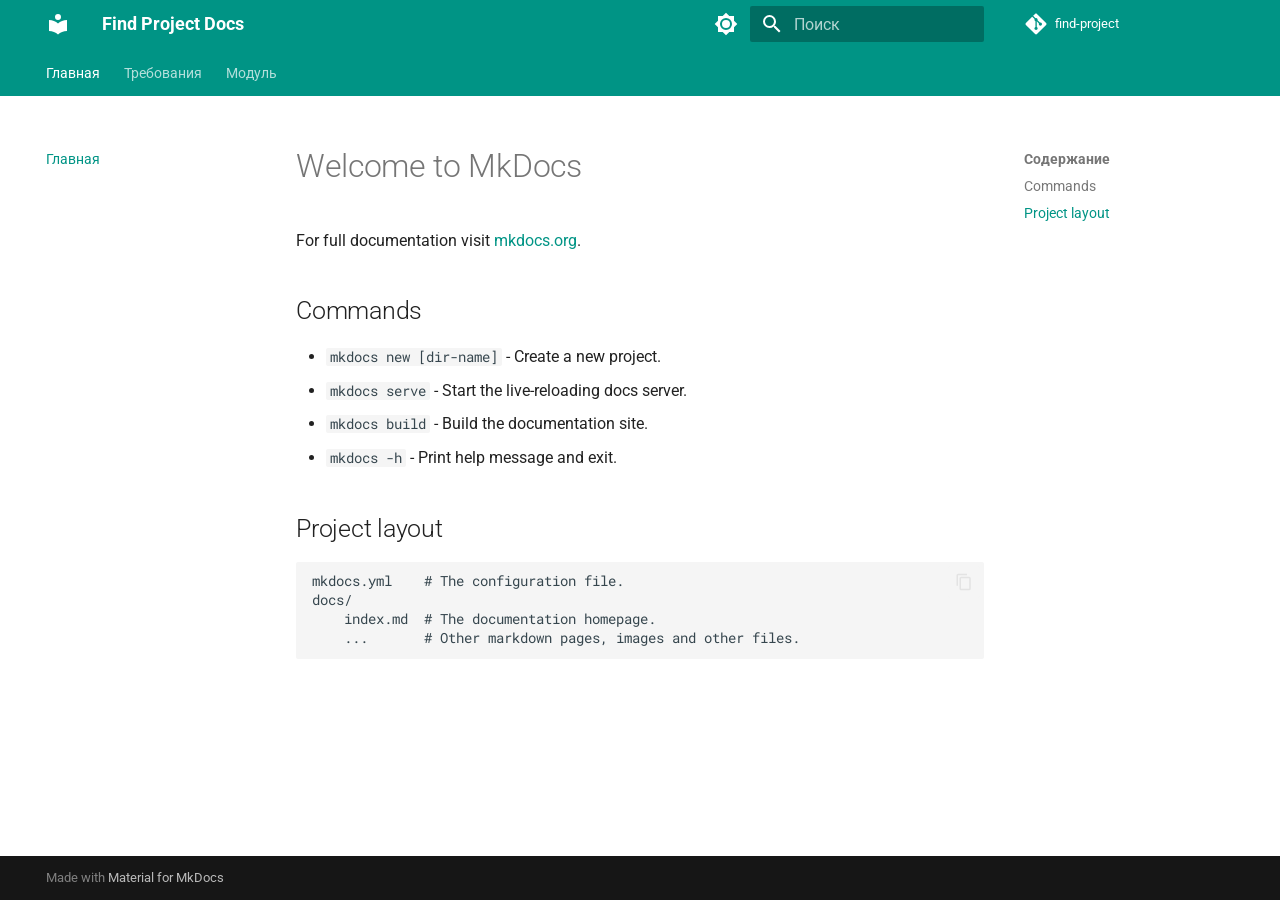
==== index.html @ 06ab448c "Deployed 606e07d with MkDocs version: 1.6.1" ====
<!doctype html>
<html lang="ru" class="no-js">
  <head>
    
      <meta charset="utf-8">
      <meta name="viewport" content="width=device-width,initial-scale=1">
      
      
      
        <link rel="canonical" href="https://find-project-su.github.io/find-project/">
      
      
      
        <link rel="next" href="requirements/">
      
      
        
      
      
      <link rel="icon" href="assets/images/favicon.png">
      <meta name="generator" content="mkdocs-1.6.1, mkdocs-material-9.7.7">
    
    
      
        <title>Find Project Docs</title>
      
    
    
      <link rel="stylesheet" href="assets/stylesheets/main.ec1eaa64.min.css">
      
        
        <link rel="stylesheet" href="assets/stylesheets/palette.ab4e12ef.min.css">
      
      


    
    
      
    
    
      
        
        
        <link rel="preconnect" href="https://fonts.gstatic.com" crossorigin>
        <link rel="stylesheet" href="https://fonts.googleapis.com/css?family=Roboto:300,300i,400,400i,700,700i%7CRoboto+Mono:400,400i,700,700i&display=fallback">
        <style>:root{--md-text-font:"Roboto";--md-code-font:"Roboto Mono"}</style>
      
    
    
    <script>__md_scope=new URL(".",location),__md_hash=e=>[...e].reduce(((e,_)=>(e<<5)-e+_.charCodeAt(0)),0),__md_get=(e,_=localStorage,t=__md_scope)=>JSON.parse(_.getItem(t.pathname+"."+e)),__md_set=(e,_,t=localStorage,a=__md_scope)=>{try{t.setItem(a.pathname+"."+e,JSON.stringify(_))}catch(e){}}</script>
    
      

    
    
  </head>
  
  
    
    
      
    
    
    
    
    <body dir="ltr" data-md-color-scheme="default" data-md-color-primary="teal" data-md-color-accent="indigo">
  
    
    <input class="md-toggle" data-md-toggle="drawer" type="checkbox" id="__drawer" autocomplete="off">
    <input class="md-toggle" data-md-toggle="search" type="checkbox" id="__search" autocomplete="off">
    <label class="md-overlay" for="__drawer"></label>
    <div data-md-component="skip">
      
        
        <a href="#welcome-to-mkdocs" class="md-skip">
          Перейти к содержанию
        </a>
      
    </div>
    <div data-md-component="announce">
      
    </div>
    
    
      

<header class="md-header" data-md-component="header">
  <nav class="md-header__inner md-grid" aria-label="Верхний колонтитул">
    <a href="." title="Find Project Docs" class="md-header__button md-logo" aria-label="Find Project Docs" data-md-component="logo">
      
  
  <svg xmlns="http://www.w3.org/2000/svg" viewBox="0 0 24 24"><path d="M12 8a3 3 0 0 0 3-3 3 3 0 0 0-3-3 3 3 0 0 0-3 3 3 3 0 0 0 3 3m0 3.54C9.64 9.35 6.5 8 3 8v11c3.5 0 6.64 1.35 9 3.54 2.36-2.19 5.5-3.54 9-3.54V8c-3.5 0-6.64 1.35-9 3.54"/></svg>

    </a>
    <label class="md-header__button md-icon" for="__drawer">
      
      <svg xmlns="http://www.w3.org/2000/svg" viewBox="0 0 24 24"><path d="M3 6h18v2H3zm0 5h18v2H3zm0 5h18v2H3z"/></svg>
    </label>
    <div class="md-header__title" data-md-component="header-title">
      <div class="md-header__ellipsis">
        <div class="md-header__topic">
          <span class="md-ellipsis">
            Find Project Docs
          </span>
        </div>
        <div class="md-header__topic" data-md-component="header-topic">
          <span class="md-ellipsis">
            
              Главная
            
          </span>
        </div>
      </div>
    </div>
    
      
        <form class="md-header__option" data-md-component="palette">
  
    
    
    
    <input class="md-option" data-md-color-media="" data-md-color-scheme="default" data-md-color-primary="teal" data-md-color-accent="indigo"  aria-label="Переключить на темную тему"  type="radio" name="__palette" id="__palette_0">
    
      <label class="md-header__button md-icon" title="Переключить на темную тему" for="__palette_1" hidden>
        <svg xmlns="http://www.w3.org/2000/svg" viewBox="0 0 24 24"><path d="M12 8a4 4 0 0 0-4 4 4 4 0 0 0 4 4 4 4 0 0 0 4-4 4 4 0 0 0-4-4m0 10a6 6 0 0 1-6-6 6 6 0 0 1 6-6 6 6 0 0 1 6 6 6 6 0 0 1-6 6m8-9.31V4h-4.69L12 .69 8.69 4H4v4.69L.69 12 4 15.31V20h4.69L12 23.31 15.31 20H20v-4.69L23.31 12z"/></svg>
      </label>
    
  
    
    
    
    <input class="md-option" data-md-color-media="" data-md-color-scheme="slate" data-md-color-primary="teal" data-md-color-accent="indigo"  aria-label="Переключить на светлую тему"  type="radio" name="__palette" id="__palette_1">
    
      <label class="md-header__button md-icon" title="Переключить на светлую тему" for="__palette_0" hidden>
        <svg xmlns="http://www.w3.org/2000/svg" viewBox="0 0 24 24"><path d="M12 18c-.89 0-1.74-.2-2.5-.55C11.56 16.5 13 14.42 13 12s-1.44-4.5-3.5-5.45C10.26 6.2 11.11 6 12 6a6 6 0 0 1 6 6 6 6 0 0 1-6 6m8-9.31V4h-4.69L12 .69 8.69 4H4v4.69L.69 12 4 15.31V20h4.69L12 23.31 15.31 20H20v-4.69L23.31 12z"/></svg>
      </label>
    
  
</form>
      
    
    
      <script>var palette=__md_get("__palette");if(palette&&palette.color){if("(prefers-color-scheme)"===palette.color.media){var media=matchMedia("(prefers-color-scheme: light)"),input=document.querySelector(media.matches?"[data-md-color-media='(prefers-color-scheme: light)']":"[data-md-color-media='(prefers-color-scheme: dark)']");palette.color.media=input.getAttribute("data-md-color-media"),palette.color.scheme=input.getAttribute("data-md-color-scheme"),palette.color.primary=input.getAttribute("data-md-color-primary"),palette.color.accent=input.getAttribute("data-md-color-accent")}for(var[key,value]of Object.entries(palette.color))document.body.setAttribute("data-md-color-"+key,value)}</script>
    
    
    
      
      
        <label class="md-header__button md-icon" for="__search">
          
          <svg xmlns="http://www.w3.org/2000/svg" viewBox="0 0 24 24"><path d="M9.5 3A6.5 6.5 0 0 1 16 9.5c0 1.61-.59 3.09-1.56 4.23l.27.27h.79l5 5-1.5 1.5-5-5v-.79l-.27-.27A6.52 6.52 0 0 1 9.5 16 6.5 6.5 0 0 1 3 9.5 6.5 6.5 0 0 1 9.5 3m0 2C7 5 5 7 5 9.5S7 14 9.5 14 14 12 14 9.5 12 5 9.5 5"/></svg>
        </label>
        <div class="md-search" data-md-component="search" role="dialog">
  <label class="md-search__overlay" for="__search"></label>
  <div class="md-search__inner" role="search">
    <form class="md-search__form" name="search">
      <input type="text" class="md-search__input" name="query" aria-label="Поиск" placeholder="Поиск" autocapitalize="off" autocorrect="off" autocomplete="off" spellcheck="false" data-md-component="search-query" required>
      <label class="md-search__icon md-icon" for="__search">
        
        <svg xmlns="http://www.w3.org/2000/svg" viewBox="0 0 24 24"><path d="M9.5 3A6.5 6.5 0 0 1 16 9.5c0 1.61-.59 3.09-1.56 4.23l.27.27h.79l5 5-1.5 1.5-5-5v-.79l-.27-.27A6.52 6.52 0 0 1 9.5 16 6.5 6.5 0 0 1 3 9.5 6.5 6.5 0 0 1 9.5 3m0 2C7 5 5 7 5 9.5S7 14 9.5 14 14 12 14 9.5 12 5 9.5 5"/></svg>
        
        <svg xmlns="http://www.w3.org/2000/svg" viewBox="0 0 24 24"><path d="M20 11v2H8l5.5 5.5-1.42 1.42L4.16 12l7.92-7.92L13.5 5.5 8 11z"/></svg>
      </label>
      <nav class="md-search__options" aria-label="Поиск">
        
        <button type="reset" class="md-search__icon md-icon" title="Очистить" aria-label="Очистить" tabindex="-1">
          
          <svg xmlns="http://www.w3.org/2000/svg" viewBox="0 0 24 24"><path d="M19 6.41 17.59 5 12 10.59 6.41 5 5 6.41 10.59 12 5 17.59 6.41 19 12 13.41 17.59 19 19 17.59 13.41 12z"/></svg>
        </button>
      </nav>
      
        <div class="md-search__suggest" data-md-component="search-suggest"></div>
      
    </form>
    <div class="md-search__output">
      <div class="md-search__scrollwrap" tabindex="0" data-md-scrollfix>
        <div class="md-search-result" data-md-component="search-result">
          <div class="md-search-result__meta">
            Инициализация поиска
          </div>
          <ol class="md-search-result__list" role="presentation"></ol>
        </div>
      </div>
    </div>
  </div>
</div>
      
    
    
      <div class="md-header__source">
        <a href="https://github.com/find-project-su/find-project" title="Перейти к репозиторию" class="md-source" data-md-component="source">
  <div class="md-source__icon md-icon">
    
    <svg xmlns="http://www.w3.org/2000/svg" viewBox="0 0 448 512"><!--! Font Awesome Free 7.1.0 by @fontawesome - https://fontawesome.com License - https://fontawesome.com/license/free (Icons: CC BY 4.0, Fonts: SIL OFL 1.1, Code: MIT License) Copyright 2025 Fonticons, Inc.--><path d="M439.6 236.1 244 40.5c-5.4-5.5-12.8-8.5-20.4-8.5s-15 3-20.4 8.4L162.5 81l51.5 51.5c27.1-9.1 52.7 16.8 43.4 43.7l49.7 49.7c34.2-11.8 61.2 31 35.5 56.7-26.5 26.5-70.2-2.9-56-37.3L240.3 199v121.9c25.3 12.5 22.3 41.8 9.1 55-6.4 6.4-15.2 10.1-24.3 10.1s-17.8-3.6-24.3-10.1c-17.6-17.6-11.1-46.9 11.2-56v-123c-20.8-8.5-24.6-30.7-18.6-45L142.6 101 8.5 235.1C3 240.6 0 247.9 0 255.5s3 15 8.5 20.4l195.6 195.7c5.4 5.4 12.7 8.4 20.4 8.4s15-3 20.4-8.4l194.7-194.7c5.4-5.4 8.4-12.8 8.4-20.4s-3-15-8.4-20.4"/></svg>
  </div>
  <div class="md-source__repository">
    find-project
  </div>
</a>
      </div>
    
  </nav>
  
</header>
    
    <div class="md-container" data-md-component="container">
      
      
        
          
            
<nav class="md-tabs" aria-label="Вкладки" data-md-component="tabs">
  <div class="md-grid">
    <ul class="md-tabs__list">
      
        
  
  
  
    
  
  
    <li class="md-tabs__item md-tabs__item--active">
      <a href="." class="md-tabs__link">
        
  
  
    
  
  Главная

      </a>
    </li>
  

      
        
  
  
  
  
    
    
      <li class="md-tabs__item">
        <a href="requirements/" class="md-tabs__link">
          
  
  
  Требования

        </a>
      </li>
    
  

      
        
  
  
  
  
    
    
      <li class="md-tabs__item">
        <a href="modules/imgcreate/overview/" class="md-tabs__link">
          
  
  
  Модуль

        </a>
      </li>
    
  

      
    </ul>
  </div>
</nav>
          
        
      
      <main class="md-main" data-md-component="main">
        <div class="md-main__inner md-grid">
          
            
              
              <div class="md-sidebar md-sidebar--primary" data-md-component="sidebar" data-md-type="navigation" >
                <div class="md-sidebar__scrollwrap">
                  <div class="md-sidebar__inner">
                    


  


<nav class="md-nav md-nav--primary md-nav--lifted" aria-label="Навигация" data-md-level="0">
  <label class="md-nav__title" for="__drawer">
    <a href="." title="Find Project Docs" class="md-nav__button md-logo" aria-label="Find Project Docs" data-md-component="logo">
      
  
  <svg xmlns="http://www.w3.org/2000/svg" viewBox="0 0 24 24"><path d="M12 8a3 3 0 0 0 3-3 3 3 0 0 0-3-3 3 3 0 0 0-3 3 3 3 0 0 0 3 3m0 3.54C9.64 9.35 6.5 8 3 8v11c3.5 0 6.64 1.35 9 3.54 2.36-2.19 5.5-3.54 9-3.54V8c-3.5 0-6.64 1.35-9 3.54"/></svg>

    </a>
    Find Project Docs
  </label>
  
    <div class="md-nav__source">
      <a href="https://github.com/find-project-su/find-project" title="Перейти к репозиторию" class="md-source" data-md-component="source">
  <div class="md-source__icon md-icon">
    
    <svg xmlns="http://www.w3.org/2000/svg" viewBox="0 0 448 512"><!--! Font Awesome Free 7.1.0 by @fontawesome - https://fontawesome.com License - https://fontawesome.com/license/free (Icons: CC BY 4.0, Fonts: SIL OFL 1.1, Code: MIT License) Copyright 2025 Fonticons, Inc.--><path d="M439.6 236.1 244 40.5c-5.4-5.5-12.8-8.5-20.4-8.5s-15 3-20.4 8.4L162.5 81l51.5 51.5c27.1-9.1 52.7 16.8 43.4 43.7l49.7 49.7c34.2-11.8 61.2 31 35.5 56.7-26.5 26.5-70.2-2.9-56-37.3L240.3 199v121.9c25.3 12.5 22.3 41.8 9.1 55-6.4 6.4-15.2 10.1-24.3 10.1s-17.8-3.6-24.3-10.1c-17.6-17.6-11.1-46.9 11.2-56v-123c-20.8-8.5-24.6-30.7-18.6-45L142.6 101 8.5 235.1C3 240.6 0 247.9 0 255.5s3 15 8.5 20.4l195.6 195.7c5.4 5.4 12.7 8.4 20.4 8.4s15-3 20.4-8.4l194.7-194.7c5.4-5.4 8.4-12.8 8.4-20.4s-3-15-8.4-20.4"/></svg>
  </div>
  <div class="md-source__repository">
    find-project
  </div>
</a>
    </div>
  
  <ul class="md-nav__list" data-md-scrollfix>
    
      
      
  
  
    
  
  
  
    <li class="md-nav__item md-nav__item--active">
      
      <input class="md-nav__toggle md-toggle" type="checkbox" id="__toc">
      
      
        
      
      
        <label class="md-nav__link md-nav__link--active" for="__toc">
          
  
  
  <span class="md-ellipsis">
    
  
    Главная
  

    
  </span>
  
  

          <span class="md-nav__icon md-icon"></span>
        </label>
      
      <a href="." class="md-nav__link md-nav__link--active">
        
  
  
  <span class="md-ellipsis">
    
  
    Главная
  

    
  </span>
  
  

      </a>
      
        

<nav class="md-nav md-nav--secondary" aria-label="Содержание">
  
  
  
    
  
  
    <label class="md-nav__title" for="__toc">
      <span class="md-nav__icon md-icon"></span>
      Содержание
    </label>
    <ul class="md-nav__list" data-md-component="toc" data-md-scrollfix>
      
        <li class="md-nav__item">
  <a href="#commands" class="md-nav__link">
    <span class="md-ellipsis">
      
        Commands
      
    </span>
  </a>
  
</li>
      
        <li class="md-nav__item">
  <a href="#project-layout" class="md-nav__link">
    <span class="md-ellipsis">
      
        Project layout
      
    </span>
  </a>
  
</li>
      
    </ul>
  
</nav>
      
    </li>
  

    
      
      
  
  
  
  
    
    
    
    
      
      
        
      
    
    
    <li class="md-nav__item md-nav__item--nested">
      
        
        
        <input class="md-nav__toggle md-toggle " type="checkbox" id="__nav_2" >
        
          
          <label class="md-nav__link" for="__nav_2" id="__nav_2_label" tabindex="0">
            
  
  
  <span class="md-ellipsis">
    
  
    Требования
  

    
  </span>
  
  

            <span class="md-nav__icon md-icon"></span>
          </label>
        
        <nav class="md-nav" data-md-level="1" aria-labelledby="__nav_2_label" aria-expanded="false">
          <label class="md-nav__title" for="__nav_2">
            <span class="md-nav__icon md-icon"></span>
            
  
    Требования
  

          </label>
          <ul class="md-nav__list" data-md-scrollfix>
            
              
                
  
  
  
  
    <li class="md-nav__item">
      <a href="requirements/" class="md-nav__link">
        
  
  
  <span class="md-ellipsis">
    
  
    Обзор
  

    
  </span>
  
  

      </a>
    </li>
  

              
            
              
                
  
  
  
  
    <li class="md-nav__item">
      <a href="requirements/imgcreate/style-guide/" class="md-nav__link">
        
  
  
  <span class="md-ellipsis">
    
  
    REQ-001: Стиль графики
  

    
  </span>
  
  

      </a>
    </li>
  

              
            
              
                
  
  
  
  
    <li class="md-nav__item">
      <a href="requirements/imgcreate/icons/" class="md-nav__link">
        
  
  
  <span class="md-ellipsis">
    
  
    REQ-002: Иконки
  

    
  </span>
  
  

      </a>
    </li>
  

              
            
          </ul>
        </nav>
      
    </li>
  

    
      
      
  
  
  
  
    
    
    
    
      
      
        
      
    
    
    <li class="md-nav__item md-nav__item--nested">
      
        
        
        <input class="md-nav__toggle md-toggle " type="checkbox" id="__nav_3" >
        
          
          <label class="md-nav__link" for="__nav_3" id="__nav_3_label" tabindex="0">
            
  
  
  <span class="md-ellipsis">
    
  
    Модуль
  

    
  </span>
  
  

            <span class="md-nav__icon md-icon"></span>
          </label>
        
        <nav class="md-nav" data-md-level="1" aria-labelledby="__nav_3_label" aria-expanded="false">
          <label class="md-nav__title" for="__nav_3">
            <span class="md-nav__icon md-icon"></span>
            
  
    Модуль
  

          </label>
          <ul class="md-nav__list" data-md-scrollfix>
            
              
                
  
  
  
  
    <li class="md-nav__item">
      <a href="modules/imgcreate/overview/" class="md-nav__link">
        
  
  
  <span class="md-ellipsis">
    
  
    Обзор
  

    
  </span>
  
  

      </a>
    </li>
  

              
            
          </ul>
        </nav>
      
    </li>
  

    
  </ul>
</nav>
                  </div>
                </div>
              </div>
            
            
              
              <div class="md-sidebar md-sidebar--secondary" data-md-component="sidebar" data-md-type="toc" >
                <div class="md-sidebar__scrollwrap">
                  <div class="md-sidebar__inner">
                    

<nav class="md-nav md-nav--secondary" aria-label="Содержание">
  
  
  
    
  
  
    <label class="md-nav__title" for="__toc">
      <span class="md-nav__icon md-icon"></span>
      Содержание
    </label>
    <ul class="md-nav__list" data-md-component="toc" data-md-scrollfix>
      
        <li class="md-nav__item">
  <a href="#commands" class="md-nav__link">
    <span class="md-ellipsis">
      
        Commands
      
    </span>
  </a>
  
</li>
      
        <li class="md-nav__item">
  <a href="#project-layout" class="md-nav__link">
    <span class="md-ellipsis">
      
        Project layout
      
    </span>
  </a>
  
</li>
      
    </ul>
  
</nav>
                  </div>
                </div>
              </div>
            
          
          
            <div class="md-content" data-md-component="content">
              
              <article class="md-content__inner md-typeset">
                
                  


  
  


<h1 id="welcome-to-mkdocs">Welcome to MkDocs</h1>
<p>For full documentation visit <a href="https://www.mkdocs.org">mkdocs.org</a>.</p>
<h2 id="commands">Commands</h2>
<ul>
<li><code>mkdocs new [dir-name]</code> - Create a new project.</li>
<li><code>mkdocs serve</code> - Start the live-reloading docs server.</li>
<li><code>mkdocs build</code> - Build the documentation site.</li>
<li><code>mkdocs -h</code> - Print help message and exit.</li>
</ul>
<h2 id="project-layout">Project layout</h2>
<div class="highlight"><pre><span></span><code>mkdocs.yml    # The configuration file.
docs/
    index.md  # The documentation homepage.
    ...       # Other markdown pages, images and other files.
</code></pre></div>












                
              </article>
            </div>
          
          
<script>var target=document.getElementById(location.hash.slice(1));target&&target.name&&(target.checked=target.name.startsWith("__tabbed_"))</script>
        </div>
        
          <button type="button" class="md-top md-icon" data-md-component="top" hidden>
  
  <svg xmlns="http://www.w3.org/2000/svg" viewBox="0 0 24 24"><path d="M13 20h-2V8l-5.5 5.5-1.42-1.42L12 4.16l7.92 7.92-1.42 1.42L13 8z"/></svg>
  К началу
</button>
        
      </main>
      
        <footer class="md-footer">
  
  <div class="md-footer-meta md-typeset">
    <div class="md-footer-meta__inner md-grid">
      <div class="md-copyright">
  
  
    Made with
    <a href="https://squidfunk.github.io/mkdocs-material/" target="_blank" rel="noopener">
      Material for MkDocs
    </a>
  
</div>
      
    </div>
  </div>
</footer>
      
    </div>
    <div class="md-dialog" data-md-component="dialog">
      <div class="md-dialog__inner md-typeset"></div>
    </div>
    
    
    
      
      
      <script id="__config" type="application/json">{"annotate": null, "base": ".", "features": ["navigation.tabs", "navigation.sections", "navigation.top", "search.suggest", "search.highlight", "content.code.copy", "content.code.annotate"], "search": "assets/javascripts/workers/search.2c215733.min.js", "tags": null, "translations": {"clipboard.copied": "\u0421\u043a\u043e\u043f\u0438\u0440\u043e\u0432\u0430\u043d\u043e \u0432 \u0431\u0443\u0444\u0435\u0440", "clipboard.copy": "\u041a\u043e\u043f\u0438\u0440\u043e\u0432\u0430\u0442\u044c \u0432 \u0431\u0443\u0444\u0435\u0440", "search.result.more.one": "\u0415\u0449\u0451 1 \u043d\u0430 \u044d\u0442\u043e\u0439 \u0441\u0442\u0440\u0430\u043d\u0438\u0446\u0435", "search.result.more.other": "\u0415\u0449\u0451 # \u043d\u0430 \u044d\u0442\u043e\u0439 \u0441\u0442\u0440\u0430\u043d\u0438\u0446\u0435", "search.result.none": "\u0421\u043e\u0432\u043f\u0430\u0434\u0435\u043d\u0438\u0439 \u043d\u0435 \u043d\u0430\u0439\u0434\u0435\u043d\u043e", "search.result.one": "\u041d\u0430\u0439\u0434\u0435\u043d\u043e 1 \u0441\u043e\u0432\u043f\u0430\u0434\u0435\u043d\u0438\u0435", "search.result.other": "\u041d\u0430\u0439\u0434\u0435\u043d\u043e \u0441\u043e\u0432\u043f\u0430\u0434\u0435\u043d\u0438\u0439: #", "search.result.placeholder": "\u041d\u0430\u0447\u043d\u0438\u0442\u0435 \u043f\u0435\u0447\u0430\u0442\u0430\u0442\u044c \u0434\u043b\u044f \u043f\u043e\u0438\u0441\u043a\u0430", "search.result.term.missing": "\u041e\u0442\u0441\u0443\u0442\u0441\u0442\u0432\u0443\u0435\u0442", "select.version": "\u0412\u044b\u0431\u0435\u0440\u0438\u0442\u0435 \u0432\u0435\u0440\u0441\u0438\u044e"}, "version": null}</script>
    
    
      <script src="assets/javascripts/bundle.d7400e89.min.js"></script>
      
    
  </body>
</html>
---- assets/stylesheets/main.ec1eaa64.min.css ----
@charset "UTF-8";html{-webkit-text-size-adjust:none;-moz-text-size-adjust:none;text-size-adjust:none;box-sizing:border-box}*,:after,:before{box-sizing:inherit}@media (prefers-reduced-motion){*,:after,:before{transition:none!important}}body{margin:0}a,button,input,label{-webkit-tap-highlight-color:transparent}a{color:inherit;text-decoration:none}hr{border:0;box-sizing:initial;display:block;height:.05rem;overflow:visible;padding:0}small{font-size:80%}sub,sup{line-height:1em}img{border-style:none}table{border-collapse:initial;border-spacing:0}td,th{font-weight:400;vertical-align:top}button{background:#0000;border:0;font-family:inherit;font-size:inherit;margin:0;padding:0}input{border:0;outline:none}:root{--md-primary-fg-color:#4051b5;--md-primary-fg-color--light:#5d6cc0;--md-primary-fg-color--dark:#303fa1;--md-primary-bg-color:#fff;--md-primary-bg-color--light:#ffffffb3;--md-accent-fg-color:#526cfe;--md-accent-fg-color--transparent:#526cfe1a;--md-accent-bg-color:#fff;--md-accent-bg-color--light:#ffffffb3}[data-md-color-scheme=default]{color-scheme:light}[data-md-color-scheme=default] img[src$="#gh-dark-mode-only"],[data-md-color-scheme=default] img[src$="#only-dark"]{display:none}:root,[data-md-color-scheme=default]{--md-hue:225deg;--md-default-fg-color:#000000de;--md-default-fg-color--light:#0000008a;--md-default-fg-color--lighter:#00000052;--md-default-fg-color--lightest:#00000012;--md-default-bg-color:#fff;--md-default-bg-color--light:#ffffffb3;--md-default-bg-color--lighter:#ffffff4d;--md-default-bg-color--lightest:#ffffff1f;--md-code-fg-color:#36464e;--md-code-bg-color:#f5f5f5;--md-code-bg-color--light:#f5f5f5b3;--md-code-bg-color--lighter:#f5f5f54d;--md-code-hl-color:#4287ff;--md-code-hl-color--light:#4287ff1a;--md-code-hl-number-color:#d52a2a;--md-code-hl-special-color:#db1457;--md-code-hl-function-color:#a846b9;--md-code-hl-constant-color:#6e59d9;--md-code-hl-keyword-color:#3f6ec6;--md-code-hl-string-color:#1c7d4d;--md-code-hl-name-color:var(--md-code-fg-color);--md-code-hl-operator-color:var(--md-default-fg-color--light);--md-code-hl-punctuation-color:var(--md-default-fg-color--light);--md-code-hl-comment-color:var(--md-default-fg-color--light);--md-code-hl-generic-color:var(--md-default-fg-color--light);--md-code-hl-variable-color:var(--md-default-fg-color--light);--md-typeset-color:var(--md-default-fg-color);--md-typeset-a-color:var(--md-primary-fg-color);--md-typeset-del-color:#f5503d26;--md-typeset-ins-color:#0bd57026;--md-typeset-kbd-color:#fafafa;--md-typeset-kbd-accent-color:#fff;--md-typeset-kbd-border-color:#b8b8b8;--md-typeset-mark-color:#ffff0080;--md-typeset-table-color:#0000001f;--md-typeset-table-color--light:rgba(0,0,0,.035);--md-admonition-fg-color:var(--md-default-fg-color);--md-admonition-bg-color:var(--md-default-bg-color);--md-warning-fg-color:#000000de;--md-warning-bg-color:#ff9;--md-footer-fg-color:#fff;--md-footer-fg-color--light:#ffffffb3;--md-footer-fg-color--lighter:#ffffff73;--md-footer-bg-color:#000000de;--md-footer-bg-color--dark:#00000052;--md-shadow-z1:0 0.2rem 0.5rem #0000000d,0 0 0.05rem #0000001a;--md-shadow-z2:0 0.2rem 0.5rem #0000001a,0 0 0.05rem #00000040;--md-shadow-z3:0 0.2rem 0.5rem #0003,0 0 0.05rem #00000059}.md-icon svg{fill:currentcolor;display:block;height:1.2rem;width:1.2rem}body{-webkit-font-smoothing:antialiased;-moz-osx-font-smoothing:grayscale;--md-text-font-family:var(--md-text-font,_),-apple-system,BlinkMacSystemFont,Helvetica,Arial,sans-serif;--md-code-font-family:var(--md-code-font,_),SFMono-Regular,Consolas,Menlo,monospace}aside,body,input{font-feature-settings:"kern","liga";color:var(--md-typeset-color);font-family:var(--md-text-font-family)}code,kbd,pre{font-feature-settings:"kern";font-family:var(--md-code-font-family)}:root{--md-typeset-table-sort-icon:url('data:image/svg+xml;charset=utf-8,<svg xmlns="http://www.w3.org/2000/svg" viewBox="0 0 24 24"><path d="m18 21-4-4h3V7h-3l4-4 4 4h-3v10h3M2 19v-2h10v2M2 13v-2h7v2M2 7V5h4v2z"/></svg>');--md-typeset-table-sort-icon--asc:url('data:image/svg+xml;charset=utf-8,<svg xmlns="http://www.w3.org/2000/svg" viewBox="0 0 24 24"><path d="M19 17h3l-4 4-4-4h3V3h2M2 17h10v2H2M6 5v2H2V5m0 6h7v2H2z"/></svg>');--md-typeset-table-sort-icon--desc:url('data:image/svg+xml;charset=utf-8,<svg xmlns="http://www.w3.org/2000/svg" viewBox="0 0 24 24"><path d="M19 7h3l-4-4-4 4h3v14h2M2 17h10v2H2M6 5v2H2V5m0 6h7v2H2z"/></svg>')}.md-typeset{-webkit-print-color-adjust:exact;color-adjust:exact;font-size:.8rem;line-height:1.6;overflow-wrap:break-word}@media print{.md-typeset{font-size:.68rem}}.md-typeset blockquote,.md-typeset dl,.md-typeset figure,.md-typeset ol,.md-typeset pre,.md-typeset ul{margin-bottom:1em;margin-top:1em}.md-typeset h1{color:var(--md-default-fg-color--light);font-size:2em;line-height:1.3;margin:0 0 1.25em}.md-typeset h1,.md-typeset h2{font-weight:300;letter-spacing:-.01em}.md-typeset h2{font-size:1.5625em;line-height:1.4;margin:1.6em 0 .64em}.md-typeset h3{font-size:1.25em;font-weight:400;letter-spacing:-.01em;line-height:1.5;margin:1.6em 0 .8em}.md-typeset h2+h3{margin-top:.8em}.md-typeset h4{font-weight:700;letter-spacing:-.01em;margin:1em 0}.md-typeset h5,.md-typeset h6{color:var(--md-default-fg-color--light);font-size:.8em;font-weight:700;letter-spacing:-.01em;margin:1.25em 0}.md-typeset h5{text-transform:uppercase}.md-typeset h5 code{text-transform:none}.md-typeset hr{border-bottom:.05rem solid var(--md-default-fg-color--lightest);display:flow-root;margin:1.5em 0}.md-typeset a{color:var(--md-typeset-a-color);word-break:break-word}.md-typeset a,.md-typeset a:before{transition:color 125ms}.md-typeset a:focus,.md-typeset a:hover{color:var(--md-accent-fg-color)}.md-typeset a:focus code,.md-typeset a:hover code{background-color:var(--md-accent-fg-color--transparent);color:var(--md-accent-fg-color)}.md-typeset a code{color:var(--md-typeset-a-color)}.md-typeset a.focus-visible{outline-color:var(--md-accent-fg-color);outline-offset:.2rem}.md-typeset code,.md-typeset kbd,.md-typeset pre{color:var(--md-code-fg-color);direction:ltr;font-variant-ligatures:none;transition:background-color 125ms}@media print{.md-typeset code,.md-typeset kbd,.md-typeset pre{white-space:pre-wrap}}.md-typeset code{background-color:var(--md-code-bg-color);border-radius:.1rem;-webkit-box-decoration-break:clone;box-decoration-break:clone;font-size:.85em;padding:0 .2941176471em;transition:color 125ms,background-color 125ms;word-break:break-word}.md-typeset code:not(.focus-visible){-webkit-tap-highlight-color:transparent;outline:none}.md-typeset pre{display:flow-root;line-height:1.4;position:relative}.md-typeset pre>code{-webkit-box-decoration-break:slice;box-decoration-break:slice;box-shadow:none;display:block;margin:0;outline-color:var(--md-accent-fg-color);overflow:auto;padding:.7720588235em 1.1764705882em;scrollbar-color:var(--md-default-fg-color--lighter) #0000;scrollbar-width:thin;touch-action:auto;word-break:normal}.md-typeset pre>code:hover{scrollbar-color:var(--md-accent-fg-color) #0000}.md-typeset pre>code::-webkit-scrollbar{height:.2rem;width:.2rem}.md-typeset pre>code::-webkit-scrollbar-thumb{background-color:var(--md-default-fg-color--lighter)}.md-typeset pre>code::-webkit-scrollbar-thumb:hover{background-color:var(--md-accent-fg-color)}.md-typeset kbd{background-color:var(--md-typeset-kbd-color);border-radius:.1rem;box-shadow:0 .1rem 0 .05rem var(--md-typeset-kbd-border-color),0 .1rem 0 var(--md-typeset-kbd-border-color),0 -.1rem .2rem var(--md-typeset-kbd-accent-color) inset;color:var(--md-default-fg-color);display:inline-block;font-size:.75em;padding:0 .6666666667em;vertical-align:text-top;word-break:break-word}.md-typeset mark{background-color:var(--md-typeset-mark-color);-webkit-box-decoration-break:clone;box-decoration-break:clone;color:inherit;word-break:break-word}.md-typeset abbr{cursor:help;text-decoration:none}.md-typeset [data-preview],.md-typeset abbr{border-bottom:.05rem dotted var(--md-default-fg-color--light)}.md-typeset small{opacity:.75}[dir=ltr] .md-typeset sub,[dir=ltr] .md-typeset sup{margin-left:.078125em}[dir=rtl] .md-typeset sub,[dir=rtl] .md-typeset sup{margin-right:.078125em}[dir=ltr] .md-typeset blockquote{padding-left:.6rem}[dir=rtl] .md-typeset blockquote{padding-right:.6rem}[dir=ltr] .md-typeset blockquote{border-left:.2rem solid var(--md-default-fg-color--lighter)}[dir=rtl] .md-typeset blockquote{border-right:.2rem solid var(--md-default-fg-color--lighter)}.md-typeset blockquote{color:var(--md-default-fg-color--light);margin-left:0;margin-right:0}.md-typeset ul{list-style-type:disc}.md-typeset ul[type]{list-style-type:revert-layer}[dir=ltr] .md-typeset ol,[dir=ltr] .md-typeset ul{margin-left:.625em}[dir=rtl] .md-typeset ol,[dir=rtl] .md-typeset ul{margin-right:.625em}.md-typeset ol,.md-typeset ul{padding:0}.md-typeset ol:not([hidden]),.md-typeset ul:not([hidden]){display:flow-root}.md-typeset ol ol,.md-typeset ul ol{list-style-type:lower-alpha}.md-typeset ol ol ol,.md-typeset ul ol ol{list-style-type:lower-roman}.md-typeset ol ol ol ol,.md-typeset ul ol ol ol{list-style-type:upper-alpha}.md-typeset ol ol ol ol ol,.md-typeset ul ol ol ol ol{list-style-type:upper-roman}.md-typeset ol[type],.md-typeset ul[type]{list-style-type:revert-layer}[dir=ltr] .md-typeset ol li,[dir=ltr] .md-typeset ul li{margin-left:1.25em}[dir=rtl] .md-typeset ol li,[dir=rtl] .md-typeset ul li{margin-right:1.25em}.md-typeset ol li,.md-typeset ul li{margin-bottom:.5em}.md-typeset ol li blockquote,.md-typeset ol li p,.md-typeset ul li blockquote,.md-typeset ul li p{margin:.5em 0}.md-typeset ol li:last-child,.md-typeset ul li:last-child{margin-bottom:0}[dir=ltr] .md-typeset ol li ol,[dir=ltr] .md-typeset ol li ul,[dir=ltr] .md-typeset ul li ol,[dir=ltr] .md-typeset ul li ul{margin-left:.625em}[dir=rtl] .md-typeset ol li ol,[dir=rtl] .md-typeset ol li ul,[dir=rtl] .md-typeset ul li ol,[dir=rtl] .md-typeset ul li ul{margin-right:.625em}.md-typeset ol li ol,.md-typeset ol li ul,.md-typeset ul li ol,.md-typeset ul li ul{margin-bottom:.5em;margin-top:.5em}[dir=ltr] .md-typeset dd{margin-left:1.875em}[dir=rtl] .md-typeset dd{margin-right:1.875em}.md-typeset dd{margin-bottom:1.5em;margin-top:1em}.md-typeset img,.md-typeset svg,.md-typeset video{height:auto;max-width:100%}.md-typeset img[align=left]{margin:1em 1em 1em 0}.md-typeset img[align=right]{margin:1em 0 1em 1em}.md-typeset img[align]:only-child{margin-top:0}.md-typeset figure{display:flow-root;margin:1em auto;max-width:100%;text-align:center;width:fit-content}.md-typeset figure img{display:block;margin:0 auto}.md-typeset figcaption{font-style:italic;margin:1em auto;max-width:24rem}.md-typeset iframe{max-width:100%}.md-typeset table:not([class]){background-color:var(--md-default-bg-color);border:.05rem solid var(--md-typeset-table-color);border-radius:.1rem;display:inline-block;font-size:.64rem;max-width:100%;overflow:auto;touch-action:auto}@media print{.md-typeset table:not([class]){display:table}}.md-typeset table:not([class])+*{margin-top:1.5em}.md-typeset table:not([class]) td>:first-child,.md-typeset table:not([class]) th>:first-child{margin-top:0}.md-typeset table:not([class]) td>:last-child,.md-typeset table:not([class]) th>:last-child{margin-bottom:0}.md-typeset table:not([class]) td:not([align]),.md-typeset table:not([class]) th:not([align]){text-align:left}[dir=rtl] .md-typeset table:not([class]) td:not([align]),[dir=rtl] .md-typeset table:not([class]) th:not([align]){text-align:right}.md-typeset table:not([class]) th{font-weight:700;min-width:5rem;padding:.9375em 1.25em;vertical-align:top}.md-typeset table:not([class]) td{border-top:.05rem solid var(--md-typeset-table-color);padding:.9375em 1.25em;vertical-align:top}.md-typeset table:not([class]) tbody tr{transition:background-color 125ms}.md-typeset table:not([class]) tbody tr:hover{background-color:var(--md-typeset-table-color--light);box-shadow:0 .05rem 0 var(--md-default-bg-color) inset}.md-typeset table:not([class]) a{word-break:normal}.md-typeset table th[role=columnheader]{cursor:pointer}[dir=ltr] .md-typeset table th[role=columnheader]:after{margin-left:.5em}[dir=rtl] .md-typeset table th[role=columnheader]:after{margin-right:.5em}.md-typeset table th[role=columnheader]:after{content:"";display:inline-block;height:1.2em;-webkit-mask-image:var(--md-typeset-table-sort-icon);mask-image:var(--md-typeset-table-sort-icon);-webkit-mask-repeat:no-repeat;mask-repeat:no-repeat;-webkit-mask-size:contain;mask-size:contain;transition:background-color 125ms;vertical-align:text-bottom;width:1.2em}.md-typeset table th[role=columnheader]:hover:after{background-color:var(--md-default-fg-color--lighter)}.md-typeset table th[role=columnheader][aria-sort=ascending]:after{background-color:var(--md-default-fg-color--light);-webkit-mask-image:var(--md-typeset-table-sort-icon--asc);mask-image:var(--md-typeset-table-sort-icon--asc)}.md-typeset table th[role=columnheader][aria-sort=descending]:after{background-color:var(--md-default-fg-color--light);-webkit-mask-image:var(--md-typeset-table-sort-icon--desc);mask-image:var(--md-typeset-table-sort-icon--desc)}.md-typeset__scrollwrap{margin:1em -.8rem;overflow-x:auto;touch-action:auto}.md-typeset__table{display:inline-block;margin-bottom:.5em;padding:0 .8rem}@media print{.md-typeset__table{display:block}}html .md-typeset__table table{display:table;margin:0;overflow:hidden;width:100%}@media screen and (max-width:44.984375em){.md-content__inner>pre{margin:1em -.8rem}.md-content__inner>pre code{border-radius:0}}.md-typeset .md-author{border-radius:100%;display:block;flex-shrink:0;height:1.6rem;overflow:hidden;position:relative;transition:color 125ms,transform 125ms;width:1.6rem}.md-typeset .md-author img{display:block}.md-typeset .md-author--more{background:var(--md-default-fg-color--lightest);color:var(--md-default-fg-color--lighter);font-size:.6rem;font-weight:700;line-height:1.6rem;text-align:center}.md-typeset .md-author--long{height:2.4rem;width:2.4rem}.md-typeset a.md-author{transform:scale(1)}.md-typeset a.md-author img{border-radius:100%;filter:grayscale(100%) opacity(75%);transition:filter 125ms}.md-typeset a.md-author:focus,.md-typeset a.md-author:hover{transform:scale(1.1);z-index:1}.md-typeset a.md-author:focus img,.md-typeset a.md-author:hover img{filter:grayscale(0)}.md-banner{background-color:var(--md-footer-bg-color);color:var(--md-footer-fg-color);overflow:auto}@media print{.md-banner{display:none}}.md-banner--warning{background-color:var(--md-warning-bg-color);color:var(--md-warning-fg-color)}.md-banner__inner{font-size:.7rem;margin:.6rem auto;padding:0 .8rem}[dir=ltr] .md-banner__button{float:right}[dir=rtl] .md-banner__button{float:left}.md-banner__button{color:inherit;cursor:pointer;transition:opacity .25s}.no-js .md-banner__button{display:none}.md-banner__button:hover{opacity:.7}html{font-size:125%;height:100%;overflow-x:hidden}@media screen and (min-width:100em){html{font-size:137.5%}}@media screen and (min-width:125em){html{font-size:150%}}body{background-color:var(--md-default-bg-color);display:flex;flex-direction:column;font-size:.5rem;min-height:100%;position:relative;width:100%}@media print{body{display:block}}@media screen and (max-width:59.984375em){body[data-md-scrolllock]{position:fixed}}.md-grid{margin-left:auto;margin-right:auto;max-width:61rem}.md-container{display:flex;flex-direction:column;flex-grow:1}@media print{.md-container{display:block}}.md-main{flex-grow:1}.md-main__inner{display:flex;height:100%;margin-top:1.5rem}.md-ellipsis{overflow:hidden;text-overflow:ellipsis}.md-toggle{display:none}.md-option{height:0;opacity:0;position:absolute;width:0}.md-option:checked+label:not([hidden]){display:block}.md-option.focus-visible+label{outline-color:var(--md-accent-fg-color);outline-style:auto}.md-skip{background-color:var(--md-default-fg-color);border-radius:.1rem;color:var(--md-default-bg-color);font-size:.64rem;margin:.5rem;opacity:0;outline-color:var(--md-accent-fg-color);padding:.3rem .5rem;position:fixed;transform:translateY(.4rem);z-index:-1}.md-skip:focus{opacity:1;transform:translateY(0);transition:transform .25s cubic-bezier(.4,0,.2,1),opacity 175ms 75ms;z-index:10}@page{margin:25mm}:root{--md-clipboard-icon:url('data:image/svg+xml;charset=utf-8,<svg xmlns="http://www.w3.org/2000/svg" viewBox="0 0 24 24"><path d="M19 21H8V7h11m0-2H8a2 2 0 0 0-2 2v14a2 2 0 0 0 2 2h11a2 2 0 0 0 2-2V7a2 2 0 0 0-2-2m-3-4H4a2 2 0 0 0-2 2v14h2V3h12z"/></svg>')}.md-clipboard{border-radius:.1rem;color:var(--md-default-fg-color--lightest);cursor:pointer;height:1.5em;outline-color:var(--md-accent-fg-color);outline-offset:.1rem;transition:color .25s;width:1.5em;z-index:1}@media print{.md-clipboard{display:none}}.md-clipboard:not(.focus-visible){-webkit-tap-highlight-color:transparent;outline:none}:hover>.md-clipboard{color:var(--md-default-fg-color--light)}.md-clipboard:focus,.md-clipboard:hover{color:var(--md-accent-fg-color)}.md-clipboard:after{background-color:currentcolor;content:"";display:block;height:1.125em;margin:0 auto;-webkit-mask-image:var(--md-clipboard-icon);mask-image:var(--md-clipboard-icon);-webkit-mask-position:center;mask-position:center;-webkit-mask-repeat:no-repeat;mask-repeat:no-repeat;-webkit-mask-size:contain;mask-size:contain;width:1.125em}.md-clipboard--inline{cursor:pointer}.md-clipboard--inline code{transition:color .25s,background-color .25s}.md-clipboard--inline:focus code,.md-clipboard--inline:hover code{background-color:var(--md-accent-fg-color--transparent);color:var(--md-accent-fg-color)}:root{--md-code-select-icon:url('data:image/svg+xml;charset=utf-8,<svg xmlns="http://www.w3.org/2000/svg" viewBox="0 0 24 24"><path d="M19 19h-4v2h4c1.1 0 2-.9 2-2v-4h-2m0-12h-4v2h4v4h2V5c0-1.1-.9-2-2-2M5 5h4V3H5c-1.1 0-2 .9-2 2v4h2m0 6H3v4c0 1.1.9 2 2 2h4v-2H5zm2-4h2v2H7zm4 0h2v2h-2zm4 0h2v2h-2zM7 7h2v2H7zm4 0h2v2h-2zm4 0h2v2h-2zm-8 8h2v2H7zm4 0h2v2h-2zm4 0h2v2h-2z"/></svg>');--md-code-copy-icon:url('data:image/svg+xml;charset=utf-8,<svg xmlns="http://www.w3.org/2000/svg" viewBox="0 0 24 24"><path d="M19 21H8V7h11m0-2H8a2 2 0 0 0-2 2v14a2 2 0 0 0 2 2h11a2 2 0 0 0 2-2V7a2 2 0 0 0-2-2m-3-4H4a2 2 0 0 0-2 2v14h2V3h12z"/></svg>')}.md-typeset .md-code__content{display:grid}.md-code__nav{background-color:var(--md-code-bg-color--lighter);border-radius:.1rem;display:flex;gap:.2rem;padding:.2rem;position:absolute;right:.25em;top:.25em;transition:background-color .25s;z-index:1}:hover>.md-code__nav{background-color:var(--md-code-bg-color--light)}.md-code__button{color:var(--md-default-fg-color--lightest);cursor:pointer;display:block;height:1.5em;outline-color:var(--md-accent-fg-color);outline-offset:.1rem;transition:color .25s;width:1.5em}:hover>*>.md-code__button{color:var(--md-default-fg-color--light)}.md-code__button.focus-visible,.md-code__button:hover{color:var(--md-accent-fg-color)}.md-code__button--active{color:var(--md-default-fg-color)!important}.md-code__button:after{background-color:currentcolor;content:"";display:block;height:1.125em;margin:0 auto;-webkit-mask-position:center;mask-position:center;-webkit-mask-repeat:no-repeat;mask-repeat:no-repeat;-webkit-mask-size:contain;mask-size:contain;width:1.125em}.md-code__button[data-md-type=select]:after{-webkit-mask-image:var(--md-code-select-icon);mask-image:var(--md-code-select-icon)}.md-code__button[data-md-type=copy]:after{-webkit-mask-image:var(--md-code-copy-icon);mask-image:var(--md-code-copy-icon)}@keyframes consent{0%{opacity:0;transform:translateY(100%)}to{opacity:1;transform:translateY(0)}}@keyframes overlay{0%{opacity:0}to{opacity:1}}.md-consent__overlay{animation:overlay .25s both;-webkit-backdrop-filter:blur(.1rem);backdrop-filter:blur(.1rem);background-color:#0000008a;height:100%;opacity:1;position:fixed;top:0;width:100%;z-index:5}.md-consent__inner{animation:consent .5s cubic-bezier(.1,.7,.1,1) both;background-color:var(--md-default-bg-color);border:0;border-radius:.1rem;bottom:0;box-shadow:0 0 .2rem #0000001a,0 .2rem .4rem #0003;max-height:100%;overflow:auto;padding:0;position:fixed;width:100%;z-index:5}.md-consent__form{padding:.8rem}.md-consent__settings{display:none;margin:1em 0}input:checked+.md-consent__settings{display:block}.md-consent__controls{margin-bottom:.8rem}.md-typeset .md-consent__controls .md-button{display:inline}@media screen and (max-width:44.984375em){.md-typeset .md-consent__controls .md-button{display:block;margin-top:.4rem;text-align:center;width:100%}}.md-consent label{cursor:pointer}.md-content{flex-grow:1;min-width:0}.md-content__inner{margin:0 .8rem 1.2rem;padding-top:.6rem}@media screen and (min-width:76.25em){[dir=ltr] .md-sidebar--primary:not([hidden])~.md-content>.md-content__inner{margin-left:1.2rem}[dir=ltr] .md-sidebar--secondary:not([hidden])~.md-content>.md-content__inner,[dir=rtl] .md-sidebar--primary:not([hidden])~.md-content>.md-content__inner{margin-right:1.2rem}[dir=rtl] .md-sidebar--secondary:not([hidden])~.md-content>.md-content__inner{margin-left:1.2rem}}.md-content__inner:before{content:"";display:block;height:.4rem}.md-content__inner>:last-child{margin-bottom:0}[dir=ltr] .md-content__button{float:right}[dir=rtl] .md-content__button{float:left}[dir=ltr] .md-content__button{margin-left:.4rem}[dir=rtl] .md-content__button{margin-right:.4rem}.md-content__button{margin:.4rem 0;padding:0}@media print{.md-content__button{display:none}}.md-typeset .md-content__button{color:var(--md-default-fg-color--lighter)}.md-content__button svg{display:inline;vertical-align:top}[dir=rtl] .md-content__button svg{transform:scaleX(-1)}[dir=ltr] .md-dialog{right:.8rem}[dir=rtl] .md-dialog{left:.8rem}.md-dialog{background-color:var(--md-default-fg-color);border-radius:.1rem;bottom:.8rem;box-shadow:var(--md-shadow-z3);min-width:11.1rem;opacity:0;padding:.4rem .6rem;pointer-events:none;position:fixed;transform:translateY(100%);transition:transform 0ms .4s,opacity .4s;z-index:4}@media print{.md-dialog{display:none}}.md-dialog--active{opacity:1;pointer-events:auto;transform:translateY(0);transition:transform .4s cubic-bezier(.075,.85,.175,1),opacity .4s}.md-dialog__inner{color:var(--md-default-bg-color);font-size:.7rem}.md-feedback{margin:2em 0 1em;text-align:center}.md-feedback fieldset{border:none;margin:0;padding:0}.md-feedback__title{font-weight:700;margin:1em auto}.md-feedback__inner{position:relative}.md-feedback__list{display:flex;flex-wrap:wrap;place-content:baseline center;position:relative}.md-feedback__list:hover .md-icon:not(:disabled){color:var(--md-default-fg-color--lighter)}:disabled .md-feedback__list{min-height:1.8rem}.md-feedback__icon{color:var(--md-default-fg-color--light);cursor:pointer;flex-shrink:0;margin:0 .1rem;transition:color 125ms}.md-feedback__icon:not(:disabled).md-icon:hover{color:var(--md-accent-fg-color)}.md-feedback__icon:disabled{color:var(--md-default-fg-color--lightest);pointer-events:none}.md-feedback__note{opacity:0;position:relative;transform:translateY(.4rem);transition:transform .4s cubic-bezier(.1,.7,.1,1),opacity .15s}.md-feedback__note>*{margin:0 auto;max-width:16rem}:disabled .md-feedback__note{opacity:1;transform:translateY(0)}@media print{.md-feedback{display:none}}.md-footer{background-color:var(--md-footer-bg-color);color:var(--md-footer-fg-color)}@media print{.md-footer{display:none}}.md-footer__inner{justify-content:space-between;overflow:auto;padding:.2rem}.md-footer__inner:not([hidden]){display:flex}.md-footer__link{align-items:end;display:flex;flex-grow:0.01;margin-bottom:.4rem;margin-top:1rem;max-width:100%;outline-color:var(--md-accent-fg-color);overflow:hidden;transition:opacity .25s}.md-footer__link:focus,.md-footer__link:hover{opacity:.7}[dir=rtl] .md-footer__link svg{transform:scaleX(-1)}@media screen and (max-width:44.984375em){.md-footer__link--prev{flex-shrink:0}.md-footer__link--prev .md-footer__title{display:none}}[dir=ltr] .md-footer__link--next{margin-left:auto}[dir=rtl] .md-footer__link--next{margin-right:auto}.md-footer__link--next{text-align:right}[dir=rtl] .md-footer__link--next{text-align:left}.md-footer__title{flex-grow:1;font-size:.9rem;margin-bottom:.7rem;max-width:calc(100% - 2.4rem);padding:0 1rem;white-space:nowrap}.md-footer__button{margin:.2rem;padding:.4rem}.md-footer__direction{font-size:.64rem;opacity:.7}.md-footer-meta{background-color:var(--md-footer-bg-color--dark)}.md-footer-meta__inner{display:flex;flex-wrap:wrap;justify-content:space-between;padding:.2rem}html .md-footer-meta.md-typeset a{color:var(--md-footer-fg-color--light)}html .md-footer-meta.md-typeset a:focus,html .md-footer-meta.md-typeset a:hover{color:var(--md-footer-fg-color)}.md-copyright{color:var(--md-footer-fg-color--lighter);font-size:.64rem;margin:auto .6rem;padding:.4rem 0;width:100%}@media screen and (min-width:45em){.md-copyright{width:auto}}.md-copyright__highlight{color:var(--md-footer-fg-color--light)}.md-social{display:inline-flex;gap:.2rem;margin:0 .4rem;padding:.2rem 0 .6rem}@media screen and (min-width:45em){.md-social{padding:.6rem 0}}.md-social__link{display:inline-block;height:1.6rem;text-align:center;width:1.6rem}.md-social__link:before{line-height:1.9}.md-social__link svg{fill:currentcolor;max-height:.8rem;vertical-align:-25%}.md-typeset .md-button{border:.1rem solid;border-radius:.1rem;color:var(--md-primary-fg-color);cursor:pointer;display:inline-block;font-weight:700;padding:.625em 2em;transition:color 125ms,background-color 125ms,border-color 125ms}.md-typeset .md-button--primary{background-color:var(--md-primary-fg-color);border-color:var(--md-primary-fg-color);color:var(--md-primary-bg-color)}.md-typeset .md-button:focus,.md-typeset .md-button:hover{background-color:var(--md-accent-fg-color);border-color:var(--md-accent-fg-color);color:var(--md-accent-bg-color)}[dir=ltr] .md-typeset .md-input{border-top-left-radius:.1rem}[dir=ltr] .md-typeset .md-input,[dir=rtl] .md-typeset .md-input{border-top-right-radius:.1rem}[dir=rtl] .md-typeset .md-input{border-top-left-radius:.1rem}.md-typeset .md-input{border-bottom:.1rem solid var(--md-default-fg-color--lighter);box-shadow:var(--md-shadow-z1);font-size:.8rem;height:1.8rem;padding:0 .6rem;transition:border .25s,box-shadow .25s}.md-typeset .md-input:focus,.md-typeset .md-input:hover{border-bottom-color:var(--md-accent-fg-color);box-shadow:var(--md-shadow-z2)}.md-typeset .md-input--stretch{width:100%}.md-header{background-color:var(--md-primary-fg-color);box-shadow:0 0 .2rem #0000,0 .2rem .4rem #0000;color:var(--md-primary-bg-color);display:block;left:0;position:sticky;right:0;top:0;z-index:4}@media print{.md-header{display:none}}.md-header[hidden]{transform:translateY(-100%);transition:transform .25s cubic-bezier(.8,0,.6,1),box-shadow .25s}.md-header--shadow{box-shadow:0 0 .2rem #0000001a,0 .2rem .4rem #0003;transition:transform .25s cubic-bezier(.1,.7,.1,1),box-shadow .25s}.md-header__inner{align-items:center;display:flex;padding:0 .2rem}.md-header__button{color:currentcolor;cursor:pointer;margin:.2rem;outline-color:var(--md-accent-fg-color);padding:.4rem;position:relative;transition:opacity .25s;vertical-align:middle;z-index:1}.md-header__button:hover{opacity:.7}.md-header__button:not([hidden]){display:inline-block}.md-header__button:not(.focus-visible){-webkit-tap-highlight-color:transparent;outline:none}.md-header__button.md-logo{margin:.2rem;padding:.4rem}@media screen and (max-width:76.234375em){.md-header__button.md-logo{display:none}}.md-header__button.md-logo img,.md-header__button.md-logo svg{fill:currentcolor;display:block;height:1.2rem;width:auto}@media screen and (min-width:60em){.md-header__button[for=__search]{display:none}}.no-js .md-header__button[for=__search]{display:none}[dir=rtl] .md-header__button[for=__search] svg{transform:scaleX(-1)}@media screen and (min-width:76.25em){.md-header__button[for=__drawer]{display:none}}.md-header__topic{display:flex;max-width:100%;position:absolute;transition:transform .4s cubic-bezier(.1,.7,.1,1),opacity .15s;white-space:nowrap}.md-header__topic+.md-header__topic{opacity:0;pointer-events:none;transform:translateX(1.25rem);transition:transform .4s cubic-bezier(1,.7,.1,.1),opacity .15s;z-index:-1}[dir=rtl] .md-header__topic+.md-header__topic{transform:translateX(-1.25rem)}.md-header__topic:first-child{font-weight:700}[dir=ltr] .md-header__title{margin-left:1rem;margin-right:.4rem}[dir=rtl] .md-header__title{margin-left:.4rem;margin-right:1rem}.md-header__title{flex-grow:1;font-size:.9rem;height:2.4rem;line-height:2.4rem}.md-header__title--active .md-header__topic{opacity:0;pointer-events:none;transform:translateX(-1.25rem);transition:transform .4s cubic-bezier(1,.7,.1,.1),opacity .15s;z-index:-1}[dir=rtl] .md-header__title--active .md-header__topic{transform:translateX(1.25rem)}.md-header__title--active .md-header__topic+.md-header__topic{opacity:1;pointer-events:auto;transform:translateX(0);transition:transform .4s cubic-bezier(.1,.7,.1,1),opacity .15s;z-index:0}.md-header__title>.md-header__ellipsis{height:100%;position:relative;width:100%}.md-header__option{display:flex;flex-shrink:0;max-width:100%;transition:max-width 0ms .25s,opacity .25s .25s;white-space:nowrap}[data-md-toggle=search]:checked~.md-header .md-header__option{max-width:0;opacity:0;transition:max-width 0ms,opacity 0ms}.md-header__option>input{bottom:0}.md-header__source{display:none}@media screen and (min-width:60em){[dir=ltr] .md-header__source{margin-left:1rem}[dir=rtl] .md-header__source{margin-right:1rem}.md-header__source{display:block;max-width:11.7rem;width:11.7rem}}@media screen and (min-width:76.25em){[dir=ltr] .md-header__source{margin-left:1.4rem}[dir=rtl] .md-header__source{margin-right:1.4rem}}.md-meta{color:var(--md-default-fg-color--light);font-size:.7rem;line-height:1.3}.md-meta__list{display:inline-flex;flex-wrap:wrap;list-style:none;margin:0;padding:0}.md-meta__item:not(:last-child):after{content:"·";margin-left:.2rem;margin-right:.2rem}.md-meta__link{color:var(--md-typeset-a-color)}.md-meta__link:focus,.md-meta__link:hover{color:var(--md-accent-fg-color)}.md-draft{background-color:#ff1744;border-radius:.125em;color:#fff;display:inline-block;font-weight:700;padding-left:.5714285714em;padding-right:.5714285714em}:root{--md-nav-icon--prev:url('data:image/svg+xml;charset=utf-8,<svg xmlns="http://www.w3.org/2000/svg" viewBox="0 0 24 24"><path d="M20 11v2H8l5.5 5.5-1.42 1.42L4.16 12l7.92-7.92L13.5 5.5 8 11z"/></svg>');--md-nav-icon--next:url('data:image/svg+xml;charset=utf-8,<svg xmlns="http://www.w3.org/2000/svg" viewBox="0 0 24 24"><path d="M8.59 16.58 13.17 12 8.59 7.41 10 6l6 6-6 6z"/></svg>');--md-toc-icon:url('data:image/svg+xml;charset=utf-8,<svg xmlns="http://www.w3.org/2000/svg" viewBox="0 0 24 24"><path d="M3 9h14V7H3zm0 4h14v-2H3zm0 4h14v-2H3zm16 0h2v-2h-2zm0-10v2h2V7zm0 6h2v-2h-2z"/></svg>')}.md-nav{font-size:.7rem;line-height:1.3}.md-nav__title{color:var(--md-default-fg-color--light);display:block;font-weight:700;overflow:hidden;padding:0 .6rem;text-overflow:ellipsis}.md-nav__title .md-nav__button{display:none}.md-nav__title .md-nav__button img{height:100%;width:auto}.md-nav__title .md-nav__button.md-logo img,.md-nav__title .md-nav__button.md-logo svg{fill:currentcolor;display:block;height:2.4rem;max-width:100%;object-fit:contain;width:auto}.md-nav__list{list-style:none;margin:0;padding:0}.md-nav__link{align-items:flex-start;display:flex;gap:.4rem;margin-top:.625em;scroll-snap-align:start;transition:color 125ms}.md-nav__link--passed,.md-nav__link--passed code{color:var(--md-default-fg-color--light)}.md-nav__item .md-nav__link--active,.md-nav__item .md-nav__link--active code{color:var(--md-typeset-a-color)}.md-nav__link .md-ellipsis{position:relative}.md-nav__link .md-ellipsis code{word-break:normal}[dir=ltr] .md-nav__link .md-icon:last-child{margin-left:auto}[dir=rtl] .md-nav__link .md-icon:last-child{margin-right:auto}.md-nav__link .md-typeset{font-size:.7rem;line-height:1.3}.md-nav__link svg{fill:currentcolor;flex-shrink:0;height:1.3em;position:relative}.md-nav__link[for]:focus,.md-nav__link[for]:hover,.md-nav__link[href]:focus,.md-nav__link[href]:hover{color:var(--md-accent-fg-color);cursor:pointer}.md-nav__link[for]:focus code,.md-nav__link[for]:hover code,.md-nav__link[href]:focus code,.md-nav__link[href]:hover code{background-color:var(--md-accent-fg-color--transparent);color:var(--md-accent-fg-color)}.md-nav__link.focus-visible{outline-color:var(--md-accent-fg-color);outline-offset:.2rem}.md-nav--primary .md-nav__link[for=__toc]{display:none}.md-nav--primary .md-nav__link[for=__toc] .md-icon:after{background-color:currentcolor;display:block;height:100%;-webkit-mask-image:var(--md-toc-icon);mask-image:var(--md-toc-icon);width:100%}.md-nav--primary .md-nav__link[for=__toc]~.md-nav{display:none}.md-nav__container>.md-nav__link{margin-top:0}.md-nav__container>.md-nav__link:first-child{flex-grow:1;min-width:0}.md-nav__icon{flex-shrink:0}.md-nav__source{display:none}@media screen and (max-width:76.234375em){.md-nav--primary,.md-nav--primary .md-nav{background-color:var(--md-default-bg-color);display:flex;flex-direction:column;height:100%;left:0;position:absolute;right:0;top:0;z-index:1}.md-nav--primary .md-nav__item,.md-nav--primary .md-nav__title{font-size:.8rem;line-height:1.5}.md-nav--primary .md-nav__title{background-color:var(--md-default-fg-color--lightest);color:var(--md-default-fg-color--light);cursor:pointer;height:5.6rem;line-height:2.4rem;padding:3rem .8rem .2rem;position:relative;white-space:nowrap}[dir=ltr] .md-nav--primary .md-nav__title .md-nav__icon{left:.4rem}[dir=rtl] .md-nav--primary .md-nav__title .md-nav__icon{right:.4rem}.md-nav--primary .md-nav__title .md-nav__icon{display:block;height:1.2rem;margin:.2rem;position:absolute;top:.4rem;width:1.2rem}.md-nav--primary .md-nav__title .md-nav__icon:after{background-color:currentcolor;content:"";display:block;height:100%;-webkit-mask-image:var(--md-nav-icon--prev);mask-image:var(--md-nav-icon--prev);-webkit-mask-position:center;mask-position:center;-webkit-mask-repeat:no-repeat;mask-repeat:no-repeat;-webkit-mask-size:contain;mask-size:contain;width:100%}.md-nav--primary .md-nav__title~.md-nav__list{background-color:var(--md-default-bg-color);box-shadow:0 .05rem 0 var(--md-default-fg-color--lightest) inset;overflow-y:auto;scroll-snap-type:y mandatory;touch-action:pan-y}.md-nav--primary .md-nav__title~.md-nav__list>:first-child{border-top:0}.md-nav--primary .md-nav__title[for=__drawer]{background-color:var(--md-primary-fg-color);color:var(--md-primary-bg-color);font-weight:700}.md-nav--primary .md-nav__title .md-logo{display:block;left:.2rem;margin:.2rem;padding:.4rem;position:absolute;right:.2rem;top:.2rem}.md-nav--primary .md-nav__list{flex:1}.md-nav--primary .md-nav__item{border-top:.05rem solid var(--md-default-fg-color--lightest)}.md-nav--primary .md-nav__item--active>.md-nav__link{color:var(--md-typeset-a-color)}.md-nav--primary .md-nav__item--active>.md-nav__link:focus,.md-nav--primary .md-nav__item--active>.md-nav__link:hover{color:var(--md-accent-fg-color)}.md-nav--primary .md-nav__link{margin-top:0;padding:.6rem .8rem}.md-nav--primary .md-nav__link svg{margin-top:.1em}.md-nav--primary .md-nav__link>.md-nav__link{padding:0}[dir=ltr] .md-nav--primary .md-nav__link .md-nav__icon{margin-right:-.2rem}[dir=rtl] .md-nav--primary .md-nav__link .md-nav__icon{margin-left:-.2rem}.md-nav--primary .md-nav__link .md-nav__icon{font-size:1.2rem;height:1.2rem;width:1.2rem}.md-nav--primary .md-nav__link .md-nav__icon:after{background-color:currentcolor;content:"";display:block;height:100%;-webkit-mask-image:var(--md-nav-icon--next);mask-image:var(--md-nav-icon--next);-webkit-mask-position:center;mask-position:center;-webkit-mask-repeat:no-repeat;mask-repeat:no-repeat;-webkit-mask-size:contain;mask-size:contain;width:100%}[dir=rtl] .md-nav--primary .md-nav__icon:after{transform:scale(-1)}.md-nav--primary .md-nav--secondary .md-nav{background-color:initial;position:static}[dir=ltr] .md-nav--primary .md-nav--secondary .md-nav .md-nav__link{padding-left:1.4rem}[dir=rtl] .md-nav--primary .md-nav--secondary .md-nav .md-nav__link{padding-right:1.4rem}[dir=ltr] .md-nav--primary .md-nav--secondary .md-nav .md-nav .md-nav__link{padding-left:2rem}[dir=rtl] .md-nav--primary .md-nav--secondary .md-nav .md-nav .md-nav__link{padding-right:2rem}[dir=ltr] .md-nav--primary .md-nav--secondary .md-nav .md-nav .md-nav .md-nav__link{padding-left:2.6rem}[dir=rtl] .md-nav--primary .md-nav--secondary .md-nav .md-nav .md-nav .md-nav__link{padding-right:2.6rem}[dir=ltr] .md-nav--primary .md-nav--secondary .md-nav .md-nav .md-nav .md-nav .md-nav__link{padding-left:3.2rem}[dir=rtl] .md-nav--primary .md-nav--secondary .md-nav .md-nav .md-nav .md-nav .md-nav__link{padding-right:3.2rem}.md-nav--secondary{background-color:initial}.md-nav__toggle~.md-nav{display:flex;opacity:0;transform:translateX(100%);transition:transform .25s cubic-bezier(.8,0,.6,1),opacity 125ms 50ms}[dir=rtl] .md-nav__toggle~.md-nav{transform:translateX(-100%)}.md-nav__toggle:checked~.md-nav{opacity:1;transform:translateX(0);transition:transform .25s cubic-bezier(.4,0,.2,1),opacity 125ms 125ms}.md-nav__toggle:checked~.md-nav>.md-nav__list{backface-visibility:hidden}}@media screen and (max-width:59.984375em){.md-nav--primary .md-nav__link[for=__toc]{display:flex}.md-nav--primary .md-nav__link[for=__toc] .md-icon:after{content:""}.md-nav--primary .md-nav__link[for=__toc]+.md-nav__link{display:none}.md-nav--primary .md-nav__link[for=__toc]~.md-nav{display:flex}.md-nav__source{background-color:var(--md-primary-fg-color--dark);color:var(--md-primary-bg-color);display:block;padding:0 .2rem}}@media screen and (min-width:60em) and (max-width:76.234375em){.md-nav--integrated .md-nav__link[for=__toc]{display:flex}.md-nav--integrated .md-nav__link[for=__toc] .md-icon:after{content:""}.md-nav--integrated .md-nav__link[for=__toc]+.md-nav__link{display:none}.md-nav--integrated .md-nav__link[for=__toc]~.md-nav{display:flex}}@media screen and (min-width:60em){.md-nav{margin-bottom:-.4rem}.md-nav--secondary .md-nav__title{background:var(--md-default-bg-color);box-shadow:0 0 .4rem .4rem var(--md-default-bg-color);position:sticky;top:0;z-index:1}.md-nav--secondary .md-nav__title[for=__toc]{scroll-snap-align:start}.md-nav--secondary .md-nav__title .md-nav__icon{display:none}[dir=ltr] .md-nav--secondary .md-nav__list{padding-left:.6rem}[dir=rtl] .md-nav--secondary .md-nav__list{padding-right:.6rem}.md-nav--secondary .md-nav__list{padding-bottom:.4rem}[dir=ltr] .md-nav--secondary .md-nav__item>.md-nav__link{margin-right:.4rem}[dir=rtl] .md-nav--secondary .md-nav__item>.md-nav__link{margin-left:.4rem}}@media screen and (min-width:76.25em){.md-nav{margin-bottom:-.4rem;transition:max-height .25s cubic-bezier(.86,0,.07,1)}.md-nav--primary .md-nav__title{background:var(--md-default-bg-color);box-shadow:0 0 .4rem .4rem var(--md-default-bg-color);position:sticky;top:0;z-index:1}.md-nav--primary .md-nav__title[for=__drawer]{scroll-snap-align:start}.md-nav--primary .md-nav__title .md-nav__icon{display:none}[dir=ltr] .md-nav--primary .md-nav__list{padding-left:.6rem}[dir=rtl] .md-nav--primary .md-nav__list{padding-right:.6rem}.md-nav--primary .md-nav__list{padding-bottom:.4rem}[dir=ltr] .md-nav--primary .md-nav__item>.md-nav__link{margin-right:.4rem}[dir=rtl] .md-nav--primary .md-nav__item>.md-nav__link{margin-left:.4rem}.md-nav__toggle~.md-nav{display:grid;grid-template-rows:minmax(.4rem,0fr);opacity:0;transition:grid-template-rows .25s cubic-bezier(.86,0,.07,1),opacity .25s,visibility 0ms .25s;visibility:collapse}.md-nav__toggle~.md-nav>.md-nav__list{overflow:hidden}.md-nav__toggle.md-toggle--indeterminate~.md-nav,.md-nav__toggle:checked~.md-nav{grid-template-rows:minmax(.4rem,1fr);opacity:1;transition:grid-template-rows .25s cubic-bezier(.86,0,.07,1),opacity .15s .1s,visibility 0ms;visibility:visible}.md-nav__toggle.md-toggle--indeterminate~.md-nav{transition:none}.md-nav__item--nested>.md-nav>.md-nav__title{display:none}.md-nav__item--section{display:block;margin:1.25em 0}.md-nav__item--section:last-child{margin-bottom:0}.md-nav__item--section>.md-nav__link{font-weight:700}.md-nav__item--section>.md-nav__link[for]{color:var(--md-default-fg-color--light)}.md-nav__item--section>.md-nav__link:not(.md-nav__container){pointer-events:none}.md-nav__item--section>.md-nav__link .md-icon,.md-nav__item--section>.md-nav__link>[for]{display:none}[dir=ltr] .md-nav__item--section>.md-nav{margin-left:-.6rem}[dir=rtl] .md-nav__item--section>.md-nav{margin-right:-.6rem}.md-nav__item--section>.md-nav{display:block;opacity:1;visibility:visible}.md-nav__item--section>.md-nav>.md-nav__list>.md-nav__item{padding:0}.md-nav__icon{border-radius:100%;height:.9rem;transition:background-color .25s;width:.9rem}.md-nav__icon:hover{background-color:var(--md-accent-fg-color--transparent)}.md-nav__icon:after{background-color:currentcolor;border-radius:100%;content:"";display:inline-block;height:100%;-webkit-mask-image:var(--md-nav-icon--next);mask-image:var(--md-nav-icon--next);-webkit-mask-position:center;mask-position:center;-webkit-mask-repeat:no-repeat;mask-repeat:no-repeat;-webkit-mask-size:contain;mask-size:contain;transition:transform .25s;vertical-align:-.1rem;width:100%}[dir=rtl] .md-nav__icon:after{transform:rotate(180deg)}.md-nav__item--nested .md-nav__toggle:checked~.md-nav__link .md-nav__icon:after,.md-nav__item--nested .md-toggle--indeterminate~.md-nav__link .md-nav__icon:after{transform:rotate(90deg)}.md-nav--lifted>.md-nav__list>.md-nav__item,.md-nav--lifted>.md-nav__title{display:none}.md-nav--lifted>.md-nav__list>.md-nav__item--active{display:block}.md-nav--lifted>.md-nav__list>.md-nav__item--active>.md-nav__link{background:var(--md-default-bg-color);box-shadow:0 0 .4rem .4rem var(--md-default-bg-color);margin-top:0;position:sticky;top:0;z-index:1}.md-nav--lifted>.md-nav__list>.md-nav__item--active>.md-nav__link:not(.md-nav__container){pointer-events:none}.md-nav--lifted>.md-nav__list>.md-nav__item--active.md-nav__item--section{margin:0}[dir=ltr] .md-nav--lifted>.md-nav__list>.md-nav__item>.md-nav:not(.md-nav--secondary){margin-left:-.6rem}[dir=rtl] .md-nav--lifted>.md-nav__list>.md-nav__item>.md-nav:not(.md-nav--secondary){margin-right:-.6rem}.md-nav--lifted>.md-nav__list>.md-nav__item>[for]{color:var(--md-default-fg-color--light)}.md-nav--lifted .md-nav[data-md-level="1"]{grid-template-rows:minmax(.4rem,1fr);opacity:1;visibility:visible}[dir=ltr] .md-nav--integrated>.md-nav__list>.md-nav__item--active .md-nav--secondary{border-left:.05rem solid var(--md-primary-fg-color)}[dir=rtl] .md-nav--integrated>.md-nav__list>.md-nav__item--active .md-nav--secondary{border-right:.05rem solid var(--md-primary-fg-color)}.md-nav--integrated>.md-nav__list>.md-nav__item--active .md-nav--secondary{display:block;margin-bottom:1.25em;opacity:1;visibility:visible}.md-nav--integrated>.md-nav__list>.md-nav__item--active .md-nav--secondary>.md-nav__list{overflow:visible;padding-bottom:0}.md-nav--integrated>.md-nav__list>.md-nav__item--active .md-nav--secondary>.md-nav__title{display:none}}.md-pagination{font-size:.8rem;font-weight:700;gap:.4rem}.md-pagination,.md-pagination>*{align-items:center;display:flex;justify-content:center}.md-pagination>*{border-radius:.2rem;height:1.8rem;min-width:1.8rem;text-align:center}.md-pagination__current{background-color:var(--md-default-fg-color--lightest);color:var(--md-default-fg-color--light)}.md-pagination__link{transition:color 125ms,background-color 125ms}.md-pagination__link:focus,.md-pagination__link:hover{background-color:var(--md-accent-fg-color--transparent);color:var(--md-accent-fg-color)}.md-pagination__link:focus svg,.md-pagination__link:hover svg{color:var(--md-accent-fg-color)}.md-pagination__link.focus-visible{outline-color:var(--md-accent-fg-color);outline-offset:.2rem}.md-pagination__link svg{fill:currentcolor;color:var(--md-default-fg-color--lighter);display:block;max-height:100%;width:1.2rem}:root{--md-path-icon:url('data:image/svg+xml;charset=utf-8,<svg xmlns="http://www.w3.org/2000/svg" viewBox="0 0 24 24"><path d="M8.59 16.58 13.17 12 8.59 7.41 10 6l6 6-6 6z"/></svg>')}.md-path{font-size:.7rem;margin:0 .8rem;overflow:auto;padding-top:1.2rem}.md-path:not([hidden]){display:block}@media screen and (min-width:76.25em){.md-path{margin:0 1.2rem}}.md-path__list{align-items:center;display:flex;gap:.2rem;list-style:none;margin:0;padding:0}.md-path__item:not(:first-child){display:inline-flex;gap:.2rem;white-space:nowrap}.md-path__item:not(:first-child):before{background-color:var(--md-default-fg-color--lighter);content:"";display:inline;height:.8rem;-webkit-mask-image:var(--md-path-icon);mask-image:var(--md-path-icon);width:.8rem}.md-path__link{align-items:center;color:var(--md-default-fg-color--light);display:flex}.md-path__link:focus,.md-path__link:hover{color:var(--md-accent-fg-color)}:root{--md-post-pin-icon:url('data:image/svg+xml;charset=utf-8,<svg xmlns="http://www.w3.org/2000/svg" viewBox="0 0 24 24"><path d="M16 12V4h1V2H7v2h1v8l-2 2v2h5.2v6h1.6v-6H18v-2z"/></svg>')}.md-post__back{border-bottom:.05rem solid var(--md-default-fg-color--lightest);margin-bottom:1.2rem;padding-bottom:1.2rem}@media screen and (max-width:76.234375em){.md-post__back{display:none}}[dir=rtl] .md-post__back svg{transform:scaleX(-1)}.md-post__authors{display:flex;flex-direction:column;gap:.6rem;margin:0 .6rem 1.2rem}.md-post .md-post__meta a{transition:color 125ms}.md-post .md-post__meta a:focus,.md-post .md-post__meta a:hover{color:var(--md-accent-fg-color)}.md-post__title{color:var(--md-default-fg-color--light);font-weight:700}.md-post--excerpt{margin-bottom:3.2rem}.md-post--excerpt .md-post__header{align-items:center;display:flex;gap:.6rem;min-height:1.6rem}.md-post--excerpt .md-post__authors{align-items:center;display:inline-flex;flex-direction:row;gap:.2rem;margin:0;min-height:2.4rem}[dir=ltr] .md-post--excerpt .md-post__meta .md-meta__list{margin-right:.4rem}[dir=rtl] .md-post--excerpt .md-post__meta .md-meta__list{margin-left:.4rem}.md-post--excerpt .md-post__content>:first-child{--md-scroll-margin:6rem;margin-top:0}.md-post>.md-nav--secondary{margin:1em 0}.md-pin{background:var(--md-default-fg-color--lightest);border-radius:1rem;margin-top:-.05rem;padding:.2rem}.md-pin:after{background-color:currentcolor;content:"";display:block;height:.6rem;margin:0 auto;-webkit-mask-image:var(--md-post-pin-icon);mask-image:var(--md-post-pin-icon);-webkit-mask-position:center;mask-position:center;-webkit-mask-repeat:no-repeat;mask-repeat:no-repeat;-webkit-mask-size:contain;mask-size:contain;width:.6rem}.md-profile{align-items:center;display:flex;font-size:.7rem;gap:.6rem;line-height:1.4;width:100%}.md-profile__description{flex-grow:1}.md-content--post{display:flex}@media screen and (max-width:76.234375em){.md-content--post{flex-flow:column-reverse}}.md-content--post>.md-content__inner{flex-grow:1;min-width:0}@media screen and (min-width:76.25em){[dir=ltr] .md-content--post>.md-content__inner{margin-left:1.2rem}[dir=rtl] .md-content--post>.md-content__inner{margin-right:1.2rem}}@media screen and (max-width:76.234375em){.md-sidebar.md-sidebar--post{padding:0;position:static;width:100%}.md-sidebar.md-sidebar--post .md-sidebar__scrollwrap{overflow:visible}.md-sidebar.md-sidebar--post .md-sidebar__inner{padding:0}.md-sidebar.md-sidebar--post .md-post__meta{margin-left:.6rem;margin-right:.6rem}.md-sidebar.md-sidebar--post .md-nav__item{border:none;display:inline}.md-sidebar.md-sidebar--post .md-nav__list{display:inline-flex;flex-wrap:wrap;gap:.6rem;padding-bottom:.6rem;padding-top:.6rem}.md-sidebar.md-sidebar--post .md-nav__link{padding:0}.md-sidebar.md-sidebar--post .md-nav{height:auto;margin-bottom:0;position:static}}:root{--md-progress-value:0;--md-progress-delay:400ms}.md-progress{background:var(--md-primary-bg-color);height:.075rem;opacity:min(clamp(0,var(--md-progress-value),1),clamp(0,100 - var(--md-progress-value),1));position:fixed;top:0;transform:scaleX(calc(var(--md-progress-value)*1%));transform-origin:left;transition:transform .5s cubic-bezier(.19,1,.22,1),opacity .25s var(--md-progress-delay);width:100%;z-index:4}:root{--md-search-result-icon:url('data:image/svg+xml;charset=utf-8,<svg xmlns="http://www.w3.org/2000/svg" viewBox="0 0 24 24"><path d="M14 2H6a2 2 0 0 0-2 2v16a2 2 0 0 0 2 2h7c-.41-.25-.8-.56-1.14-.9-.33-.33-.61-.7-.86-1.1H6V4h7v5h5v1.18c.71.16 1.39.43 2 .82V8zm6.31 16.9c1.33-2.11.69-4.9-1.4-6.22-2.11-1.33-4.91-.68-6.22 1.4-1.34 2.11-.69 4.89 1.4 6.22 1.46.93 3.32.93 4.79.02L22 23.39 23.39 22zm-3.81.1a2.5 2.5 0 0 1-2.5-2.5 2.5 2.5 0 0 1 2.5-2.5 2.5 2.5 0 0 1 2.5 2.5 2.5 2.5 0 0 1-2.5 2.5"/></svg>')}.md-search{position:relative}@media screen and (min-width:60em){.md-search{padding:.2rem 0}}.no-js .md-search{display:none}.md-search__overlay{opacity:0;z-index:1}@media screen and (max-width:59.984375em){[dir=ltr] .md-search__overlay{left:-2.2rem}[dir=rtl] .md-search__overlay{right:-2.2rem}.md-search__overlay{background-color:var(--md-default-bg-color);border-radius:1rem;height:2rem;overflow:hidden;pointer-events:none;position:absolute;top:-1rem;transform-origin:center;transition:transform .3s .1s,opacity .2s .2s;width:2rem}[data-md-toggle=search]:checked~.md-header .md-search__overlay{opacity:1;transition:transform .4s,opacity .1s}}@media screen and (min-width:60em){[dir=ltr] .md-search__overlay{left:0}[dir=rtl] .md-search__overlay{right:0}.md-search__overlay{background-color:#0000008a;cursor:pointer;height:0;position:fixed;top:0;transition:width 0ms .25s,height 0ms .25s,opacity .25s;width:0}[data-md-toggle=search]:checked~.md-header .md-search__overlay{height:200vh;opacity:1;transition:width 0ms,height 0ms,opacity .25s;width:100%}}@media screen and (max-width:29.984375em){[data-md-toggle=search]:checked~.md-header .md-search__overlay{transform:scale(45)}}@media screen and (min-width:30em) and (max-width:44.984375em){[data-md-toggle=search]:checked~.md-header .md-search__overlay{transform:scale(60)}}@media screen and (min-width:45em) and (max-width:59.984375em){[data-md-toggle=search]:checked~.md-header .md-search__overlay{transform:scale(75)}}.md-search__inner{backface-visibility:hidden}@media screen and (max-width:59.984375em){[dir=ltr] .md-search__inner{left:0}[dir=rtl] .md-search__inner{right:0}.md-search__inner{height:0;opacity:0;overflow:hidden;position:fixed;top:0;transform:translateX(5%);transition:width 0ms .3s,height 0ms .3s,transform .15s cubic-bezier(.4,0,.2,1) .15s,opacity .15s .15s;width:0;z-index:2}[dir=rtl] .md-search__inner{transform:translateX(-5%)}[data-md-toggle=search]:checked~.md-header .md-search__inner{height:100%;opacity:1;transform:translateX(0);transition:width 0ms 0ms,height 0ms 0ms,transform .15s cubic-bezier(.1,.7,.1,1) .15s,opacity .15s .15s;width:100%}}@media screen and (min-width:60em){[dir=ltr] .md-search__inner{float:right}[dir=rtl] .md-search__inner{float:left}.md-search__inner{padding:.1rem 0;position:relative;transition:width .25s cubic-bezier(.1,.7,.1,1);width:11.7rem}}@media screen and (min-width:60em) and (max-width:76.234375em){[data-md-toggle=search]:checked~.md-header .md-search__inner{width:23.4rem}}@media screen and (min-width:76.25em){[data-md-toggle=search]:checked~.md-header .md-search__inner{width:34.4rem}}.md-search__form{background-color:var(--md-default-bg-color);box-shadow:0 0 .6rem #0000;height:2.4rem;position:relative;transition:color .25s,background-color .25s;z-index:2}@media screen and (min-width:60em){.md-search__form{background-color:#00000042;border-radius:.1rem;height:1.8rem}.md-search__form:hover{background-color:#ffffff1f}}[data-md-toggle=search]:checked~.md-header .md-search__form{background-color:var(--md-default-bg-color);border-radius:.1rem .1rem 0 0;box-shadow:0 0 .6rem #00000012;color:var(--md-default-fg-color)}[dir=ltr] .md-search__input{padding-left:3.6rem;padding-right:2.2rem}[dir=rtl] .md-search__input{padding-left:2.2rem;padding-right:3.6rem}.md-search__input{background:#0000;font-size:.9rem;height:100%;position:relative;text-overflow:ellipsis;width:100%;z-index:2}.md-search__input::placeholder{transition:color .25s}.md-search__input::placeholder,.md-search__input~.md-search__icon{color:var(--md-default-fg-color--light)}.md-search__input::-ms-clear{display:none}@media screen and (max-width:59.984375em){.md-search__input{font-size:.9rem;height:2.4rem;width:100%}}@media screen and (min-width:60em){[dir=ltr] .md-search__input{padding-left:2.2rem}[dir=rtl] .md-search__input{padding-right:2.2rem}.md-search__input{color:inherit;font-size:.8rem}.md-search__input::placeholder{color:var(--md-primary-bg-color--light)}.md-search__input+.md-search__icon{color:var(--md-primary-bg-color)}[data-md-toggle=search]:checked~.md-header .md-search__input{text-overflow:clip}[data-md-toggle=search]:checked~.md-header .md-search__input+.md-search__icon{color:var(--md-default-fg-color--light)}[data-md-toggle=search]:checked~.md-header .md-search__input::placeholder{color:#0000}}.md-search__icon{cursor:pointer;display:inline-block;height:1.2rem;transition:color .25s,opacity .25s;width:1.2rem}.md-search__icon:hover{opacity:.7}[dir=ltr] .md-search__icon[for=__search]{left:.5rem}[dir=rtl] .md-search__icon[for=__search]{right:.5rem}.md-search__icon[for=__search]{position:absolute;top:.3rem;z-index:2}[dir=rtl] .md-search__icon[for=__search] svg{transform:scaleX(-1)}@media screen and (max-width:59.984375em){[dir=ltr] .md-search__icon[for=__search]{left:.8rem}[dir=rtl] .md-search__icon[for=__search]{right:.8rem}.md-search__icon[for=__search]{top:.6rem}.md-search__icon[for=__search] svg:first-child{display:none}}@media screen and (min-width:60em){.md-search__icon[for=__search]{pointer-events:none}.md-search__icon[for=__search] svg:last-child{display:none}}[dir=ltr] .md-search__options{right:.5rem}[dir=rtl] .md-search__options{left:.5rem}.md-search__options{pointer-events:none;position:absolute;top:.3rem;z-index:2}@media screen and (max-width:59.984375em){[dir=ltr] .md-search__options{right:.8rem}[dir=rtl] .md-search__options{left:.8rem}.md-search__options{top:.6rem}}[dir=ltr] .md-search__options>.md-icon{margin-left:.2rem}[dir=rtl] .md-search__options>.md-icon{margin-right:.2rem}.md-search__options>.md-icon{color:var(--md-default-fg-color--light);opacity:0;transform:scale(.75);transition:transform .15s cubic-bezier(.1,.7,.1,1),opacity .15s}.md-search__options>.md-icon:not(.focus-visible){-webkit-tap-highlight-color:transparent;outline:none}[data-md-toggle=search]:checked~.md-header .md-search__input:valid~.md-search__options>.md-icon{opacity:1;pointer-events:auto;transform:scale(1)}[data-md-toggle=search]:checked~.md-header .md-search__input:valid~.md-search__options>.md-icon:hover{opacity:.7}[dir=ltr] .md-search__suggest{padding-left:3.6rem;padding-right:2.2rem}[dir=rtl] .md-search__suggest{padding-left:2.2rem;padding-right:3.6rem}.md-search__suggest{align-items:center;color:var(--md-default-fg-color--lighter);display:flex;font-size:.9rem;height:100%;opacity:0;position:absolute;top:0;transition:opacity 50ms;white-space:pre;width:100%}@media screen and (min-width:60em){[dir=ltr] .md-search__suggest{padding-left:2.2rem}[dir=rtl] .md-search__suggest{padding-right:2.2rem}.md-search__suggest{font-size:.8rem}}[data-md-toggle=search]:checked~.md-header .md-search__suggest{opacity:1;transition:opacity .3s .1s}[dir=ltr] .md-search__output{border-bottom-left-radius:.1rem}[dir=ltr] .md-search__output,[dir=rtl] .md-search__output{border-bottom-right-radius:.1rem}[dir=rtl] .md-search__output{border-bottom-left-radius:.1rem}.md-search__output{overflow:hidden;position:absolute;width:100%;z-index:1}@media screen and (max-width:59.984375em){.md-search__output{bottom:0;top:2.4rem}}@media screen and (min-width:60em){.md-search__output{opacity:0;top:1.9rem;transition:opacity .4s}[data-md-toggle=search]:checked~.md-header .md-search__output{box-shadow:var(--md-shadow-z3);opacity:1}}.md-search__scrollwrap{backface-visibility:hidden;background-color:var(--md-default-bg-color);height:100%;overflow-y:auto;touch-action:pan-y}@media (-webkit-max-device-pixel-ratio:1),(max-resolution:1dppx){.md-search__scrollwrap{transform:translateZ(0)}}@media screen and (min-width:60em) and (max-width:76.234375em){.md-search__scrollwrap{width:23.4rem}}@media screen and (min-width:76.25em){.md-search__scrollwrap{width:34.4rem}}@media screen and (min-width:60em){.md-search__scrollwrap{max-height:0;scrollbar-color:var(--md-default-fg-color--lighter) #0000;scrollbar-width:thin}[data-md-toggle=search]:checked~.md-header .md-search__scrollwrap{max-height:75vh}.md-search__scrollwrap:hover{scrollbar-color:var(--md-accent-fg-color) #0000}.md-search__scrollwrap::-webkit-scrollbar{height:.2rem;width:.2rem}.md-search__scrollwrap::-webkit-scrollbar-thumb{background-color:var(--md-default-fg-color--lighter)}.md-search__scrollwrap::-webkit-scrollbar-thumb:hover{background-color:var(--md-accent-fg-color)}}.md-search-result{color:var(--md-default-fg-color);word-break:break-word}.md-search-result__meta{background-color:var(--md-default-fg-color--lightest);color:var(--md-default-fg-color--light);font-size:.64rem;line-height:1.8rem;padding:0 .8rem;scroll-snap-align:start}@media screen and (min-width:60em){[dir=ltr] .md-search-result__meta{padding-left:2.2rem}[dir=rtl] .md-search-result__meta{padding-right:2.2rem}}.md-search-result__list{list-style:none;margin:0;padding:0;-webkit-user-select:none;user-select:none}.md-search-result__item{box-shadow:0 -.05rem var(--md-default-fg-color--lightest)}.md-search-result__item:first-child{box-shadow:none}.md-search-result__link{display:block;outline:none;scroll-snap-align:start;transition:background-color .25s}.md-search-result__link:focus,.md-search-result__link:hover{background-color:var(--md-accent-fg-color--transparent)}.md-search-result__link:last-child p:last-child{margin-bottom:.6rem}.md-search-result__more>summary{cursor:pointer;display:block;outline:none;position:sticky;scroll-snap-align:start;top:0;z-index:1}.md-search-result__more>summary::marker{display:none}.md-search-result__more>summary::-webkit-details-marker{display:none}.md-search-result__more>summary>div{color:var(--md-typeset-a-color);font-size:.64rem;padding:.75em .8rem;transition:color .25s,background-color .25s}@media screen and (min-width:60em){[dir=ltr] .md-search-result__more>summary>div{padding-left:2.2rem}[dir=rtl] .md-search-result__more>summary>div{padding-right:2.2rem}}.md-search-result__more>summary:focus>div,.md-search-result__more>summary:hover>div{background-color:var(--md-accent-fg-color--transparent);color:var(--md-accent-fg-color)}.md-search-result__more[open]>summary{background-color:var(--md-default-bg-color)}.md-search-result__article{overflow:hidden;padding:0 .8rem;position:relative}@media screen and (min-width:60em){[dir=ltr] .md-search-result__article{padding-left:2.2rem}[dir=rtl] .md-search-result__article{padding-right:2.2rem}}[dir=ltr] .md-search-result__icon{left:0}[dir=rtl] .md-search-result__icon{right:0}.md-search-result__icon{color:var(--md-default-fg-color--light);height:1.2rem;margin:.5rem;position:absolute;width:1.2rem}@media screen and (max-width:59.984375em){.md-search-result__icon{display:none}}.md-search-result__icon:after{background-color:currentcolor;content:"";display:inline-block;height:100%;-webkit-mask-image:var(--md-search-result-icon);mask-image:var(--md-search-result-icon);-webkit-mask-position:center;mask-position:center;-webkit-mask-repeat:no-repeat;mask-repeat:no-repeat;-webkit-mask-size:contain;mask-size:contain;width:100%}[dir=rtl] .md-search-result__icon:after{transform:scaleX(-1)}.md-search-result .md-typeset{color:var(--md-default-fg-color--light);font-size:.64rem;line-height:1.6}.md-search-result .md-typeset h1{color:var(--md-default-fg-color);font-size:.8rem;font-weight:400;line-height:1.4;margin:.55rem 0}.md-search-result .md-typeset h1 mark{text-decoration:none}.md-search-result .md-typeset h2{color:var(--md-default-fg-color);font-size:.64rem;font-weight:700;line-height:1.6;margin:.5em 0}.md-search-result .md-typeset h2 mark{text-decoration:none}.md-search-result__terms{color:var(--md-default-fg-color);display:block;font-size:.64rem;font-style:italic;margin:.5em 0}.md-search-result mark{background-color:initial;color:var(--md-accent-fg-color);text-decoration:underline}.md-select{position:relative;z-index:1}.md-select__inner{background-color:var(--md-default-bg-color);border-radius:.1rem;box-shadow:var(--md-shadow-z2);color:var(--md-default-fg-color);left:50%;margin-top:.2rem;max-height:0;opacity:0;position:absolute;top:calc(100% - .2rem);transform:translate3d(-50%,.3rem,0);transition:transform .25s 375ms,opacity .25s .25s,max-height 0ms .5s}.md-select:focus-within .md-select__inner,.md-select:hover .md-select__inner{max-height:10rem;opacity:1;transform:translate3d(-50%,0,0);transition:transform .25s cubic-bezier(.1,.7,.1,1),opacity .25s,max-height 0ms}.md-select__inner:after{border-bottom:.2rem solid #0000;border-bottom-color:var(--md-default-bg-color);border-left:.2rem solid #0000;border-right:.2rem solid #0000;border-top:0;content:"";height:0;left:50%;margin-left:-.2rem;margin-top:-.2rem;position:absolute;top:0;width:0}.md-select__list{border-radius:.1rem;font-size:.8rem;list-style-type:none;margin:0;max-height:inherit;overflow:auto;padding:0}.md-select__item{line-height:1.8rem}[dir=ltr] .md-select__link{padding-left:.6rem;padding-right:1.2rem}[dir=rtl] .md-select__link{padding-left:1.2rem;padding-right:.6rem}.md-select__link{cursor:pointer;display:block;outline:none;scroll-snap-align:start;transition:background-color .25s,color .25s;width:100%}.md-select__link:focus,.md-select__link:hover{color:var(--md-accent-fg-color)}.md-select__link:focus{background-color:var(--md-default-fg-color--lightest)}.md-sidebar{align-self:flex-start;flex-shrink:0;padding:1.2rem 0;position:sticky;top:2.4rem;width:12.1rem}@media print{.md-sidebar{display:none}}@media screen and (max-width:76.234375em){[dir=ltr] .md-sidebar--primary{left:-12.1rem}[dir=rtl] .md-sidebar--primary{right:-12.1rem}.md-sidebar--primary{background-color:var(--md-default-bg-color);display:block;height:100%;position:fixed;top:0;transform:translateX(0);transition:transform .25s cubic-bezier(.4,0,.2,1),box-shadow .25s;width:12.1rem;z-index:5}[data-md-toggle=drawer]:checked~.md-container .md-sidebar--primary{box-shadow:var(--md-shadow-z3);transform:translateX(12.1rem)}[dir=rtl] [data-md-toggle=drawer]:checked~.md-container .md-sidebar--primary{transform:translateX(-12.1rem)}.md-sidebar--primary .md-sidebar__scrollwrap{bottom:0;left:0;margin:0;overflow:hidden;position:absolute;right:0;scroll-snap-type:none;top:0}}@media screen and (min-width:76.25em){.md-sidebar{height:0}.no-js .md-sidebar{height:auto}.md-header--lifted~.md-container .md-sidebar{top:4.8rem}}.md-sidebar--secondary{display:none;order:2}@media screen and (min-width:60em){.md-sidebar--secondary{height:0}.no-js .md-sidebar--secondary{height:auto}.md-sidebar--secondary:not([hidden]){display:block}.md-sidebar--secondary .md-sidebar__scrollwrap{touch-action:pan-y}}.md-sidebar__scrollwrap{backface-visibility:hidden;margin:0 .2rem;overflow-y:auto;scrollbar-color:var(--md-default-fg-color--lighter) #0000}@media screen and (min-width:60em){.md-sidebar__scrollwrap{scrollbar-gutter:stable;scrollbar-width:thin}}.md-sidebar__scrollwrap::-webkit-scrollbar{height:.2rem;width:.2rem}.md-sidebar__scrollwrap:focus-within,.md-sidebar__scrollwrap:hover{scrollbar-color:var(--md-accent-fg-color) #0000}.md-sidebar__scrollwrap:focus-within::-webkit-scrollbar-thumb,.md-sidebar__scrollwrap:hover::-webkit-scrollbar-thumb{background-color:var(--md-default-fg-color--lighter)}.md-sidebar__scrollwrap:focus-within::-webkit-scrollbar-thumb:hover,.md-sidebar__scrollwrap:hover::-webkit-scrollbar-thumb:hover{background-color:var(--md-accent-fg-color)}@supports selector(::-webkit-scrollbar){.md-sidebar__scrollwrap{scrollbar-gutter:auto}[dir=ltr] .md-sidebar__inner{padding-right:calc(100% - 11.5rem)}[dir=rtl] .md-sidebar__inner{padding-left:calc(100% - 11.5rem)}}@media screen and (max-width:76.234375em){.md-overlay{background-color:#0000008a;height:0;opacity:0;position:fixed;top:0;transition:width 0ms .25s,height 0ms .25s,opacity .25s;width:0;z-index:5}[data-md-toggle=drawer]:checked~.md-overlay{height:100%;opacity:1;transition:width 0ms,height 0ms,opacity .25s;width:100%}}@keyframes facts{0%{height:0}to{height:.65rem}}@keyframes fact{0%{opacity:0;transform:translateY(100%)}50%{opacity:0}to{opacity:1;transform:translateY(0)}}:root{--md-source-forks-icon:url('data:image/svg+xml;charset=utf-8,<svg xmlns="http://www.w3.org/2000/svg" viewBox="0 0 16 16"><path d="M5 5.372v.878c0 .414.336.75.75.75h4.5a.75.75 0 0 0 .75-.75v-.878a2.25 2.25 0 1 1 1.5 0v.878a2.25 2.25 0 0 1-2.25 2.25h-1.5v2.128a2.251 2.251 0 1 1-1.5 0V8.5h-1.5A2.25 2.25 0 0 1 3.5 6.25v-.878a2.25 2.25 0 1 1 1.5 0M5 3.25a.75.75 0 1 0-1.5 0 .75.75 0 0 0 1.5 0m6.75.75a.75.75 0 1 0 0-1.5.75.75 0 0 0 0 1.5m-3 8.75a.75.75 0 1 0-1.5 0 .75.75 0 0 0 1.5 0"/></svg>');--md-source-repositories-icon:url('data:image/svg+xml;charset=utf-8,<svg xmlns="http://www.w3.org/2000/svg" viewBox="0 0 16 16"><path d="M2 2.5A2.5 2.5 0 0 1 4.5 0h8.75a.75.75 0 0 1 .75.75v12.5a.75.75 0 0 1-.75.75h-2.5a.75.75 0 0 1 0-1.5h1.75v-2h-8a1 1 0 0 0-.714 1.7.75.75 0 1 1-1.072 1.05A2.5 2.5 0 0 1 2 11.5Zm10.5-1h-8a1 1 0 0 0-1 1v6.708A2.5 2.5 0 0 1 4.5 9h8ZM5 12.25a.25.25 0 0 1 .25-.25h3.5a.25.25 0 0 1 .25.25v3.25a.25.25 0 0 1-.4.2l-1.45-1.087a.25.25 0 0 0-.3 0L5.4 15.7a.25.25 0 0 1-.4-.2Z"/></svg>');--md-source-stars-icon:url('data:image/svg+xml;charset=utf-8,<svg xmlns="http://www.w3.org/2000/svg" viewBox="0 0 16 16"><path d="M8 .25a.75.75 0 0 1 .673.418l1.882 3.815 4.21.612a.75.75 0 0 1 .416 1.279l-3.046 2.97.719 4.192a.751.751 0 0 1-1.088.791L8 12.347l-3.766 1.98a.75.75 0 0 1-1.088-.79l.72-4.194L.818 6.374a.75.75 0 0 1 .416-1.28l4.21-.611L7.327.668A.75.75 0 0 1 8 .25m0 2.445L6.615 5.5a.75.75 0 0 1-.564.41l-3.097.45 2.24 2.184a.75.75 0 0 1 .216.664l-.528 3.084 2.769-1.456a.75.75 0 0 1 .698 0l2.77 1.456-.53-3.084a.75.75 0 0 1 .216-.664l2.24-2.183-3.096-.45a.75.75 0 0 1-.564-.41z"/></svg>');--md-source-version-icon:url('data:image/svg+xml;charset=utf-8,<svg xmlns="http://www.w3.org/2000/svg" viewBox="0 0 16 16"><path d="M1 7.775V2.75C1 1.784 1.784 1 2.75 1h5.025c.464 0 .91.184 1.238.513l6.25 6.25a1.75 1.75 0 0 1 0 2.474l-5.026 5.026a1.75 1.75 0 0 1-2.474 0l-6.25-6.25A1.75 1.75 0 0 1 1 7.775m1.5 0c0 .066.026.13.073.177l6.25 6.25a.25.25 0 0 0 .354 0l5.025-5.025a.25.25 0 0 0 0-.354l-6.25-6.25a.25.25 0 0 0-.177-.073H2.75a.25.25 0 0 0-.25.25ZM6 5a1 1 0 1 1 0 2 1 1 0 0 1 0-2"/></svg>')}.md-source{backface-visibility:hidden;display:block;font-size:.65rem;line-height:1.2;outline-color:var(--md-accent-fg-color);transition:opacity .25s;white-space:nowrap}.md-source:hover{opacity:.7}.md-source__icon{display:inline-block;height:2.4rem;vertical-align:middle;width:2rem}[dir=ltr] .md-source__icon svg{margin-left:.6rem}[dir=rtl] .md-source__icon svg{margin-right:.6rem}.md-source__icon svg{margin-top:.6rem}[dir=ltr] .md-source__icon+.md-source__repository{padding-left:2rem}[dir=rtl] .md-source__icon+.md-source__repository{padding-right:2rem}[dir=ltr] .md-source__icon+.md-source__repository{margin-left:-2rem}[dir=rtl] .md-source__icon+.md-source__repository{margin-right:-2rem}[dir=ltr] .md-source__repository{margin-left:.6rem}[dir=rtl] .md-source__repository{margin-right:.6rem}.md-source__repository{display:inline-block;max-width:calc(100% - 1.2rem);overflow:hidden;text-overflow:ellipsis;vertical-align:middle}.md-source__facts{display:flex;font-size:.55rem;gap:.4rem;list-style-type:none;margin:.1rem 0 0;opacity:.75;overflow:hidden;padding:0;width:100%}.md-source__repository--active .md-source__facts{animation:facts .25s ease-in}.md-source__fact{overflow:hidden;text-overflow:ellipsis}.md-source__repository--active .md-source__fact{animation:fact .4s ease-out}[dir=ltr] .md-source__fact:before{margin-right:.1rem}[dir=rtl] .md-source__fact:before{margin-left:.1rem}.md-source__fact:before{background-color:currentcolor;content:"";display:inline-block;height:.6rem;-webkit-mask-position:center;mask-position:center;-webkit-mask-repeat:no-repeat;mask-repeat:no-repeat;-webkit-mask-size:contain;mask-size:contain;vertical-align:text-top;width:.6rem}.md-source__fact:nth-child(1n+2){flex-shrink:0}.md-source__fact--version:before{-webkit-mask-image:var(--md-source-version-icon);mask-image:var(--md-source-version-icon)}.md-source__fact--stars:before{-webkit-mask-image:var(--md-source-stars-icon);mask-image:var(--md-source-stars-icon)}.md-source__fact--forks:before{-webkit-mask-image:var(--md-source-forks-icon);mask-image:var(--md-source-forks-icon)}.md-source__fact--repositories:before{-webkit-mask-image:var(--md-source-repositories-icon);mask-image:var(--md-source-repositories-icon)}.md-source-file{margin:1em 0}[dir=ltr] .md-source-file__fact{margin-right:.6rem}[dir=rtl] .md-source-file__fact{margin-left:.6rem}.md-source-file__fact{align-items:center;color:var(--md-default-fg-color--light);display:inline-flex;font-size:.68rem;gap:.3rem}.md-source-file__fact .md-icon{flex-shrink:0;margin-bottom:.05rem}[dir=ltr] .md-source-file__fact .md-author{float:left}[dir=rtl] .md-source-file__fact .md-author{float:right}.md-source-file__fact .md-author{margin-right:.2rem}.md-source-file__fact svg{width:.9rem}:root{--md-status:url('data:image/svg+xml;charset=utf-8,<svg xmlns="http://www.w3.org/2000/svg" viewBox="0 0 24 24"><path d="M11 9h2V7h-2m1 13c-4.41 0-8-3.59-8-8s3.59-8 8-8 8 3.59 8 8-3.59 8-8 8m0-18A10 10 0 0 0 2 12a10 10 0 0 0 10 10 10 10 0 0 0 10-10A10 10 0 0 0 12 2m-1 15h2v-6h-2z"/></svg>');--md-status--new:url('data:image/svg+xml;charset=utf-8,<svg xmlns="http://www.w3.org/2000/svg" viewBox="0 0 24 24"><path d="m23 12-2.44-2.78.34-3.68-3.61-.82-1.89-3.18L12 3 8.6 1.54 6.71 4.72l-3.61.81.34 3.68L1 12l2.44 2.78-.34 3.69 3.61.82 1.89 3.18L12 21l3.4 1.46 1.89-3.18 3.61-.82-.34-3.68zm-10 5h-2v-2h2zm0-4h-2V7h2z"/></svg>');--md-status--deprecated:url('data:image/svg+xml;charset=utf-8,<svg xmlns="http://www.w3.org/2000/svg" viewBox="0 0 24 24"><path d="M9 3v1H4v2h1v13a2 2 0 0 0 2 2h10a2 2 0 0 0 2-2V6h1V4h-5V3zm0 5h2v9H9zm4 0h2v9h-2z"/></svg>');--md-status--encrypted:url('data:image/svg+xml;charset=utf-8,<svg xmlns="http://www.w3.org/2000/svg" viewBox="0 0 24 24"><path d="M12 1 3 5v6c0 5.55 3.84 10.74 9 12 5.16-1.26 9-6.45 9-12V5zm0 6c1.4 0 2.8 1.1 2.8 2.5V11c.6 0 1.2.6 1.2 1.3v3.5c0 .6-.6 1.2-1.3 1.2H9.2c-.6 0-1.2-.6-1.2-1.3v-3.5c0-.6.6-1.2 1.2-1.2V9.5C9.2 8.1 10.6 7 12 7m0 1.2c-.8 0-1.5.5-1.5 1.3V11h3V9.5c0-.8-.7-1.3-1.5-1.3"/></svg>')}.md-status:after{background-color:var(--md-default-fg-color--light);content:"";display:inline-block;height:1.125em;-webkit-mask-image:var(--md-status);mask-image:var(--md-status);-webkit-mask-position:center;mask-position:center;-webkit-mask-repeat:no-repeat;mask-repeat:no-repeat;-webkit-mask-size:contain;mask-size:contain;vertical-align:text-bottom;width:1.125em}.md-status:hover:after{background-color:currentcolor}.md-status--new:after{-webkit-mask-image:var(--md-status--new);mask-image:var(--md-status--new)}.md-status--deprecated:after{-webkit-mask-image:var(--md-status--deprecated);mask-image:var(--md-status--deprecated)}.md-status--encrypted:after{-webkit-mask-image:var(--md-status--encrypted);mask-image:var(--md-status--encrypted)}.md-tabs{background-color:var(--md-primary-fg-color);color:var(--md-primary-bg-color);display:block;line-height:1.3;overflow:auto;width:100%;z-index:3}@media print{.md-tabs{display:none}}@media screen and (max-width:76.234375em){.md-tabs{display:none}}.md-tabs[hidden]{pointer-events:none}[dir=ltr] .md-tabs__list{margin-left:.2rem}[dir=rtl] .md-tabs__list{margin-right:.2rem}.md-tabs__list{contain:content;display:flex;list-style:none;margin:0;overflow:auto;padding:0;scrollbar-width:none;white-space:nowrap}.md-tabs__list::-webkit-scrollbar{display:none}.md-tabs__item{height:2.4rem;padding-left:.6rem;padding-right:.6rem}.md-tabs__item--active .md-tabs__link{color:inherit;opacity:1}.md-tabs__link{backface-visibility:hidden;display:flex;font-size:.7rem;margin-top:.8rem;opacity:.7;outline-color:var(--md-accent-fg-color);outline-offset:.2rem;transition:transform .4s cubic-bezier(.1,.7,.1,1),opacity .25s}.md-tabs__link:focus,.md-tabs__link:hover{color:inherit;opacity:1}[dir=ltr] .md-tabs__link svg{margin-right:.4rem}[dir=rtl] .md-tabs__link svg{margin-left:.4rem}.md-tabs__link svg{fill:currentcolor;height:1.3em}.md-tabs__item:nth-child(2) .md-tabs__link{transition-delay:20ms}.md-tabs__item:nth-child(3) .md-tabs__link{transition-delay:40ms}.md-tabs__item:nth-child(4) .md-tabs__link{transition-delay:60ms}.md-tabs__item:nth-child(5) .md-tabs__link{transition-delay:80ms}.md-tabs__item:nth-child(6) .md-tabs__link{transition-delay:.1s}.md-tabs__item:nth-child(7) .md-tabs__link{transition-delay:.12s}.md-tabs__item:nth-child(8) .md-tabs__link{transition-delay:.14s}.md-tabs__item:nth-child(9) .md-tabs__link{transition-delay:.16s}.md-tabs__item:nth-child(10) .md-tabs__link{transition-delay:.18s}.md-tabs__item:nth-child(11) .md-tabs__link{transition-delay:.2s}.md-tabs__item:nth-child(12) .md-tabs__link{transition-delay:.22s}.md-tabs__item:nth-child(13) .md-tabs__link{transition-delay:.24s}.md-tabs__item:nth-child(14) .md-tabs__link{transition-delay:.26s}.md-tabs__item:nth-child(15) .md-tabs__link{transition-delay:.28s}.md-tabs__item:nth-child(16) .md-tabs__link{transition-delay:.3s}.md-tabs[hidden] .md-tabs__link{opacity:0;transform:translateY(50%);transition:transform 0ms .1s,opacity .1s}:root{--md-tag-icon:url('data:image/svg+xml;charset=utf-8,<svg xmlns="http://www.w3.org/2000/svg" viewBox="0 0 24 24"><path d="m5.41 21 .71-4h-4l.35-2h4l1.06-6h-4l.35-2h4l.71-4h2l-.71 4h6l.71-4h2l-.71 4h4l-.35 2h-4l-1.06 6h4l-.35 2h-4l-.71 4h-2l.71-4h-6l-.71 4zM9.53 9l-1.06 6h6l1.06-6z"/></svg>')}.md-typeset .md-tags:not([hidden]){display:inline-flex;flex-wrap:wrap;gap:.5em;margin-bottom:.75em;margin-top:-.125em}.md-typeset .md-tag{align-items:center;background:var(--md-default-fg-color--lightest);border-radius:2.4rem;display:inline-flex;font-size:.64rem;font-size:min(.8em,.64rem);font-weight:700;gap:.5em;letter-spacing:normal;line-height:1.6;padding:.3125em .78125em}.md-typeset .md-tag[href]{-webkit-tap-highlight-color:transparent;color:inherit;outline:none;transition:color 125ms,background-color 125ms}.md-typeset .md-tag[href]:focus,.md-typeset .md-tag[href]:hover{background-color:var(--md-accent-fg-color);color:var(--md-accent-bg-color)}[id]>.md-typeset .md-tag{vertical-align:text-top}.md-typeset .md-tag-shadow{opacity:.5}.md-typeset .md-tag-icon:before{background-color:var(--md-default-fg-color--lighter);content:"";display:inline-block;height:1.2em;-webkit-mask-image:var(--md-tag-icon);mask-image:var(--md-tag-icon);-webkit-mask-position:center;mask-position:center;-webkit-mask-repeat:no-repeat;mask-repeat:no-repeat;-webkit-mask-size:contain;mask-size:contain;transition:background-color 125ms;vertical-align:text-bottom;width:1.2em}.md-typeset .md-tag-icon[href]:focus:before,.md-typeset .md-tag-icon[href]:hover:before{background-color:var(--md-accent-bg-color)}@keyframes pulse{0%{transform:scale(.95)}75%{transform:scale(1)}to{transform:scale(.95)}}:root{--md-annotation-bg-icon:url('data:image/svg+xml;charset=utf-8,<svg xmlns="http://www.w3.org/2000/svg" viewBox="0 0 24 24"><path d="M12 2A10 10 0 0 0 2 12a10 10 0 0 0 10 10 10 10 0 0 0 10-10A10 10 0 0 0 12 2"/></svg>');--md-annotation-icon:url('data:image/svg+xml;charset=utf-8,<svg xmlns="http://www.w3.org/2000/svg" viewBox="0 0 24 24"><path d="M17 13h-4v4h-2v-4H7v-2h4V7h2v4h4m-5-9A10 10 0 0 0 2 12a10 10 0 0 0 10 10 10 10 0 0 0 10-10A10 10 0 0 0 12 2"/></svg>')}.md-tooltip{backface-visibility:hidden;background-color:var(--md-default-bg-color);border-radius:.1rem;box-shadow:var(--md-shadow-z2);color:var(--md-default-fg-color);font-family:var(--md-text-font-family);left:clamp(var(--md-tooltip-0,0rem) + .8rem,var(--md-tooltip-x),100vw + var(--md-tooltip-0,0rem) + .8rem - var(--md-tooltip-width) - 2 * .8rem);max-width:calc(100vw - 1.6rem);opacity:0;position:absolute;top:var(--md-tooltip-y);transform:translateY(-.4rem);transition:transform 0ms .25s,opacity .25s,z-index .25s;width:var(--md-tooltip-width);z-index:0}.md-tooltip--active{opacity:1;transform:translateY(0);transition:transform .25s cubic-bezier(.1,.7,.1,1),opacity .25s,z-index 0ms;z-index:2}.md-tooltip--inline{font-weight:700;-webkit-user-select:none;user-select:none;width:auto}.md-tooltip--inline:not(.md-tooltip--active){transform:translateY(.2rem) scale(.9)}.md-tooltip--inline .md-tooltip__inner{font-size:.5rem;padding:.2rem .4rem}[hidden]+.md-tooltip--inline{display:none}.focus-visible>.md-tooltip,.md-tooltip:target{outline:var(--md-accent-fg-color) auto}.md-tooltip__inner{font-size:.64rem;padding:.8rem}.md-tooltip__inner.md-typeset>:first-child{margin-top:0}.md-tooltip__inner.md-typeset>:last-child{margin-bottom:0}.md-annotation{font-style:normal;font-weight:400;outline:none;text-align:initial;vertical-align:text-bottom;white-space:normal}[dir=rtl] .md-annotation{direction:rtl}code .md-annotation{font-family:var(--md-code-font-family);font-size:inherit}.md-annotation:not([hidden]){display:inline-block;line-height:1.25}.md-annotation__index{border-radius:.01px;cursor:pointer;display:inline-block;margin-left:.4ch;margin-right:.4ch;outline:none;overflow:hidden;position:relative;-webkit-user-select:none;user-select:none;vertical-align:text-top;z-index:0}.md-annotation .md-annotation__index{transition:z-index .25s}@media screen{.md-annotation__index{width:2.2ch}[data-md-visible]>.md-annotation__index{animation:pulse 2s infinite}.md-annotation__index:before{background:var(--md-default-bg-color);-webkit-mask-image:var(--md-annotation-bg-icon);mask-image:var(--md-annotation-bg-icon)}.md-annotation__index:after,.md-annotation__index:before{content:"";height:2.2ch;-webkit-mask-position:center;mask-position:center;-webkit-mask-repeat:no-repeat;mask-repeat:no-repeat;-webkit-mask-size:contain;mask-size:contain;position:absolute;top:-.1ch;width:2.2ch;z-index:-1}.md-annotation__index:after{background-color:var(--md-default-fg-color--lighter);-webkit-mask-image:var(--md-annotation-icon);mask-image:var(--md-annotation-icon);transform:scale(1.0001);transition:background-color .25s,transform .25s}.md-tooltip--active+.md-annotation__index:after{transform:rotate(45deg)}.md-tooltip--active+.md-annotation__index:after,:hover>.md-annotation__index:after{background-color:var(--md-accent-fg-color)}}.md-tooltip--active+.md-annotation__index{animation-play-state:paused;transition-duration:0ms;z-index:2}.md-annotation__index [data-md-annotation-id]{display:inline-block}@media print{.md-annotation__index [data-md-annotation-id]{background:var(--md-default-fg-color--lighter);border-radius:2ch;color:var(--md-default-bg-color);font-weight:700;padding:0 .6ch;white-space:nowrap}.md-annotation__index [data-md-annotation-id]:after{content:attr(data-md-annotation-id)}}.md-typeset .md-annotation-list{counter-reset:annotation;list-style:none!important}.md-typeset .md-annotation-list li{position:relative}[dir=ltr] .md-typeset .md-annotation-list li:before{left:-2.125em}[dir=rtl] .md-typeset .md-annotation-list li:before{right:-2.125em}.md-typeset .md-annotation-list li:before{background:var(--md-default-fg-color--lighter);border-radius:2ch;color:var(--md-default-bg-color);content:counter(annotation);counter-increment:annotation;font-size:.8875em;font-weight:700;height:2ch;line-height:1.25;min-width:2ch;padding:0 .6ch;position:absolute;text-align:center;top:.25em}:root{--md-tooltip-width:20rem;--md-tooltip-tail:0.3rem}.md-tooltip2{backface-visibility:hidden;color:var(--md-default-fg-color);font-family:var(--md-text-font-family);opacity:0;pointer-events:none;position:absolute;top:calc(var(--md-tooltip-host-y) + var(--md-tooltip-y));transform:translateY(-.4rem);transform-origin:calc(var(--md-tooltip-host-x) + var(--md-tooltip-x)) 0;transition:transform 0ms .25s,opacity .25s,z-index .25s;width:100%;z-index:0}.md-tooltip2:before{border-left:var(--md-tooltip-tail) solid #0000;border-right:var(--md-tooltip-tail) solid #0000;content:"";display:block;left:clamp(1.5 * .8rem,var(--md-tooltip-host-x) + var(--md-tooltip-x) - var(--md-tooltip-tail),100vw - 2 * var(--md-tooltip-tail) - 1.5 * .8rem);position:absolute;z-index:1}.md-tooltip2--top:before{border-top:var(--md-tooltip-tail) solid var(--md-default-bg-color);bottom:calc(var(--md-tooltip-tail)*-1 + .025rem);filter:drop-shadow(0 1px 0 hsla(0,0%,0%,.05))}.md-tooltip2--bottom:before{border-bottom:var(--md-tooltip-tail) solid var(--md-default-bg-color);filter:drop-shadow(0 -1px 0 hsla(0,0%,0%,.05));top:calc(var(--md-tooltip-tail)*-1 + .025rem)}.md-tooltip2--active{opacity:1;transform:translateY(0);transition:transform .4s cubic-bezier(0,1,.5,1),opacity .25s,z-index 0ms;z-index:2}.md-tooltip2__inner{scrollbar-gutter:stable;background-color:var(--md-default-bg-color);border-radius:.1rem;box-shadow:var(--md-shadow-z2);left:clamp(.8rem,var(--md-tooltip-host-x) - .8rem,100vw - var(--md-tooltip-width) - .8rem);max-height:40vh;max-width:calc(100vw - 1.6rem);position:relative;scrollbar-width:thin}.md-tooltip2__inner::-webkit-scrollbar{height:.2rem;width:.2rem}.md-tooltip2__inner::-webkit-scrollbar-thumb{background-color:var(--md-default-fg-color--lighter)}.md-tooltip2__inner::-webkit-scrollbar-thumb:hover{background-color:var(--md-accent-fg-color)}[role=dialog]>.md-tooltip2__inner{font-size:.64rem;overflow:auto;padding:0 .8rem;pointer-events:auto;width:var(--md-tooltip-width)}[role=dialog]>.md-tooltip2__inner:after,[role=dialog]>.md-tooltip2__inner:before{content:"";display:block;height:.8rem;position:sticky;width:100%;z-index:10}[role=dialog]>.md-tooltip2__inner:before{background:linear-gradient(var(--md-default-bg-color),#0000 75%);top:0}[role=dialog]>.md-tooltip2__inner:after{background:linear-gradient(#0000,var(--md-default-bg-color) 75%);bottom:0}[role=tooltip]>.md-tooltip2__inner{font-size:.5rem;font-weight:700;left:clamp(.8rem,var(--md-tooltip-host-x) + var(--md-tooltip-x) - var(--md-tooltip-width)/2,100vw - var(--md-tooltip-width) - .8rem);max-width:min(100vw - 2 * .8rem,400px);padding:.2rem .4rem;-webkit-user-select:none;user-select:none;width:fit-content}.md-tooltip2__inner.md-typeset>:first-child{margin-top:0}.md-tooltip2__inner.md-typeset>:last-child{margin-bottom:0}[dir=ltr] .md-top{margin-left:50%}[dir=rtl] .md-top{margin-right:50%}.md-top{background-color:var(--md-default-bg-color);border-radius:1.6rem;box-shadow:var(--md-shadow-z2);color:var(--md-default-fg-color--light);cursor:pointer;display:block;font-size:.7rem;outline:none;padding:.4rem .8rem;position:fixed;top:3.2rem;transform:translate(-50%);transition:color 125ms,background-color 125ms,transform 125ms cubic-bezier(.4,0,.2,1),opacity 125ms;z-index:2}@media print{.md-top{display:none}}[dir=rtl] .md-top{transform:translate(50%)}.md-top[hidden]{opacity:0;pointer-events:none;transform:translate(-50%,.2rem);transition-duration:0ms}[dir=rtl] .md-top[hidden]{transform:translate(50%,.2rem)}.md-top:focus,.md-top:hover{background-color:var(--md-accent-fg-color);color:var(--md-accent-bg-color)}.md-top svg{display:inline-block;vertical-align:-.5em}@keyframes hoverfix{0%{pointer-events:none}}:root{--md-version-icon:url('data:image/svg+xml;charset=utf-8,<svg xmlns="http://www.w3.org/2000/svg" viewBox="0 0 320 512"><!--! Font Awesome Free 7.1.0 by @fontawesome - https://fontawesome.com License - https://fontawesome.com/license/free (Icons: CC BY 4.0, Fonts: SIL OFL 1.1, Code: MIT License) Copyright 2025 Fonticons, Inc.--><path d="M140.3 376.8c12.6 10.2 31.1 9.5 42.8-2.2l128-128c9.2-9.2 11.9-22.9 6.9-34.9S301.4 192 288.5 192h-256c-12.9 0-24.6 7.8-29.6 19.8s-2.2 25.7 7 34.8l128 128z"/></svg>')}.md-version{flex-shrink:0;font-size:.8rem;height:2.4rem}[dir=ltr] .md-version__current{margin-left:1.4rem;margin-right:.4rem}[dir=rtl] .md-version__current{margin-left:.4rem;margin-right:1.4rem}.md-version__current{color:inherit;cursor:pointer;outline:none;position:relative;top:.05rem}[dir=ltr] .md-version__current:after{margin-left:.4rem}[dir=rtl] .md-version__current:after{margin-right:.4rem}.md-version__current:after{background-color:currentcolor;content:"";display:inline-block;height:.6rem;-webkit-mask-image:var(--md-version-icon);mask-image:var(--md-version-icon);-webkit-mask-position:center;mask-position:center;-webkit-mask-repeat:no-repeat;mask-repeat:no-repeat;-webkit-mask-size:contain;mask-size:contain;width:.4rem}.md-version__alias{margin-left:.3rem;opacity:.7}.md-version__list{background-color:var(--md-default-bg-color);border-radius:.1rem;box-shadow:var(--md-shadow-z2);color:var(--md-default-fg-color);list-style-type:none;margin:.2rem .8rem;max-height:0;opacity:0;overflow:auto;padding:0;position:absolute;scroll-snap-type:y mandatory;top:.15rem;transition:max-height 0ms .5s,opacity .25s .25s;z-index:3}.md-version:focus-within .md-version__list,.md-version:hover .md-version__list{max-height:10rem;opacity:1;transition:max-height 0ms,opacity .25s}@media (hover:none),(pointer:coarse){.md-version:hover .md-version__list{animation:hoverfix .25s forwards}.md-version:focus-within .md-version__list{animation:none}}.md-version__item{line-height:1.8rem}[dir=ltr] .md-version__link{padding-left:.6rem;padding-right:1.2rem}[dir=rtl] .md-version__link{padding-left:1.2rem;padding-right:.6rem}.md-version__link{cursor:pointer;display:block;outline:none;scroll-snap-align:start;transition:color .25s,background-color .25s;white-space:nowrap;width:100%}.md-version__link:focus,.md-version__link:hover{color:var(--md-accent-fg-color)}.md-version__link:focus{background-color:var(--md-default-fg-color--lightest)}:root{--md-admonition-icon--note:url('data:image/svg+xml;charset=utf-8,<svg xmlns="http://www.w3.org/2000/svg" viewBox="0 0 24 24"><path d="M12 2C6.47 2 2 6.47 2 12s4.47 10 10 10 10-4.47 10-10S17.53 2 12 2m3.1 5.07c.14 0 .28.05.4.16l1.27 1.27c.23.22.23.57 0 .78l-1 1-2.05-2.05 1-1c.1-.11.24-.16.38-.16m-1.97 1.74 2.06 2.06-6.06 6.06H7.07v-2.06z"/></svg>');--md-admonition-icon--abstract:url('data:image/svg+xml;charset=utf-8,<svg xmlns="http://www.w3.org/2000/svg" viewBox="0 0 24 24"><path d="M17 9H7V7h10m0 6H7v-2h10m-3 6H7v-2h7M12 3a1 1 0 0 1 1 1 1 1 0 0 1-1 1 1 1 0 0 1-1-1 1 1 0 0 1 1-1m7 0h-4.18C14.4 1.84 13.3 1 12 1s-2.4.84-2.82 2H5a2 2 0 0 0-2 2v14a2 2 0 0 0 2 2h14a2 2 0 0 0 2-2V5a2 2 0 0 0-2-2"/></svg>');--md-admonition-icon--info:url('data:image/svg+xml;charset=utf-8,<svg xmlns="http://www.w3.org/2000/svg" viewBox="0 0 24 24"><path d="M13 9h-2V7h2m0 10h-2v-6h2m-1-9A10 10 0 0 0 2 12a10 10 0 0 0 10 10 10 10 0 0 0 10-10A10 10 0 0 0 12 2"/></svg>');--md-admonition-icon--tip:url('data:image/svg+xml;charset=utf-8,<svg xmlns="http://www.w3.org/2000/svg" viewBox="0 0 24 24"><path d="M17.66 11.2c-.23-.3-.51-.56-.77-.82-.67-.6-1.43-1.03-2.07-1.66C13.33 7.26 13 4.85 13.95 3c-.95.23-1.78.75-2.49 1.32-2.59 2.08-3.61 5.75-2.39 8.9.04.1.08.2.08.33 0 .22-.15.42-.35.5-.23.1-.47.04-.66-.12a.6.6 0 0 1-.14-.17c-1.13-1.43-1.31-3.48-.55-5.12C5.78 10 4.87 12.3 5 14.47c.06.5.12 1 .29 1.5.14.6.41 1.2.71 1.73 1.08 1.73 2.95 2.97 4.96 3.22 2.14.27 4.43-.12 6.07-1.6 1.83-1.66 2.47-4.32 1.53-6.6l-.13-.26c-.21-.46-.77-1.26-.77-1.26m-3.16 6.3c-.28.24-.74.5-1.1.6-1.12.4-2.24-.16-2.9-.82 1.19-.28 1.9-1.16 2.11-2.05.17-.8-.15-1.46-.28-2.23-.12-.74-.1-1.37.17-2.06.19.38.39.76.63 1.06.77 1 1.98 1.44 2.24 2.8.04.14.06.28.06.43.03.82-.33 1.72-.93 2.27"/></svg>');--md-admonition-icon--success:url('data:image/svg+xml;charset=utf-8,<svg xmlns="http://www.w3.org/2000/svg" viewBox="0 0 24 24"><path d="M21 7 9 19l-5.5-5.5 1.41-1.41L9 16.17 19.59 5.59z"/></svg>');--md-admonition-icon--question:url('data:image/svg+xml;charset=utf-8,<svg xmlns="http://www.w3.org/2000/svg" viewBox="0 0 24 24"><path d="m15.07 11.25-.9.92C13.45 12.89 13 13.5 13 15h-2v-.5c0-1.11.45-2.11 1.17-2.83l1.24-1.26c.37-.36.59-.86.59-1.41a2 2 0 0 0-2-2 2 2 0 0 0-2 2H8a4 4 0 0 1 4-4 4 4 0 0 1 4 4 3.2 3.2 0 0 1-.93 2.25M13 19h-2v-2h2M12 2A10 10 0 0 0 2 12a10 10 0 0 0 10 10 10 10 0 0 0 10-10c0-5.53-4.5-10-10-10"/></svg>');--md-admonition-icon--warning:url('data:image/svg+xml;charset=utf-8,<svg xmlns="http://www.w3.org/2000/svg" viewBox="0 0 24 24"><path d="M13 14h-2V9h2m0 9h-2v-2h2M1 21h22L12 2z"/></svg>');--md-admonition-icon--failure:url('data:image/svg+xml;charset=utf-8,<svg xmlns="http://www.w3.org/2000/svg" viewBox="0 0 24 24"><path d="M19 6.41 17.59 5 12 10.59 6.41 5 5 6.41 10.59 12 5 17.59 6.41 19 12 13.41 17.59 19 19 17.59 13.41 12z"/></svg>');--md-admonition-icon--danger:url('data:image/svg+xml;charset=utf-8,<svg xmlns="http://www.w3.org/2000/svg" viewBox="0 0 24 24"><path d="m11.5 20 4.86-9.73H13V4l-5 9.73h3.5zM12 2c2.75 0 5.1 1 7.05 2.95S22 9.25 22 12s-1 5.1-2.95 7.05S14.75 22 12 22s-5.1-1-7.05-2.95S2 14.75 2 12s1-5.1 2.95-7.05S9.25 2 12 2"/></svg>');--md-admonition-icon--bug:url('data:image/svg+xml;charset=utf-8,<svg xmlns="http://www.w3.org/2000/svg" viewBox="0 0 24 24"><path d="M11 13h2v1h-2zm10-8v6c0 5.5-3.8 10.7-9 12-5.2-1.3-9-6.5-9-12V5l9-4zm-4 5h-2.2c-.2-.6-.6-1.1-1.1-1.5l1.2-1.2-.7-.7L12.8 8H12c-.2 0-.5 0-.7.1L9.9 6.6l-.8.8 1.2 1.2c-.5.3-.9.8-1.1 1.4H7v1h2v1H7v1h2v1H7v1h2.2c.4 1.2 1.5 2 2.8 2s2.4-.8 2.8-2H17v-1h-2v-1h2v-1h-2v-1h2zm-6 2h2v-1h-2z"/></svg>');--md-admonition-icon--example:url('data:image/svg+xml;charset=utf-8,<svg xmlns="http://www.w3.org/2000/svg" viewBox="0 0 24 24"><path d="M7 2v2h1v14a4 4 0 0 0 4 4 4 4 0 0 0 4-4V4h1V2zm4 14c-.6 0-1-.4-1-1s.4-1 1-1 1 .4 1 1-.4 1-1 1m2-4c-.6 0-1-.4-1-1s.4-1 1-1 1 .4 1 1-.4 1-1 1m1-5h-4V4h4z"/></svg>');--md-admonition-icon--quote:url('data:image/svg+xml;charset=utf-8,<svg xmlns="http://www.w3.org/2000/svg" viewBox="0 0 24 24"><path d="M14 17h3l2-4V7h-6v6h3M6 17h3l2-4V7H5v6h3z"/></svg>')}.md-typeset .admonition,.md-typeset details{background-color:var(--md-admonition-bg-color);border:.075rem solid #448aff;border-radius:.2rem;box-shadow:var(--md-shadow-z1);color:var(--md-admonition-fg-color);display:flow-root;font-size:.64rem;margin:1.5625em 0;padding:0 .6rem;page-break-inside:avoid;transition:box-shadow 125ms}@media print{.md-typeset .admonition,.md-typeset details{box-shadow:none}}.md-typeset .admonition:focus-within,.md-typeset details:focus-within{box-shadow:0 0 0 .2rem #448aff1a}.md-typeset .admonition>*,.md-typeset details>*{box-sizing:border-box}.md-typeset .admonition .admonition,.md-typeset .admonition details,.md-typeset details .admonition,.md-typeset details details{margin-bottom:1em;margin-top:1em}.md-typeset .admonition .md-typeset__scrollwrap,.md-typeset details .md-typeset__scrollwrap{margin:1em -.6rem}.md-typeset .admonition .md-typeset__table,.md-typeset details .md-typeset__table{padding:0 .6rem}.md-typeset .admonition>.tabbed-set:only-child,.md-typeset details>.tabbed-set:only-child{margin-top:0}html .md-typeset .admonition>:last-child,html .md-typeset details>:last-child{margin-bottom:.6rem}[dir=ltr] .md-typeset .admonition-title,[dir=ltr] .md-typeset summary{padding-left:2rem;padding-right:.6rem}[dir=rtl] .md-typeset .admonition-title,[dir=rtl] .md-typeset summary{padding-left:.6rem;padding-right:2rem}[dir=ltr] .md-typeset .admonition-title,[dir=ltr] .md-typeset summary{border-left-width:.2rem}[dir=rtl] .md-typeset .admonition-title,[dir=rtl] .md-typeset summary{border-right-width:.2rem}[dir=ltr] .md-typeset .admonition-title,[dir=ltr] .md-typeset summary{border-top-left-radius:.1rem}[dir=ltr] .md-typeset .admonition-title,[dir=ltr] .md-typeset summary,[dir=rtl] .md-typeset .admonition-title,[dir=rtl] .md-typeset summary{border-top-right-radius:.1rem}[dir=rtl] .md-typeset .admonition-title,[dir=rtl] .md-typeset summary{border-top-left-radius:.1rem}.md-typeset .admonition-title,.md-typeset summary{background-color:#448aff1a;border:none;font-weight:700;margin:0 -.6rem;padding-bottom:.4rem;padding-top:.4rem;position:relative}html .md-typeset .admonition-title:last-child,html .md-typeset summary:last-child{margin-bottom:0}[dir=ltr] .md-typeset .admonition-title:before,[dir=ltr] .md-typeset summary:before{left:.6rem}[dir=rtl] .md-typeset .admonition-title:before,[dir=rtl] .md-typeset summary:before{right:.6rem}.md-typeset .admonition-title:before,.md-typeset summary:before{background-color:#448aff;content:"";height:1rem;-webkit-mask-image:var(--md-admonition-icon--note);mask-image:var(--md-admonition-icon--note);-webkit-mask-position:center;mask-position:center;-webkit-mask-repeat:no-repeat;mask-repeat:no-repeat;-webkit-mask-size:contain;mask-size:contain;position:absolute;top:.625em;width:1rem}.md-typeset .admonition-title code,.md-typeset summary code{box-shadow:0 0 0 .05rem var(--md-default-fg-color--lightest)}.md-typeset .admonition.note,.md-typeset details.note{border-color:#448aff}.md-typeset .admonition.note:focus-within,.md-typeset details.note:focus-within{box-shadow:0 0 0 .2rem #448aff1a}.md-typeset .note>.admonition-title,.md-typeset .note>summary{background-color:#448aff1a}.md-typeset .note>.admonition-title:before,.md-typeset .note>summary:before{background-color:#448aff;-webkit-mask-image:var(--md-admonition-icon--note);mask-image:var(--md-admonition-icon--note)}.md-typeset .note>.admonition-title:after,.md-typeset .note>summary:after{color:#448aff}.md-typeset .admonition.abstract,.md-typeset details.abstract{border-color:#00b0ff}.md-typeset .admonition.abstract:focus-within,.md-typeset details.abstract:focus-within{box-shadow:0 0 0 .2rem #00b0ff1a}.md-typeset .abstract>.admonition-title,.md-typeset .abstract>summary{background-color:#00b0ff1a}.md-typeset .abstract>.admonition-title:before,.md-typeset .abstract>summary:before{background-color:#00b0ff;-webkit-mask-image:var(--md-admonition-icon--abstract);mask-image:var(--md-admonition-icon--abstract)}.md-typeset .abstract>.admonition-title:after,.md-typeset .abstract>summary:after{color:#00b0ff}.md-typeset .admonition.info,.md-typeset details.info{border-color:#00b8d4}.md-typeset .admonition.info:focus-within,.md-typeset details.info:focus-within{box-shadow:0 0 0 .2rem #00b8d41a}.md-typeset .info>.admonition-title,.md-typeset .info>summary{background-color:#00b8d41a}.md-typeset .info>.admonition-title:before,.md-typeset .info>summary:before{background-color:#00b8d4;-webkit-mask-image:var(--md-admonition-icon--info);mask-image:var(--md-admonition-icon--info)}.md-typeset .info>.admonition-title:after,.md-typeset .info>summary:after{color:#00b8d4}.md-typeset .admonition.tip,.md-typeset details.tip{border-color:#00bfa5}.md-typeset .admonition.tip:focus-within,.md-typeset details.tip:focus-within{box-shadow:0 0 0 .2rem #00bfa51a}.md-typeset .tip>.admonition-title,.md-typeset .tip>summary{background-color:#00bfa51a}.md-typeset .tip>.admonition-title:before,.md-typeset .tip>summary:before{background-color:#00bfa5;-webkit-mask-image:var(--md-admonition-icon--tip);mask-image:var(--md-admonition-icon--tip)}.md-typeset .tip>.admonition-title:after,.md-typeset .tip>summary:after{color:#00bfa5}.md-typeset .admonition.success,.md-typeset details.success{border-color:#00c853}.md-typeset .admonition.success:focus-within,.md-typeset details.success:focus-within{box-shadow:0 0 0 .2rem #00c8531a}.md-typeset .success>.admonition-title,.md-typeset .success>summary{background-color:#00c8531a}.md-typeset .success>.admonition-title:before,.md-typeset .success>summary:before{background-color:#00c853;-webkit-mask-image:var(--md-admonition-icon--success);mask-image:var(--md-admonition-icon--success)}.md-typeset .success>.admonition-title:after,.md-typeset .success>summary:after{color:#00c853}.md-typeset .admonition.question,.md-typeset details.question{border-color:#64dd17}.md-typeset .admonition.question:focus-within,.md-typeset details.question:focus-within{box-shadow:0 0 0 .2rem #64dd171a}.md-typeset .question>.admonition-title,.md-typeset .question>summary{background-color:#64dd171a}.md-typeset .question>.admonition-title:before,.md-typeset .question>summary:before{background-color:#64dd17;-webkit-mask-image:var(--md-admonition-icon--question);mask-image:var(--md-admonition-icon--question)}.md-typeset .question>.admonition-title:after,.md-typeset .question>summary:after{color:#64dd17}.md-typeset .admonition.warning,.md-typeset details.warning{border-color:#ff9100}.md-typeset .admonition.warning:focus-within,.md-typeset details.warning:focus-within{box-shadow:0 0 0 .2rem #ff91001a}.md-typeset .warning>.admonition-title,.md-typeset .warning>summary{background-color:#ff91001a}.md-typeset .warning>.admonition-title:before,.md-typeset .warning>summary:before{background-color:#ff9100;-webkit-mask-image:var(--md-admonition-icon--warning);mask-image:var(--md-admonition-icon--warning)}.md-typeset .warning>.admonition-title:after,.md-typeset .warning>summary:after{color:#ff9100}.md-typeset .admonition.failure,.md-typeset details.failure{border-color:#ff5252}.md-typeset .admonition.failure:focus-within,.md-typeset details.failure:focus-within{box-shadow:0 0 0 .2rem #ff52521a}.md-typeset .failure>.admonition-title,.md-typeset .failure>summary{background-color:#ff52521a}.md-typeset .failure>.admonition-title:before,.md-typeset .failure>summary:before{background-color:#ff5252;-webkit-mask-image:var(--md-admonition-icon--failure);mask-image:var(--md-admonition-icon--failure)}.md-typeset .failure>.admonition-title:after,.md-typeset .failure>summary:after{color:#ff5252}.md-typeset .admonition.danger,.md-typeset details.danger{border-color:#ff1744}.md-typeset .admonition.danger:focus-within,.md-typeset details.danger:focus-within{box-shadow:0 0 0 .2rem #ff17441a}.md-typeset .danger>.admonition-title,.md-typeset .danger>summary{background-color:#ff17441a}.md-typeset .danger>.admonition-title:before,.md-typeset .danger>summary:before{background-color:#ff1744;-webkit-mask-image:var(--md-admonition-icon--danger);mask-image:var(--md-admonition-icon--danger)}.md-typeset .danger>.admonition-title:after,.md-typeset .danger>summary:after{color:#ff1744}.md-typeset .admonition.bug,.md-typeset details.bug{border-color:#f50057}.md-typeset .admonition.bug:focus-within,.md-typeset details.bug:focus-within{box-shadow:0 0 0 .2rem #f500571a}.md-typeset .bug>.admonition-title,.md-typeset .bug>summary{background-color:#f500571a}.md-typeset .bug>.admonition-title:before,.md-typeset .bug>summary:before{background-color:#f50057;-webkit-mask-image:var(--md-admonition-icon--bug);mask-image:var(--md-admonition-icon--bug)}.md-typeset .bug>.admonition-title:after,.md-typeset .bug>summary:after{color:#f50057}.md-typeset .admonition.example,.md-typeset details.example{border-color:#7c4dff}.md-typeset .admonition.example:focus-within,.md-typeset details.example:focus-within{box-shadow:0 0 0 .2rem #7c4dff1a}.md-typeset .example>.admonition-title,.md-typeset .example>summary{background-color:#7c4dff1a}.md-typeset .example>.admonition-title:before,.md-typeset .example>summary:before{background-color:#7c4dff;-webkit-mask-image:var(--md-admonition-icon--example);mask-image:var(--md-admonition-icon--example)}.md-typeset .example>.admonition-title:after,.md-typeset .example>summary:after{color:#7c4dff}.md-typeset .admonition.quote,.md-typeset details.quote{border-color:#9e9e9e}.md-typeset .admonition.quote:focus-within,.md-typeset details.quote:focus-within{box-shadow:0 0 0 .2rem #9e9e9e1a}.md-typeset .quote>.admonition-title,.md-typeset .quote>summary{background-color:#9e9e9e1a}.md-typeset .quote>.admonition-title:before,.md-typeset .quote>summary:before{background-color:#9e9e9e;-webkit-mask-image:var(--md-admonition-icon--quote);mask-image:var(--md-admonition-icon--quote)}.md-typeset .quote>.admonition-title:after,.md-typeset .quote>summary:after{color:#9e9e9e}:root{--md-footnotes-icon:url('data:image/svg+xml;charset=utf-8,<svg xmlns="http://www.w3.org/2000/svg" viewBox="0 0 24 24"><path d="M19 7v4H5.83l3.58-3.59L8 6l-6 6 6 6 1.41-1.42L5.83 13H21V7z"/></svg>')}.md-typeset .footnote{color:var(--md-default-fg-color--light);font-size:.64rem}[dir=ltr] .md-typeset .footnote>ol{margin-left:0}[dir=rtl] .md-typeset .footnote>ol{margin-right:0}.md-typeset .footnote>ol>li{transition:color 125ms}.md-typeset .footnote>ol>li:target{color:var(--md-default-fg-color)}.md-typeset .footnote>ol>li:focus-within .footnote-backref{opacity:1;transform:translateX(0);transition:none}.md-typeset .footnote>ol>li:hover .footnote-backref,.md-typeset .footnote>ol>li:target .footnote-backref{opacity:1;transform:translateX(0)}.md-typeset .footnote>ol>li>:first-child{margin-top:0}.md-typeset .footnote-ref{font-size:.75em;font-weight:700}html .md-typeset .footnote-ref{outline-offset:.1rem}.md-typeset [id^="fnref:"]:target>.footnote-ref{outline:auto}.md-typeset .footnote-backref{color:var(--md-typeset-a-color);display:inline-block;font-size:0;opacity:0;transform:translateX(.25rem);transition:color .25s,transform .25s .25s,opacity 125ms .25s;vertical-align:text-bottom}@media print{.md-typeset .footnote-backref{color:var(--md-typeset-a-color);opacity:1;transform:translateX(0)}}[dir=rtl] .md-typeset .footnote-backref{transform:translateX(-.25rem)}.md-typeset .footnote-backref:hover{color:var(--md-accent-fg-color)}.md-typeset .footnote-backref:before{background-color:currentcolor;content:"";display:inline-block;height:.8rem;-webkit-mask-image:var(--md-footnotes-icon);mask-image:var(--md-footnotes-icon);-webkit-mask-position:center;mask-position:center;-webkit-mask-repeat:no-repeat;mask-repeat:no-repeat;-webkit-mask-size:contain;mask-size:contain;width:.8rem}[dir=rtl] .md-typeset .footnote-backref:before{transform:scaleX(-1)}[dir=ltr] .md-typeset .headerlink{margin-left:.5rem}[dir=rtl] .md-typeset .headerlink{margin-right:.5rem}.md-typeset .headerlink{color:var(--md-default-fg-color--lighter);display:inline-block;opacity:0;transition:color .25s,opacity 125ms}@media print{.md-typeset .headerlink{display:none}}.md-typeset .headerlink:focus,.md-typeset :hover>.headerlink,.md-typeset :target>.headerlink{opacity:1;transition:color .25s,opacity 125ms}.md-typeset .headerlink:focus,.md-typeset .headerlink:hover,.md-typeset :target>.headerlink{color:var(--md-accent-fg-color)}.md-typeset :target{--md-scroll-margin:3.6rem;--md-scroll-offset:0rem;scroll-margin-top:calc(var(--md-scroll-margin) - var(--md-scroll-offset))}@media screen and (min-width:76.25em){.md-header--lifted~.md-container .md-typeset :target{--md-scroll-margin:6rem}}.md-typeset h1:target,.md-typeset h2:target,.md-typeset h3:target{--md-scroll-offset:0.2rem}.md-typeset h4:target{--md-scroll-offset:0.15rem}.md-typeset div.arithmatex{overflow:auto}@media screen and (max-width:44.984375em){.md-typeset div.arithmatex{margin:0 -.8rem}.md-typeset div.arithmatex>*{width:min-content}}.md-typeset div.arithmatex>*{margin-left:auto!important;margin-right:auto!important;padding:0 .8rem;touch-action:auto}.md-typeset div.arithmatex>* mjx-container{margin:0!important}.md-typeset div.arithmatex mjx-assistive-mml{height:0}.md-typeset .katex-html svg{max-width:revert}.md-typeset del.critic{background-color:var(--md-typeset-del-color)}.md-typeset del.critic,.md-typeset ins.critic{-webkit-box-decoration-break:clone;box-decoration-break:clone}.md-typeset ins.critic{background-color:var(--md-typeset-ins-color)}.md-typeset .critic.comment{-webkit-box-decoration-break:clone;box-decoration-break:clone;color:var(--md-code-hl-comment-color)}.md-typeset .critic.comment:before{content:"/* "}.md-typeset .critic.comment:after{content:" */"}.md-typeset .critic.block{box-shadow:none;display:block;margin:1em 0;overflow:auto;padding-left:.8rem;padding-right:.8rem}.md-typeset .critic.block>:first-child{margin-top:.5em}.md-typeset .critic.block>:last-child{margin-bottom:.5em}:root{--md-details-icon:url('data:image/svg+xml;charset=utf-8,<svg xmlns="http://www.w3.org/2000/svg" viewBox="0 0 24 24"><path d="M8.59 16.58 13.17 12 8.59 7.41 10 6l6 6-6 6z"/></svg>')}.md-typeset details{display:flow-root;overflow:visible;padding-top:0}.md-typeset details[open]>summary:after{transform:rotate(90deg)}.md-typeset details:not([open]){box-shadow:none;padding-bottom:0}.md-typeset details:not([open])>summary{border-radius:.1rem}[dir=ltr] .md-typeset summary{padding-right:1.8rem}[dir=rtl] .md-typeset summary{padding-left:1.8rem}[dir=ltr] .md-typeset summary{border-top-left-radius:.1rem}[dir=ltr] .md-typeset summary,[dir=rtl] .md-typeset summary{border-top-right-radius:.1rem}[dir=rtl] .md-typeset summary{border-top-left-radius:.1rem}.md-typeset summary{cursor:pointer;display:block;min-height:1rem;overflow:hidden}.md-typeset summary.focus-visible{outline-color:var(--md-accent-fg-color);outline-offset:.2rem}.md-typeset summary:not(.focus-visible){-webkit-tap-highlight-color:transparent;outline:none}[dir=ltr] .md-typeset summary:after{right:.4rem}[dir=rtl] .md-typeset summary:after{left:.4rem}.md-typeset summary:after{background-color:currentcolor;content:"";height:1rem;-webkit-mask-image:var(--md-details-icon);mask-image:var(--md-details-icon);-webkit-mask-position:center;mask-position:center;-webkit-mask-repeat:no-repeat;mask-repeat:no-repeat;-webkit-mask-size:contain;mask-size:contain;position:absolute;top:.625em;transform:rotate(0deg);transition:transform .25s;width:1rem}[dir=rtl] .md-typeset summary:after{transform:rotate(180deg)}.md-typeset summary::marker{display:none}.md-typeset summary::-webkit-details-marker{display:none}.md-typeset .emojione,.md-typeset .gemoji,.md-typeset .twemoji{--md-icon-size:1.125em;display:inline-flex;height:var(--md-icon-size);vertical-align:text-top}.md-typeset .emojione svg,.md-typeset .gemoji svg,.md-typeset .twemoji svg{fill:currentcolor;max-height:100%;width:var(--md-icon-size)}.md-typeset .lg,.md-typeset .xl,.md-typeset .xxl,.md-typeset .xxxl{vertical-align:text-bottom}.md-typeset .middle{vertical-align:middle}.md-typeset .lg{--md-icon-size:1.5em}.md-typeset .xl{--md-icon-size:2.25em}.md-typeset .xxl{--md-icon-size:3em}.md-typeset .xxxl{--md-icon-size:4em}.highlight .o,.highlight .ow{color:var(--md-code-hl-operator-color)}.highlight .p{color:var(--md-code-hl-punctuation-color)}.highlight .cpf,.highlight .l,.highlight .s,.highlight .s1,.highlight .s2,.highlight .sb,.highlight .sc,.highlight .si,.highlight .ss{color:var(--md-code-hl-string-color)}.highlight .cp,.highlight .se,.highlight .sh,.highlight .sr,.highlight .sx{color:var(--md-code-hl-special-color)}.highlight .il,.highlight .m,.highlight .mb,.highlight .mf,.highlight .mh,.highlight .mi,.highlight .mo{color:var(--md-code-hl-number-color)}.highlight .k,.highlight .kd,.highlight .kn,.highlight .kp,.highlight .kr,.highlight .kt{color:var(--md-code-hl-keyword-color)}.highlight .kc,.highlight .n{color:var(--md-code-hl-name-color)}.highlight .bp,.highlight .nb,.highlight .no{color:var(--md-code-hl-constant-color)}.highlight .nc,.highlight .ne,.highlight .nf,.highlight .nn{color:var(--md-code-hl-function-color)}.highlight .nd,.highlight .ni,.highlight .nl,.highlight .nt{color:var(--md-code-hl-keyword-color)}.highlight .c,.highlight .c1,.highlight .ch,.highlight .cm,.highlight .cs,.highlight .sd{color:var(--md-code-hl-comment-color)}.highlight .na,.highlight .nv,.highlight .vc,.highlight .vg,.highlight .vi{color:var(--md-code-hl-variable-color)}.highlight .ge,.highlight .gh,.highlight .go,.highlight .gp,.highlight .gr,.highlight .gs,.highlight .gt,.highlight .gu{color:var(--md-code-hl-generic-color)}.highlight .gd,.highlight .gi{border-radius:.1rem;margin:0 -.125em;padding:0 .125em}.highlight .gd{background-color:var(--md-typeset-del-color)}.highlight .gi{background-color:var(--md-typeset-ins-color)}.highlight .hll{background-color:var(--md-code-hl-color--light);box-shadow:2px 0 0 0 var(--md-code-hl-color) inset;display:block;margin:0 -1.1764705882em;padding:0 1.1764705882em}.highlight span.filename{background-color:var(--md-code-bg-color);border-bottom:.05rem solid var(--md-default-fg-color--lightest);border-top-left-radius:.1rem;border-top-right-radius:.1rem;display:flow-root;font-size:.85em;font-weight:700;margin-top:1em;padding:.6617647059em 1.1764705882em;position:relative}.highlight span.filename+pre{margin-top:0}.highlight span.filename+pre>code{border-top-left-radius:0;border-top-right-radius:0}.highlight [data-linenos]:before{background-color:var(--md-code-bg-color);box-shadow:-.05rem 0 var(--md-default-fg-color--lightest) inset;color:var(--md-default-fg-color--light);content:attr(data-linenos);float:left;left:-1.1764705882em;margin-left:-1.1764705882em;margin-right:1.1764705882em;padding-left:1.1764705882em;position:sticky;-webkit-user-select:none;user-select:none;z-index:3}.highlight code a[id]{position:absolute;visibility:hidden}.highlight code[data-md-copying]{display:initial}.highlight code[data-md-copying] .hll{display:contents}.highlight code[data-md-copying] .md-annotation{display:none}.highlighttable{display:flow-root}.highlighttable tbody,.highlighttable td{display:block;padding:0}.highlighttable tr{display:flex}.highlighttable pre{margin:0}.highlighttable th.filename{flex-grow:1;padding:0;text-align:left}.highlighttable th.filename span.filename{margin-top:0}.highlighttable .linenos{background-color:var(--md-code-bg-color);border-bottom-left-radius:.1rem;border-top-left-radius:.1rem;font-size:.85em;padding:.7720588235em 0 .7720588235em 1.1764705882em;-webkit-user-select:none;user-select:none}.highlighttable .linenodiv{box-shadow:-.05rem 0 var(--md-default-fg-color--lightest) inset}.highlighttable .linenodiv pre{color:var(--md-default-fg-color--light);text-align:right}.highlighttable .linenodiv span[class]{padding-right:.5882352941em}.highlighttable .code{flex:1;min-width:0}.linenodiv a{color:inherit}.md-typeset .highlighttable{direction:ltr;margin:1em 0}.md-typeset .highlighttable>tbody>tr>.code>div>pre>code{border-bottom-left-radius:0;border-top-left-radius:0}.md-typeset .highlight+.result{border:.05rem solid var(--md-code-bg-color);border-bottom-left-radius:.1rem;border-bottom-right-radius:.1rem;border-top-width:.1rem;margin-top:-1.125em;overflow:visible;padding:0 1em}.md-typeset .highlight+.result:after{clear:both;content:"";display:block}@media screen and (max-width:44.984375em){.md-content__inner>.highlight{margin:1em -.8rem}.md-content__inner>.highlight>.filename,.md-content__inner>.highlight>.highlighttable>tbody>tr>.code>div>pre>code,.md-content__inner>.highlight>.highlighttable>tbody>tr>.filename span.filename,.md-content__inner>.highlight>.highlighttable>tbody>tr>.linenos,.md-content__inner>.highlight>pre>code{border-radius:0}.md-content__inner>.highlight+.result{border-left-width:0;border-radius:0;border-right-width:0;margin-left:-.8rem;margin-right:-.8rem}}.md-typeset .keys kbd:after,.md-typeset .keys kbd:before{-moz-osx-font-smoothing:initial;-webkit-font-smoothing:initial;color:inherit;margin:0;position:relative}.md-typeset .keys span{color:var(--md-default-fg-color--light);padding:0 .2em}.md-typeset .keys .key-alt:before,.md-typeset .keys .key-left-alt:before,.md-typeset .keys .key-right-alt:before{content:"⎇";padding-right:.4em}.md-typeset .keys .key-command:before,.md-typeset .keys .key-left-command:before,.md-typeset .keys .key-right-command:before{content:"⌘";padding-right:.4em}.md-typeset .keys .key-control:before,.md-typeset .keys .key-left-control:before,.md-typeset .keys .key-right-control:before{content:"⌃";padding-right:.4em}.md-typeset .keys .key-left-meta:before,.md-typeset .keys .key-meta:before,.md-typeset .keys .key-right-meta:before{content:"◆";padding-right:.4em}.md-typeset .keys .key-left-option:before,.md-typeset .keys .key-option:before,.md-typeset .keys .key-right-option:before{content:"⌥";padding-right:.4em}.md-typeset .keys .key-left-shift:before,.md-typeset .keys .key-right-shift:before,.md-typeset .keys .key-shift:before{content:"⇧";padding-right:.4em}.md-typeset .keys .key-left-super:before,.md-typeset .keys .key-right-super:before,.md-typeset .keys .key-super:before{content:"❖";padding-right:.4em}.md-typeset .keys .key-left-windows:before,.md-typeset .keys .key-right-windows:before,.md-typeset .keys .key-windows:before{content:"⊞";padding-right:.4em}.md-typeset .keys .key-arrow-down:before{content:"↓";padding-right:.4em}.md-typeset .keys .key-arrow-left:before{content:"←";padding-right:.4em}.md-typeset .keys .key-arrow-right:before{content:"→";padding-right:.4em}.md-typeset .keys .key-arrow-up:before{content:"↑";padding-right:.4em}.md-typeset .keys .key-backspace:before{content:"⌫";padding-right:.4em}.md-typeset .keys .key-backtab:before{content:"⇤";padding-right:.4em}.md-typeset .keys .key-caps-lock:before{content:"⇪";padding-right:.4em}.md-typeset .keys .key-clear:before{content:"⌧";padding-right:.4em}.md-typeset .keys .key-context-menu:before{content:"☰";padding-right:.4em}.md-typeset .keys .key-delete:before{content:"⌦";padding-right:.4em}.md-typeset .keys .key-eject:before{content:"⏏";padding-right:.4em}.md-typeset .keys .key-end:before{content:"⤓";padding-right:.4em}.md-typeset .keys .key-escape:before{content:"⎋";padding-right:.4em}.md-typeset .keys .key-home:before{content:"⤒";padding-right:.4em}.md-typeset .keys .key-insert:before{content:"⎀";padding-right:.4em}.md-typeset .keys .key-page-down:before{content:"⇟";padding-right:.4em}.md-typeset .keys .key-page-up:before{content:"⇞";padding-right:.4em}.md-typeset .keys .key-print-screen:before{content:"⎙";padding-right:.4em}.md-typeset .keys .key-tab:after{content:"⇥";padding-left:.4em}.md-typeset .keys .key-num-enter:after{content:"⌤";padding-left:.4em}.md-typeset .keys .key-enter:after{content:"⏎";padding-left:.4em}:root{--md-tabbed-icon--prev:url('data:image/svg+xml;charset=utf-8,<svg xmlns="http://www.w3.org/2000/svg" viewBox="0 0 24 24"><path d="M15.41 16.58 10.83 12l4.58-4.59L14 6l-6 6 6 6z"/></svg>');--md-tabbed-icon--next:url('data:image/svg+xml;charset=utf-8,<svg xmlns="http://www.w3.org/2000/svg" viewBox="0 0 24 24"><path d="M8.59 16.58 13.17 12 8.59 7.41 10 6l6 6-6 6z"/></svg>')}.md-typeset .tabbed-set{border-radius:.1rem;display:flex;flex-flow:column wrap;margin:1em 0;position:relative}.md-typeset .tabbed-set>input{height:0;opacity:0;position:absolute;width:0}.md-typeset .tabbed-set>input:target{--md-scroll-offset:0.625em}.md-typeset .tabbed-set>input.focus-visible~.tabbed-labels:before{background-color:var(--md-accent-fg-color)}.md-typeset .tabbed-labels{-ms-overflow-style:none;box-shadow:0 -.05rem var(--md-default-fg-color--lightest) inset;display:flex;max-width:100%;overflow:auto;scrollbar-width:none}@media print{.md-typeset .tabbed-labels{display:contents}}@media screen{.js .md-typeset .tabbed-labels{position:relative}.js .md-typeset .tabbed-labels:before{background:var(--md-default-fg-color);bottom:0;content:"";display:block;height:2px;left:0;position:absolute;transform:translateX(var(--md-indicator-x));transition:width 225ms,background-color .25s,transform .25s;transition-timing-function:cubic-bezier(.4,0,.2,1);width:var(--md-indicator-width)}}.md-typeset .tabbed-labels::-webkit-scrollbar{display:none}.md-typeset .tabbed-labels>label{border-bottom:.1rem solid #0000;border-radius:.1rem .1rem 0 0;color:var(--md-default-fg-color--light);cursor:pointer;flex-shrink:0;font-size:.64rem;font-weight:700;padding:.78125em 1.25em .625em;scroll-margin-inline-start:1rem;transition:background-color .25s,color .25s;white-space:nowrap;width:auto}@media print{.md-typeset .tabbed-labels>label:first-child{order:1}.md-typeset .tabbed-labels>label:nth-child(2){order:2}.md-typeset .tabbed-labels>label:nth-child(3){order:3}.md-typeset .tabbed-labels>label:nth-child(4){order:4}.md-typeset .tabbed-labels>label:nth-child(5){order:5}.md-typeset .tabbed-labels>label:nth-child(6){order:6}.md-typeset .tabbed-labels>label:nth-child(7){order:7}.md-typeset .tabbed-labels>label:nth-child(8){order:8}.md-typeset .tabbed-labels>label:nth-child(9){order:9}.md-typeset .tabbed-labels>label:nth-child(10){order:10}.md-typeset .tabbed-labels>label:nth-child(11){order:11}.md-typeset .tabbed-labels>label:nth-child(12){order:12}.md-typeset .tabbed-labels>label:nth-child(13){order:13}.md-typeset .tabbed-labels>label:nth-child(14){order:14}.md-typeset .tabbed-labels>label:nth-child(15){order:15}.md-typeset .tabbed-labels>label:nth-child(16){order:16}.md-typeset .tabbed-labels>label:nth-child(17){order:17}.md-typeset .tabbed-labels>label:nth-child(18){order:18}.md-typeset .tabbed-labels>label:nth-child(19){order:19}.md-typeset .tabbed-labels>label:nth-child(20){order:20}}.md-typeset .tabbed-labels>label:hover{color:var(--md-default-fg-color)}.md-typeset .tabbed-labels>label>[href]:first-child{color:inherit}.md-typeset .tabbed-labels--linked>label{padding:0}.md-typeset .tabbed-labels--linked>label>a{display:block;padding:.78125em 1.25em .625em}.md-typeset .tabbed-content{width:100%}@media print{.md-typeset .tabbed-content{display:contents}}.md-typeset .tabbed-block{display:none}@media print{.md-typeset .tabbed-block{display:block}.md-typeset .tabbed-block:first-child{order:1}.md-typeset .tabbed-block:nth-child(2){order:2}.md-typeset .tabbed-block:nth-child(3){order:3}.md-typeset .tabbed-block:nth-child(4){order:4}.md-typeset .tabbed-block:nth-child(5){order:5}.md-typeset .tabbed-block:nth-child(6){order:6}.md-typeset .tabbed-block:nth-child(7){order:7}.md-typeset .tabbed-block:nth-child(8){order:8}.md-typeset .tabbed-block:nth-child(9){order:9}.md-typeset .tabbed-block:nth-child(10){order:10}.md-typeset .tabbed-block:nth-child(11){order:11}.md-typeset .tabbed-block:nth-child(12){order:12}.md-typeset .tabbed-block:nth-child(13){order:13}.md-typeset .tabbed-block:nth-child(14){order:14}.md-typeset .tabbed-block:nth-child(15){order:15}.md-typeset .tabbed-block:nth-child(16){order:16}.md-typeset .tabbed-block:nth-child(17){order:17}.md-typeset .tabbed-block:nth-child(18){order:18}.md-typeset .tabbed-block:nth-child(19){order:19}.md-typeset .tabbed-block:nth-child(20){order:20}}.md-typeset .tabbed-block>.highlight:first-child>pre,.md-typeset .tabbed-block>pre:first-child{margin:0}.md-typeset .tabbed-block>.highlight:first-child>pre>code,.md-typeset .tabbed-block>pre:first-child>code{border-top-left-radius:0;border-top-right-radius:0}.md-typeset .tabbed-block>.highlight:first-child>.filename{border-top-left-radius:0;border-top-right-radius:0;margin:0}.md-typeset .tabbed-block>.highlight:first-child>.highlighttable{margin:0}.md-typeset .tabbed-block>.highlight:first-child>.highlighttable>tbody>tr>.filename span.filename,.md-typeset .tabbed-block>.highlight:first-child>.highlighttable>tbody>tr>.linenos{border-top-left-radius:0;border-top-right-radius:0;margin:0}.md-typeset .tabbed-block>.highlight:first-child>.highlighttable>tbody>tr>.code>div>pre>code{border-top-left-radius:0;border-top-right-radius:0}.md-typeset .tabbed-block>.highlight:first-child+.result{margin-top:-.125em}.md-typeset .tabbed-block>.tabbed-set{margin:0}.md-typeset .tabbed-button{align-self:center;border-radius:100%;color:var(--md-default-fg-color--light);cursor:pointer;display:block;height:.9rem;margin-top:.1rem;pointer-events:auto;transition:background-color .25s;width:.9rem}.md-typeset .tabbed-button:hover{background-color:var(--md-accent-fg-color--transparent);color:var(--md-accent-fg-color)}.md-typeset .tabbed-button:after{background-color:currentcolor;content:"";display:block;height:100%;-webkit-mask-image:var(--md-tabbed-icon--prev);mask-image:var(--md-tabbed-icon--prev);-webkit-mask-position:center;mask-position:center;-webkit-mask-repeat:no-repeat;mask-repeat:no-repeat;-webkit-mask-size:contain;mask-size:contain;transition:background-color .25s,transform .25s;width:100%}.md-typeset .tabbed-control{background:linear-gradient(to right,var(--md-default-bg-color) 60%,#0000);display:flex;height:1.9rem;justify-content:start;pointer-events:none;position:absolute;transition:opacity 125ms;width:1.2rem}[dir=rtl] .md-typeset .tabbed-control{transform:rotate(180deg)}.md-typeset .tabbed-control[hidden]{opacity:0}.md-typeset .tabbed-control--next{background:linear-gradient(to left,var(--md-default-bg-color) 60%,#0000);justify-content:end;right:0}.md-typeset .tabbed-control--next .tabbed-button:after{-webkit-mask-image:var(--md-tabbed-icon--next);mask-image:var(--md-tabbed-icon--next)}@media screen and (max-width:44.984375em){[dir=ltr] .md-content__inner>.tabbed-set .tabbed-labels{padding-left:.8rem}[dir=rtl] .md-content__inner>.tabbed-set .tabbed-labels{padding-right:.8rem}.md-content__inner>.tabbed-set .tabbed-labels{margin:0 -.8rem;max-width:100vw;scroll-padding-inline-start:.8rem}[dir=ltr] .md-content__inner>.tabbed-set .tabbed-labels:after{padding-right:.8rem}[dir=rtl] .md-content__inner>.tabbed-set .tabbed-labels:after{padding-left:.8rem}.md-content__inner>.tabbed-set .tabbed-labels:after{content:""}[dir=ltr] .md-content__inner>.tabbed-set .tabbed-labels~.tabbed-control--prev{padding-left:.8rem}[dir=rtl] .md-content__inner>.tabbed-set .tabbed-labels~.tabbed-control--prev{padding-right:.8rem}[dir=ltr] .md-content__inner>.tabbed-set .tabbed-labels~.tabbed-control--prev{margin-left:-.8rem}[dir=rtl] .md-content__inner>.tabbed-set .tabbed-labels~.tabbed-control--prev{margin-right:-.8rem}.md-content__inner>.tabbed-set .tabbed-labels~.tabbed-control--prev{width:2rem}[dir=ltr] .md-content__inner>.tabbed-set .tabbed-labels~.tabbed-control--next{padding-right:.8rem}[dir=rtl] .md-content__inner>.tabbed-set .tabbed-labels~.tabbed-control--next{padding-left:.8rem}[dir=ltr] .md-content__inner>.tabbed-set .tabbed-labels~.tabbed-control--next{margin-right:-.8rem}[dir=rtl] .md-content__inner>.tabbed-set .tabbed-labels~.tabbed-control--next{margin-left:-.8rem}.md-content__inner>.tabbed-set .tabbed-labels~.tabbed-control--next{width:2rem}}@media screen{.md-typeset .tabbed-set>input:first-child:checked~.tabbed-labels>:first-child,.md-typeset .tabbed-set>input:nth-child(10):checked~.tabbed-labels>:nth-child(10),.md-typeset .tabbed-set>input:nth-child(11):checked~.tabbed-labels>:nth-child(11),.md-typeset .tabbed-set>input:nth-child(12):checked~.tabbed-labels>:nth-child(12),.md-typeset .tabbed-set>input:nth-child(13):checked~.tabbed-labels>:nth-child(13),.md-typeset .tabbed-set>input:nth-child(14):checked~.tabbed-labels>:nth-child(14),.md-typeset .tabbed-set>input:nth-child(15):checked~.tabbed-labels>:nth-child(15),.md-typeset .tabbed-set>input:nth-child(16):checked~.tabbed-labels>:nth-child(16),.md-typeset .tabbed-set>input:nth-child(17):checked~.tabbed-labels>:nth-child(17),.md-typeset .tabbed-set>input:nth-child(18):checked~.tabbed-labels>:nth-child(18),.md-typeset .tabbed-set>input:nth-child(19):checked~.tabbed-labels>:nth-child(19),.md-typeset .tabbed-set>input:nth-child(2):checked~.tabbed-labels>:nth-child(2),.md-typeset .tabbed-set>input:nth-child(20):checked~.tabbed-labels>:nth-child(20),.md-typeset .tabbed-set>input:nth-child(3):checked~.tabbed-labels>:nth-child(3),.md-typeset .tabbed-set>input:nth-child(4):checked~.tabbed-labels>:nth-child(4),.md-typeset .tabbed-set>input:nth-child(5):checked~.tabbed-labels>:nth-child(5),.md-typeset .tabbed-set>input:nth-child(6):checked~.tabbed-labels>:nth-child(6),.md-typeset .tabbed-set>input:nth-child(7):checked~.tabbed-labels>:nth-child(7),.md-typeset .tabbed-set>input:nth-child(8):checked~.tabbed-labels>:nth-child(8),.md-typeset .tabbed-set>input:nth-child(9):checked~.tabbed-labels>:nth-child(9){color:var(--md-default-fg-color)}.md-typeset .no-js .tabbed-set>input:first-child:checked~.tabbed-labels>:first-child,.md-typeset .no-js .tabbed-set>input:nth-child(10):checked~.tabbed-labels>:nth-child(10),.md-typeset .no-js .tabbed-set>input:nth-child(11):checked~.tabbed-labels>:nth-child(11),.md-typeset .no-js .tabbed-set>input:nth-child(12):checked~.tabbed-labels>:nth-child(12),.md-typeset .no-js .tabbed-set>input:nth-child(13):checked~.tabbed-labels>:nth-child(13),.md-typeset .no-js .tabbed-set>input:nth-child(14):checked~.tabbed-labels>:nth-child(14),.md-typeset .no-js .tabbed-set>input:nth-child(15):checked~.tabbed-labels>:nth-child(15),.md-typeset .no-js .tabbed-set>input:nth-child(16):checked~.tabbed-labels>:nth-child(16),.md-typeset .no-js .tabbed-set>input:nth-child(17):checked~.tabbed-labels>:nth-child(17),.md-typeset .no-js .tabbed-set>input:nth-child(18):checked~.tabbed-labels>:nth-child(18),.md-typeset .no-js .tabbed-set>input:nth-child(19):checked~.tabbed-labels>:nth-child(19),.md-typeset .no-js .tabbed-set>input:nth-child(2):checked~.tabbed-labels>:nth-child(2),.md-typeset .no-js .tabbed-set>input:nth-child(20):checked~.tabbed-labels>:nth-child(20),.md-typeset .no-js .tabbed-set>input:nth-child(3):checked~.tabbed-labels>:nth-child(3),.md-typeset .no-js .tabbed-set>input:nth-child(4):checked~.tabbed-labels>:nth-child(4),.md-typeset .no-js .tabbed-set>input:nth-child(5):checked~.tabbed-labels>:nth-child(5),.md-typeset .no-js .tabbed-set>input:nth-child(6):checked~.tabbed-labels>:nth-child(6),.md-typeset .no-js .tabbed-set>input:nth-child(7):checked~.tabbed-labels>:nth-child(7),.md-typeset .no-js .tabbed-set>input:nth-child(8):checked~.tabbed-labels>:nth-child(8),.md-typeset .no-js .tabbed-set>input:nth-child(9):checked~.tabbed-labels>:nth-child(9),.md-typeset [role=dialog] .tabbed-set>input:first-child:checked~.tabbed-labels>:first-child,.md-typeset [role=dialog] .tabbed-set>input:nth-child(10):checked~.tabbed-labels>:nth-child(10),.md-typeset [role=dialog] .tabbed-set>input:nth-child(11):checked~.tabbed-labels>:nth-child(11),.md-typeset [role=dialog] .tabbed-set>input:nth-child(12):checked~.tabbed-labels>:nth-child(12),.md-typeset [role=dialog] .tabbed-set>input:nth-child(13):checked~.tabbed-labels>:nth-child(13),.md-typeset [role=dialog] .tabbed-set>input:nth-child(14):checked~.tabbed-labels>:nth-child(14),.md-typeset [role=dialog] .tabbed-set>input:nth-child(15):checked~.tabbed-labels>:nth-child(15),.md-typeset [role=dialog] .tabbed-set>input:nth-child(16):checked~.tabbed-labels>:nth-child(16),.md-typeset [role=dialog] .tabbed-set>input:nth-child(17):checked~.tabbed-labels>:nth-child(17),.md-typeset [role=dialog] .tabbed-set>input:nth-child(18):checked~.tabbed-labels>:nth-child(18),.md-typeset [role=dialog] .tabbed-set>input:nth-child(19):checked~.tabbed-labels>:nth-child(19),.md-typeset [role=dialog] .tabbed-set>input:nth-child(2):checked~.tabbed-labels>:nth-child(2),.md-typeset [role=dialog] .tabbed-set>input:nth-child(20):checked~.tabbed-labels>:nth-child(20),.md-typeset [role=dialog] .tabbed-set>input:nth-child(3):checked~.tabbed-labels>:nth-child(3),.md-typeset [role=dialog] .tabbed-set>input:nth-child(4):checked~.tabbed-labels>:nth-child(4),.md-typeset [role=dialog] .tabbed-set>input:nth-child(5):checked~.tabbed-labels>:nth-child(5),.md-typeset [role=dialog] .tabbed-set>input:nth-child(6):checked~.tabbed-labels>:nth-child(6),.md-typeset [role=dialog] .tabbed-set>input:nth-child(7):checked~.tabbed-labels>:nth-child(7),.md-typeset [role=dialog] .tabbed-set>input:nth-child(8):checked~.tabbed-labels>:nth-child(8),.md-typeset [role=dialog] .tabbed-set>input:nth-child(9):checked~.tabbed-labels>:nth-child(9),.no-js .md-typeset .tabbed-set>input:first-child:checked~.tabbed-labels>:first-child,.no-js .md-typeset .tabbed-set>input:nth-child(10):checked~.tabbed-labels>:nth-child(10),.no-js .md-typeset .tabbed-set>input:nth-child(11):checked~.tabbed-labels>:nth-child(11),.no-js .md-typeset .tabbed-set>input:nth-child(12):checked~.tabbed-labels>:nth-child(12),.no-js .md-typeset .tabbed-set>input:nth-child(13):checked~.tabbed-labels>:nth-child(13),.no-js .md-typeset .tabbed-set>input:nth-child(14):checked~.tabbed-labels>:nth-child(14),.no-js .md-typeset .tabbed-set>input:nth-child(15):checked~.tabbed-labels>:nth-child(15),.no-js .md-typeset .tabbed-set>input:nth-child(16):checked~.tabbed-labels>:nth-child(16),.no-js .md-typeset .tabbed-set>input:nth-child(17):checked~.tabbed-labels>:nth-child(17),.no-js .md-typeset .tabbed-set>input:nth-child(18):checked~.tabbed-labels>:nth-child(18),.no-js .md-typeset .tabbed-set>input:nth-child(19):checked~.tabbed-labels>:nth-child(19),.no-js .md-typeset .tabbed-set>input:nth-child(2):checked~.tabbed-labels>:nth-child(2),.no-js .md-typeset .tabbed-set>input:nth-child(20):checked~.tabbed-labels>:nth-child(20),.no-js .md-typeset .tabbed-set>input:nth-child(3):checked~.tabbed-labels>:nth-child(3),.no-js .md-typeset .tabbed-set>input:nth-child(4):checked~.tabbed-labels>:nth-child(4),.no-js .md-typeset .tabbed-set>input:nth-child(5):checked~.tabbed-labels>:nth-child(5),.no-js .md-typeset .tabbed-set>input:nth-child(6):checked~.tabbed-labels>:nth-child(6),.no-js .md-typeset .tabbed-set>input:nth-child(7):checked~.tabbed-labels>:nth-child(7),.no-js .md-typeset .tabbed-set>input:nth-child(8):checked~.tabbed-labels>:nth-child(8),.no-js .md-typeset .tabbed-set>input:nth-child(9):checked~.tabbed-labels>:nth-child(9),[role=dialog] .md-typeset .tabbed-set>input:first-child:checked~.tabbed-labels>:first-child,[role=dialog] .md-typeset .tabbed-set>input:nth-child(10):checked~.tabbed-labels>:nth-child(10),[role=dialog] .md-typeset .tabbed-set>input:nth-child(11):checked~.tabbed-labels>:nth-child(11),[role=dialog] .md-typeset .tabbed-set>input:nth-child(12):checked~.tabbed-labels>:nth-child(12),[role=dialog] .md-typeset .tabbed-set>input:nth-child(13):checked~.tabbed-labels>:nth-child(13),[role=dialog] .md-typeset .tabbed-set>input:nth-child(14):checked~.tabbed-labels>:nth-child(14),[role=dialog] .md-typeset .tabbed-set>input:nth-child(15):checked~.tabbed-labels>:nth-child(15),[role=dialog] .md-typeset .tabbed-set>input:nth-child(16):checked~.tabbed-labels>:nth-child(16),[role=dialog] .md-typeset .tabbed-set>input:nth-child(17):checked~.tabbed-labels>:nth-child(17),[role=dialog] .md-typeset .tabbed-set>input:nth-child(18):checked~.tabbed-labels>:nth-child(18),[role=dialog] .md-typeset .tabbed-set>input:nth-child(19):checked~.tabbed-labels>:nth-child(19),[role=dialog] .md-typeset .tabbed-set>input:nth-child(2):checked~.tabbed-labels>:nth-child(2),[role=dialog] .md-typeset .tabbed-set>input:nth-child(20):checked~.tabbed-labels>:nth-child(20),[role=dialog] .md-typeset .tabbed-set>input:nth-child(3):checked~.tabbed-labels>:nth-child(3),[role=dialog] .md-typeset .tabbed-set>input:nth-child(4):checked~.tabbed-labels>:nth-child(4),[role=dialog] .md-typeset .tabbed-set>input:nth-child(5):checked~.tabbed-labels>:nth-child(5),[role=dialog] .md-typeset .tabbed-set>input:nth-child(6):checked~.tabbed-labels>:nth-child(6),[role=dialog] .md-typeset .tabbed-set>input:nth-child(7):checked~.tabbed-labels>:nth-child(7),[role=dialog] .md-typeset .tabbed-set>input:nth-child(8):checked~.tabbed-labels>:nth-child(8),[role=dialog] .md-typeset .tabbed-set>input:nth-child(9):checked~.tabbed-labels>:nth-child(9){border-color:var(--md-default-fg-color)}}.md-typeset .tabbed-set>input:first-child.focus-visible~.tabbed-labels>:first-child,.md-typeset .tabbed-set>input:nth-child(10).focus-visible~.tabbed-labels>:nth-child(10),.md-typeset .tabbed-set>input:nth-child(11).focus-visible~.tabbed-labels>:nth-child(11),.md-typeset .tabbed-set>input:nth-child(12).focus-visible~.tabbed-labels>:nth-child(12),.md-typeset .tabbed-set>input:nth-child(13).focus-visible~.tabbed-labels>:nth-child(13),.md-typeset .tabbed-set>input:nth-child(14).focus-visible~.tabbed-labels>:nth-child(14),.md-typeset .tabbed-set>input:nth-child(15).focus-visible~.tabbed-labels>:nth-child(15),.md-typeset .tabbed-set>input:nth-child(16).focus-visible~.tabbed-labels>:nth-child(16),.md-typeset .tabbed-set>input:nth-child(17).focus-visible~.tabbed-labels>:nth-child(17),.md-typeset .tabbed-set>input:nth-child(18).focus-visible~.tabbed-labels>:nth-child(18),.md-typeset .tabbed-set>input:nth-child(19).focus-visible~.tabbed-labels>:nth-child(19),.md-typeset .tabbed-set>input:nth-child(2).focus-visible~.tabbed-labels>:nth-child(2),.md-typeset .tabbed-set>input:nth-child(20).focus-visible~.tabbed-labels>:nth-child(20),.md-typeset .tabbed-set>input:nth-child(3).focus-visible~.tabbed-labels>:nth-child(3),.md-typeset .tabbed-set>input:nth-child(4).focus-visible~.tabbed-labels>:nth-child(4),.md-typeset .tabbed-set>input:nth-child(5).focus-visible~.tabbed-labels>:nth-child(5),.md-typeset .tabbed-set>input:nth-child(6).focus-visible~.tabbed-labels>:nth-child(6),.md-typeset .tabbed-set>input:nth-child(7).focus-visible~.tabbed-labels>:nth-child(7),.md-typeset .tabbed-set>input:nth-child(8).focus-visible~.tabbed-labels>:nth-child(8),.md-typeset .tabbed-set>input:nth-child(9).focus-visible~.tabbed-labels>:nth-child(9){color:var(--md-accent-fg-color)}.md-typeset .tabbed-set>input:first-child:checked~.tabbed-content>:first-child,.md-typeset .tabbed-set>input:nth-child(10):checked~.tabbed-content>:nth-child(10),.md-typeset .tabbed-set>input:nth-child(11):checked~.tabbed-content>:nth-child(11),.md-typeset .tabbed-set>input:nth-child(12):checked~.tabbed-content>:nth-child(12),.md-typeset .tabbed-set>input:nth-child(13):checked~.tabbed-content>:nth-child(13),.md-typeset .tabbed-set>input:nth-child(14):checked~.tabbed-content>:nth-child(14),.md-typeset .tabbed-set>input:nth-child(15):checked~.tabbed-content>:nth-child(15),.md-typeset .tabbed-set>input:nth-child(16):checked~.tabbed-content>:nth-child(16),.md-typeset .tabbed-set>input:nth-child(17):checked~.tabbed-content>:nth-child(17),.md-typeset .tabbed-set>input:nth-child(18):checked~.tabbed-content>:nth-child(18),.md-typeset .tabbed-set>input:nth-child(19):checked~.tabbed-content>:nth-child(19),.md-typeset .tabbed-set>input:nth-child(2):checked~.tabbed-content>:nth-child(2),.md-typeset .tabbed-set>input:nth-child(20):checked~.tabbed-content>:nth-child(20),.md-typeset .tabbed-set>input:nth-child(3):checked~.tabbed-content>:nth-child(3),.md-typeset .tabbed-set>input:nth-child(4):checked~.tabbed-content>:nth-child(4),.md-typeset .tabbed-set>input:nth-child(5):checked~.tabbed-content>:nth-child(5),.md-typeset .tabbed-set>input:nth-child(6):checked~.tabbed-content>:nth-child(6),.md-typeset .tabbed-set>input:nth-child(7):checked~.tabbed-content>:nth-child(7),.md-typeset .tabbed-set>input:nth-child(8):checked~.tabbed-content>:nth-child(8),.md-typeset .tabbed-set>input:nth-child(9):checked~.tabbed-content>:nth-child(9){display:block}:root{--md-tasklist-icon:url('data:image/svg+xml;charset=utf-8,<svg xmlns="http://www.w3.org/2000/svg" viewBox="0 0 24 24"><path d="M1 12C1 5.925 5.925 1 12 1s11 4.925 11 11-4.925 11-11 11S1 18.075 1 12m16.28-2.72a.75.75 0 0 0-.018-1.042.75.75 0 0 0-1.042-.018l-5.97 5.97-2.47-2.47a.75.75 0 0 0-1.042.018.75.75 0 0 0-.018 1.042l3 3a.75.75 0 0 0 1.06 0Z"/></svg>');--md-tasklist-icon--checked:url('data:image/svg+xml;charset=utf-8,<svg xmlns="http://www.w3.org/2000/svg" viewBox="0 0 24 24"><path d="M1 12C1 5.925 5.925 1 12 1s11 4.925 11 11-4.925 11-11 11S1 18.075 1 12m16.28-2.72a.75.75 0 0 0-.018-1.042.75.75 0 0 0-1.042-.018l-5.97 5.97-2.47-2.47a.75.75 0 0 0-1.042.018.75.75 0 0 0-.018 1.042l3 3a.75.75 0 0 0 1.06 0Z"/></svg>')}.md-typeset .task-list-item{list-style-type:none;position:relative}[dir=ltr] .md-typeset .task-list-item [type=checkbox]{left:-2em}[dir=rtl] .md-typeset .task-list-item [type=checkbox]{right:-2em}.md-typeset .task-list-item [type=checkbox]{position:absolute;top:.45em}.md-typeset .task-list-control [type=checkbox]{opacity:0;z-index:-1}[dir=ltr] .md-typeset .task-list-indicator:before{left:-1.5em}[dir=rtl] .md-typeset .task-list-indicator:before{right:-1.5em}.md-typeset .task-list-indicator:before{background-color:var(--md-default-fg-color--lightest);content:"";height:1.25em;-webkit-mask-image:var(--md-tasklist-icon);mask-image:var(--md-tasklist-icon);-webkit-mask-position:center;mask-position:center;-webkit-mask-repeat:no-repeat;mask-repeat:no-repeat;-webkit-mask-size:contain;mask-size:contain;position:absolute;top:.15em;width:1.25em}.md-typeset [type=checkbox]:checked+.task-list-indicator:before{background-color:#00e676;-webkit-mask-image:var(--md-tasklist-icon--checked);mask-image:var(--md-tasklist-icon--checked)}@media print{.giscus,[id=__comments]{display:none}}:root>*{--md-mermaid-font-family:var(--md-text-font-family),sans-serif;--md-mermaid-edge-color:var(--md-code-fg-color);--md-mermaid-node-bg-color:var(--md-accent-fg-color--transparent);--md-mermaid-node-fg-color:var(--md-accent-fg-color);--md-mermaid-label-bg-color:var(--md-default-bg-color);--md-mermaid-label-fg-color:var(--md-code-fg-color);--md-mermaid-sequence-actor-bg-color:var(--md-mermaid-label-bg-color);--md-mermaid-sequence-actor-fg-color:var(--md-mermaid-label-fg-color);--md-mermaid-sequence-actor-border-color:var(--md-mermaid-node-fg-color);--md-mermaid-sequence-actor-line-color:var(--md-default-fg-color--lighter);--md-mermaid-sequence-actorman-bg-color:var(--md-mermaid-label-bg-color);--md-mermaid-sequence-actorman-line-color:var(--md-mermaid-node-fg-color);--md-mermaid-sequence-box-bg-color:var(--md-mermaid-node-bg-color);--md-mermaid-sequence-box-fg-color:var(--md-mermaid-edge-color);--md-mermaid-sequence-label-bg-color:var(--md-mermaid-node-bg-color);--md-mermaid-sequence-label-fg-color:var(--md-mermaid-node-fg-color);--md-mermaid-sequence-loop-bg-color:var(--md-mermaid-node-bg-color);--md-mermaid-sequence-loop-fg-color:var(--md-mermaid-edge-color);--md-mermaid-sequence-loop-border-color:var(--md-mermaid-node-fg-color);--md-mermaid-sequence-message-fg-color:var(--md-mermaid-edge-color);--md-mermaid-sequence-message-line-color:var(--md-mermaid-edge-color);--md-mermaid-sequence-note-bg-color:var(--md-mermaid-label-bg-color);--md-mermaid-sequence-note-fg-color:var(--md-mermaid-edge-color);--md-mermaid-sequence-note-border-color:var(--md-mermaid-label-fg-color);--md-mermaid-sequence-number-bg-color:var(--md-mermaid-node-fg-color);--md-mermaid-sequence-number-fg-color:var(--md-accent-bg-color)}.mermaid{line-height:normal;margin:1em 0}.md-typeset .grid{grid-gap:.4rem;display:grid;grid-template-columns:repeat(auto-fit,minmax(min(100%,16rem),1fr));margin:1em 0}.md-typeset .grid.cards>ol,.md-typeset .grid.cards>ul{display:contents}.md-typeset .grid.cards>ol>li,.md-typeset .grid.cards>ul>li,.md-typeset .grid>.card{border:.05rem solid var(--md-default-fg-color--lightest);border-radius:.1rem;display:block;margin:0;padding:.8rem;transition:border .25s,box-shadow .25s}.md-typeset .grid.cards>ol>li:focus-within,.md-typeset .grid.cards>ol>li:hover,.md-typeset .grid.cards>ul>li:focus-within,.md-typeset .grid.cards>ul>li:hover,.md-typeset .grid>.card:focus-within,.md-typeset .grid>.card:hover{border-color:#0000;box-shadow:var(--md-shadow-z2)}.md-typeset .grid.cards>ol>li>hr,.md-typeset .grid.cards>ul>li>hr,.md-typeset .grid>.card>hr{margin-bottom:1em;margin-top:1em}.md-typeset .grid.cards>ol>li>:first-child,.md-typeset .grid.cards>ul>li>:first-child,.md-typeset .grid>.card>:first-child{margin-top:0}.md-typeset .grid.cards>ol>li>:last-child,.md-typeset .grid.cards>ul>li>:last-child,.md-typeset .grid>.card>:last-child{margin-bottom:0}.md-typeset .grid>*,.md-typeset .grid>.admonition,.md-typeset .grid>.highlight>*,.md-typeset .grid>.highlighttable,.md-typeset .grid>.md-typeset details,.md-typeset .grid>details,.md-typeset .grid>pre{margin-bottom:0;margin-top:0}.md-typeset .grid>.highlight>pre:only-child,.md-typeset .grid>.highlight>pre>code,.md-typeset .grid>.highlighttable,.md-typeset .grid>.highlighttable>tbody,.md-typeset .grid>.highlighttable>tbody>tr,.md-typeset .grid>.highlighttable>tbody>tr>.code,.md-typeset .grid>.highlighttable>tbody>tr>.code>.highlight,.md-typeset .grid>.highlighttable>tbody>tr>.code>.highlight>pre,.md-typeset .grid>.highlighttable>tbody>tr>.code>.highlight>pre>code{height:100%}.md-typeset .grid>.tabbed-set{margin-bottom:0;margin-top:0}@media screen and (min-width:45em){[dir=ltr] .md-typeset .inline{float:left}[dir=rtl] .md-typeset .inline{float:right}[dir=ltr] .md-typeset .inline{margin-right:.8rem}[dir=rtl] .md-typeset .inline{margin-left:.8rem}.md-typeset .inline{margin-bottom:.8rem;margin-top:0;width:11.7rem}[dir=ltr] .md-typeset .inline.end{float:right}[dir=rtl] .md-typeset .inline.end{float:left}[dir=ltr] .md-typeset .inline.end{margin-left:.8rem;margin-right:0}[dir=rtl] .md-typeset .inline.end{margin-left:0;margin-right:.8rem}}
---- assets/stylesheets/palette.ab4e12ef.min.css ----
@media screen{[data-md-color-scheme=slate]{--md-default-fg-color:hsla(var(--md-hue),15%,90%,0.82);--md-default-fg-color--light:hsla(var(--md-hue),15%,90%,0.56);--md-default-fg-color--lighter:hsla(var(--md-hue),15%,90%,0.32);--md-default-fg-color--lightest:hsla(var(--md-hue),15%,90%,0.12);--md-default-bg-color:hsla(var(--md-hue),15%,14%,1);--md-default-bg-color--light:hsla(var(--md-hue),15%,14%,0.54);--md-default-bg-color--lighter:hsla(var(--md-hue),15%,14%,0.26);--md-default-bg-color--lightest:hsla(var(--md-hue),15%,14%,0.07);--md-code-fg-color:hsla(var(--md-hue),18%,86%,0.82);--md-code-bg-color:hsla(var(--md-hue),15%,18%,1);--md-code-bg-color--light:hsla(var(--md-hue),15%,18%,0.9);--md-code-bg-color--lighter:hsla(var(--md-hue),15%,18%,0.54);--md-code-hl-color:#2977ff;--md-code-hl-color--light:#2977ff1a;--md-code-hl-number-color:#e6695b;--md-code-hl-special-color:#f06090;--md-code-hl-function-color:#c973d9;--md-code-hl-constant-color:#9383e2;--md-code-hl-keyword-color:#6791e0;--md-code-hl-string-color:#2fb170;--md-code-hl-name-color:var(--md-code-fg-color);--md-code-hl-operator-color:var(--md-default-fg-color--light);--md-code-hl-punctuation-color:var(--md-default-fg-color--light);--md-code-hl-comment-color:var(--md-default-fg-color--light);--md-code-hl-generic-color:var(--md-default-fg-color--light);--md-code-hl-variable-color:var(--md-default-fg-color--light);--md-typeset-color:var(--md-default-fg-color);--md-typeset-a-color:var(--md-primary-fg-color);--md-typeset-kbd-color:hsla(var(--md-hue),15%,90%,0.12);--md-typeset-kbd-accent-color:hsla(var(--md-hue),15%,90%,0.2);--md-typeset-kbd-border-color:hsla(var(--md-hue),15%,14%,1);--md-typeset-mark-color:#4287ff4d;--md-typeset-table-color:hsla(var(--md-hue),15%,95%,0.12);--md-typeset-table-color--light:hsla(var(--md-hue),15%,95%,0.035);--md-admonition-fg-color:var(--md-default-fg-color);--md-admonition-bg-color:var(--md-default-bg-color);--md-footer-bg-color:hsla(var(--md-hue),15%,10%,0.87);--md-footer-bg-color--dark:hsla(var(--md-hue),15%,8%,1);--md-shadow-z1:0 0.2rem 0.5rem #0000000d,0 0 0.05rem #0000001a;--md-shadow-z2:0 0.2rem 0.5rem #00000040,0 0 0.05rem #00000040;--md-shadow-z3:0 0.2rem 0.5rem #0006,0 0 0.05rem #00000059;color-scheme:dark}[data-md-color-scheme=slate] img[src$="#gh-light-mode-only"],[data-md-color-scheme=slate] img[src$="#only-light"]{display:none}[data-md-color-scheme=slate][data-md-color-primary=pink]{--md-typeset-a-color:#ed5487}[data-md-color-scheme=slate][data-md-color-primary=purple]{--md-typeset-a-color:#c46fd3}[data-md-color-scheme=slate][data-md-color-primary=deep-purple]{--md-typeset-a-color:#a47bea}[data-md-color-scheme=slate][data-md-color-primary=indigo]{--md-typeset-a-color:#5488e8}[data-md-color-scheme=slate][data-md-color-primary=teal]{--md-typeset-a-color:#00ccb8}[data-md-color-scheme=slate][data-md-color-primary=green]{--md-typeset-a-color:#71c174}[data-md-color-scheme=slate][data-md-color-primary=deep-orange]{--md-typeset-a-color:#ff764d}[data-md-color-scheme=slate][data-md-color-primary=brown]{--md-typeset-a-color:#c1775c}[data-md-color-scheme=slate][data-md-color-primary=black],[data-md-color-scheme=slate][data-md-color-primary=blue-grey],[data-md-color-scheme=slate][data-md-color-primary=grey],[data-md-color-scheme=slate][data-md-color-primary=white]{--md-typeset-a-color:#5e8bde}[data-md-color-switching] *,[data-md-color-switching] :after,[data-md-color-switching] :before{transition-duration:0ms!important}}[data-md-color-accent=red]{--md-accent-fg-color:#ff1947;--md-accent-fg-color--transparent:#ff19471a;--md-accent-bg-color:#fff;--md-accent-bg-color--light:#ffffffb3}[data-md-color-accent=pink]{--md-accent-fg-color:#f50056;--md-accent-fg-color--transparent:#f500561a;--md-accent-bg-color:#fff;--md-accent-bg-color--light:#ffffffb3}[data-md-color-accent=purple]{--md-accent-fg-color:#df41fb;--md-accent-fg-color--transparent:#df41fb1a;--md-accent-bg-color:#fff;--md-accent-bg-color--light:#ffffffb3}[data-md-color-accent=deep-purple]{--md-accent-fg-color:#7c4dff;--md-accent-fg-color--transparent:#7c4dff1a;--md-accent-bg-color:#fff;--md-accent-bg-color--light:#ffffffb3}[data-md-color-accent=indigo]{--md-accent-fg-color:#526cfe;--md-accent-fg-color--transparent:#526cfe1a;--md-accent-bg-color:#fff;--md-accent-bg-color--light:#ffffffb3}[data-md-color-accent=blue]{--md-accent-fg-color:#4287ff;--md-accent-fg-color--transparent:#4287ff1a;--md-accent-bg-color:#fff;--md-accent-bg-color--light:#ffffffb3}[data-md-color-accent=light-blue]{--md-accent-fg-color:#0091eb;--md-accent-fg-color--transparent:#0091eb1a;--md-accent-bg-color:#fff;--md-accent-bg-color--light:#ffffffb3}[data-md-color-accent=cyan]{--md-accent-fg-color:#00bad6;--md-accent-fg-color--transparent:#00bad61a;--md-accent-bg-color:#fff;--md-accent-bg-color--light:#ffffffb3}[data-md-color-accent=teal]{--md-accent-fg-color:#00bda4;--md-accent-fg-color--transparent:#00bda41a;--md-accent-bg-color:#fff;--md-accent-bg-color--light:#ffffffb3}[data-md-color-accent=green]{--md-accent-fg-color:#00c753;--md-accent-fg-color--transparent:#00c7531a;--md-accent-bg-color:#fff;--md-accent-bg-color--light:#ffffffb3}[data-md-color-accent=light-green]{--md-accent-fg-color:#63de17;--md-accent-fg-color--transparent:#63de171a;--md-accent-bg-color:#fff;--md-accent-bg-color--light:#ffffffb3}[data-md-color-accent=lime]{--md-accent-fg-color:#b0eb00;--md-accent-fg-color--transparent:#b0eb001a;--md-accent-bg-color:#000000de;--md-accent-bg-color--light:#0000008a}[data-md-color-accent=yellow]{--md-accent-fg-color:#ffd500;--md-accent-fg-color--transparent:#ffd5001a;--md-accent-bg-color:#000000de;--md-accent-bg-color--light:#0000008a}[data-md-color-accent=amber]{--md-accent-fg-color:#fa0;--md-accent-fg-color--transparent:#ffaa001a;--md-accent-bg-color:#000000de;--md-accent-bg-color--light:#0000008a}[data-md-color-accent=orange]{--md-accent-fg-color:#ff9100;--md-accent-fg-color--transparent:#ff91001a;--md-accent-bg-color:#000000de;--md-accent-bg-color--light:#0000008a}[data-md-color-accent=deep-orange]{--md-accent-fg-color:#ff6e42;--md-accent-fg-color--transparent:#ff6e421a;--md-accent-bg-color:#fff;--md-accent-bg-color--light:#ffffffb3}[data-md-color-primary=red]{--md-primary-fg-color:#ef5552;--md-primary-fg-color--light:#e57171;--md-primary-fg-color--dark:#e53734;--md-primary-bg-color:#fff;--md-primary-bg-color--light:#ffffffb3}[data-md-color-primary=pink]{--md-primary-fg-color:#e92063;--md-primary-fg-color--light:#ec417a;--md-primary-fg-color--dark:#c3185d;--md-primary-bg-color:#fff;--md-primary-bg-color--light:#ffffffb3}[data-md-color-primary=purple]{--md-primary-fg-color:#ab47bd;--md-primary-fg-color--light:#bb69c9;--md-primary-fg-color--dark:#8c24a8;--md-primary-bg-color:#fff;--md-primary-bg-color--light:#ffffffb3}[data-md-color-primary=deep-purple]{--md-primary-fg-color:#7e56c2;--md-primary-fg-color--light:#9574cd;--md-primary-fg-color--dark:#673ab6;--md-primary-bg-color:#fff;--md-primary-bg-color--light:#ffffffb3}[data-md-color-primary=indigo]{--md-primary-fg-color:#4051b5;--md-primary-fg-color--light:#5d6cc0;--md-primary-fg-color--dark:#303fa1;--md-primary-bg-color:#fff;--md-primary-bg-color--light:#ffffffb3}[data-md-color-primary=blue]{--md-primary-fg-color:#2094f3;--md-primary-fg-color--light:#42a5f5;--md-primary-fg-color--dark:#1975d2;--md-primary-bg-color:#fff;--md-primary-bg-color--light:#ffffffb3}[data-md-color-primary=light-blue]{--md-primary-fg-color:#02a6f2;--md-primary-fg-color--light:#28b5f6;--md-primary-fg-color--dark:#0287cf;--md-primary-bg-color:#fff;--md-primary-bg-color--light:#ffffffb3}[data-md-color-primary=cyan]{--md-primary-fg-color:#00bdd6;--md-primary-fg-color--light:#25c5da;--md-primary-fg-color--dark:#0097a8;--md-primary-bg-color:#fff;--md-primary-bg-color--light:#ffffffb3}[data-md-color-primary=teal]{--md-primary-fg-color:#009485;--md-primary-fg-color--light:#26a699;--md-primary-fg-color--dark:#007a6c;--md-primary-bg-color:#fff;--md-primary-bg-color--light:#ffffffb3}[data-md-color-primary=green]{--md-primary-fg-color:#4cae4f;--md-primary-fg-color--light:#68bb6c;--md-primary-fg-color--dark:#398e3d;--md-primary-bg-color:#fff;--md-primary-bg-color--light:#ffffffb3}[data-md-color-primary=light-green]{--md-primary-fg-color:#8bc34b;--md-primary-fg-color--light:#9ccc66;--md-primary-fg-color--dark:#689f38;--md-primary-bg-color:#fff;--md-primary-bg-color--light:#ffffffb3}[data-md-color-primary=lime]{--md-primary-fg-color:#cbdc38;--md-primary-fg-color--light:#d3e156;--md-primary-fg-color--dark:#b0b52c;--md-primary-bg-color:#000000de;--md-primary-bg-color--light:#0000008a}[data-md-color-primary=yellow]{--md-primary-fg-color:#ffec3d;--md-primary-fg-color--light:#ffee57;--md-primary-fg-color--dark:#fbc02d;--md-primary-bg-color:#000000de;--md-primary-bg-color--light:#0000008a}[data-md-color-primary=amber]{--md-primary-fg-color:#ffc105;--md-primary-fg-color--light:#ffc929;--md-primary-fg-color--dark:#ffa200;--md-primary-bg-color:#000000de;--md-primary-bg-color--light:#0000008a}[data-md-color-primary=orange]{--md-primary-fg-color:#ffa724;--md-primary-fg-color--light:#ffa724;--md-primary-fg-color--dark:#fa8900;--md-primary-bg-color:#000000de;--md-primary-bg-color--light:#0000008a}[data-md-color-primary=deep-orange]{--md-primary-fg-color:#ff6e42;--md-primary-fg-color--light:#ff8a66;--md-primary-fg-color--dark:#f4511f;--md-primary-bg-color:#fff;--md-primary-bg-color--light:#ffffffb3}[data-md-color-primary=brown]{--md-primary-fg-color:#795649;--md-primary-fg-color--light:#8d6e62;--md-primary-fg-color--dark:#5d4037;--md-primary-bg-color:#fff;--md-primary-bg-color--light:#ffffffb3}[data-md-color-primary=grey]{--md-primary-fg-color:#757575;--md-primary-fg-color--light:#9e9e9e;--md-primary-fg-color--dark:#616161;--md-primary-bg-color:#fff;--md-primary-bg-color--light:#ffffffb3;--md-typeset-a-color:#4051b5}[data-md-color-primary=blue-grey]{--md-primary-fg-color:#546d78;--md-primary-fg-color--light:#607c8a;--md-primary-fg-color--dark:#455a63;--md-primary-bg-color:#fff;--md-primary-bg-color--light:#ffffffb3;--md-typeset-a-color:#4051b5}[data-md-color-primary=light-green]:not([data-md-color-scheme=slate]){--md-typeset-a-color:#72ad2e}[data-md-color-primary=lime]:not([data-md-color-scheme=slate]){--md-typeset-a-color:#8b990a}[data-md-color-primary=yellow]:not([data-md-color-scheme=slate]){--md-typeset-a-color:#b8a500}[data-md-color-primary=amber]:not([data-md-color-scheme=slate]){--md-typeset-a-color:#d19d00}[data-md-color-primary=orange]:not([data-md-color-scheme=slate]){--md-typeset-a-color:#e68a00}[data-md-color-primary=white]{--md-primary-fg-color:hsla(var(--md-hue),0%,100%,1);--md-primary-fg-color--light:hsla(var(--md-hue),0%,100%,0.7);--md-primary-fg-color--dark:hsla(var(--md-hue),0%,0%,0.07);--md-primary-bg-color:hsla(var(--md-hue),0%,0%,0.87);--md-primary-bg-color--light:hsla(var(--md-hue),0%,0%,0.54);--md-typeset-a-color:#4051b5}[data-md-color-primary=white] .md-button{color:var(--md-typeset-a-color)}[data-md-color-primary=white] .md-button--primary{background-color:var(--md-typeset-a-color);border-color:var(--md-typeset-a-color);color:hsla(var(--md-hue),0%,100%,1)}@media screen and (min-width:60em){[data-md-color-primary=white] .md-search__form{background-color:hsla(var(--md-hue),0%,0%,.07)}[data-md-color-primary=white] .md-search__form:hover{background-color:hsla(var(--md-hue),0%,0%,.32)}[data-md-color-primary=white] .md-search__input+.md-search__icon{color:hsla(var(--md-hue),0%,0%,.87)}}@media screen and (min-width:76.25em){[data-md-color-primary=white] .md-tabs{border-bottom:.05rem solid #00000012}}[data-md-color-primary=black]{--md-primary-fg-color:hsla(var(--md-hue),15%,9%,1);--md-primary-fg-color--light:hsla(var(--md-hue),15%,9%,0.54);--md-primary-fg-color--dark:hsla(var(--md-hue),15%,9%,1);--md-primary-bg-color:hsla(var(--md-hue),15%,100%,1);--md-primary-bg-color--light:hsla(var(--md-hue),15%,100%,0.7);--md-typeset-a-color:#4051b5}[data-md-color-primary=black] .md-button{color:var(--md-typeset-a-color)}[data-md-color-primary=black] .md-button--primary{background-color:var(--md-typeset-a-color);border-color:var(--md-typeset-a-color);color:hsla(var(--md-hue),0%,100%,1)}[data-md-color-primary=black] .md-header{background-color:hsla(var(--md-hue),15%,9%,1)}@media screen and (max-width:59.984375em){[data-md-color-primary=black] .md-nav__source{background-color:hsla(var(--md-hue),15%,11%,.87)}}@media screen and (max-width:76.234375em){html [data-md-color-primary=black] .md-nav--primary .md-nav__title[for=__drawer]{background-color:hsla(var(--md-hue),15%,9%,1)}}@media screen and (min-width:76.25em){[data-md-color-primary=black] .md-tabs{background-color:hsla(var(--md-hue),15%,9%,1)}}
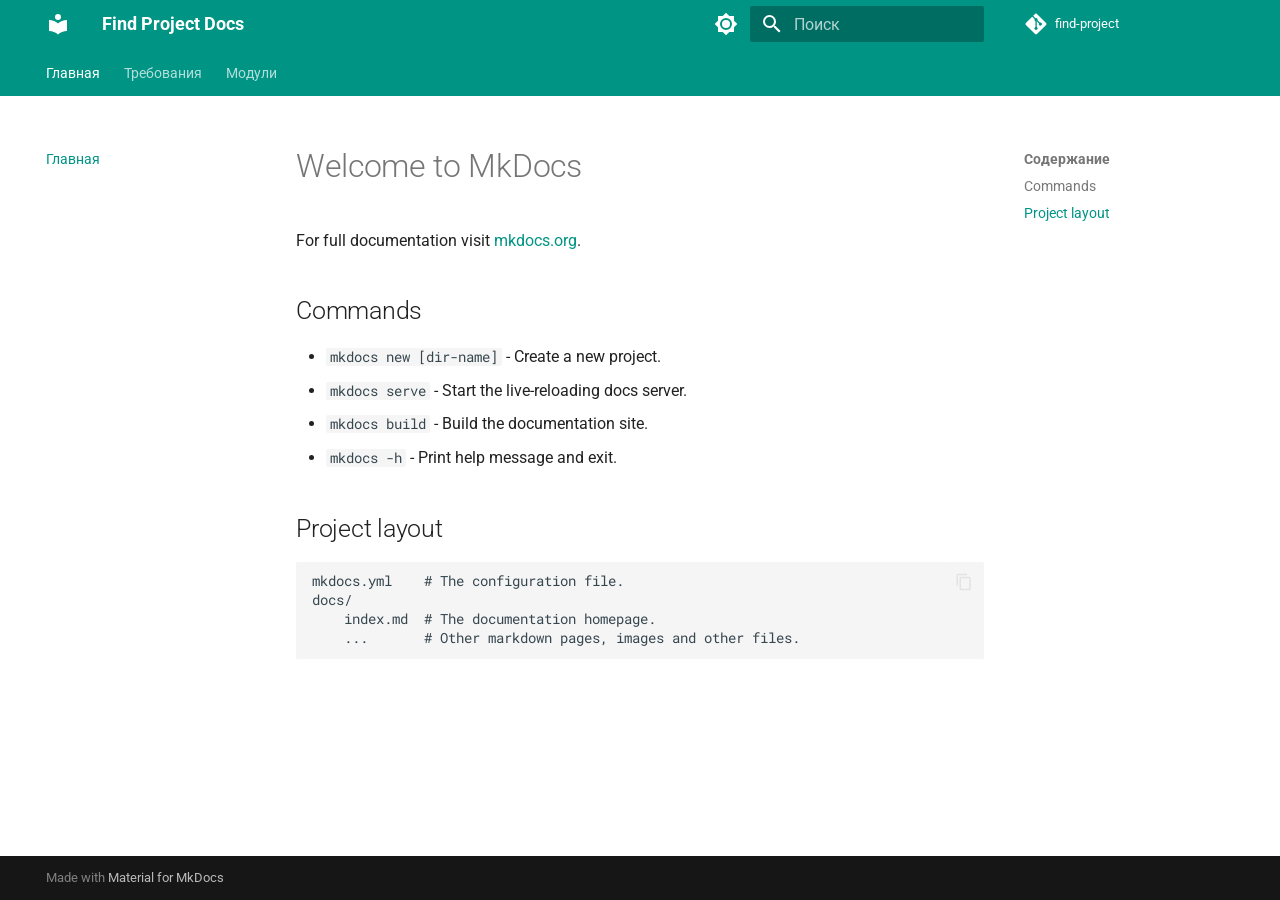
==== commit 3a14d03c: "Deployed bbe2579 with MkDocs version: 1.6.1" ====
--- a/index.html
+++ b/index.html
@@ -264,11 +264,11 @@
     
     
       <li class="md-tabs__item">
-        <a href="modules/imgcreate/overview/" class="md-tabs__link">
-          
-  
-  
-  Модуль
+        <a href="modules/bots.md" class="md-tabs__link">
+          
+  
+  
+  Модули
 
         </a>
       </li>
@@ -503,6 +503,58 @@
   
   
   
+    
+    
+    
+    
+      
+      
+        
+      
+    
+    
+    <li class="md-nav__item md-nav__item--nested">
+      
+        
+        
+        <input class="md-nav__toggle md-toggle " type="checkbox" id="__nav_2_2" >
+        
+          
+          <label class="md-nav__link" for="__nav_2_2" id="__nav_2_2_label" tabindex="0">
+            
+  
+  
+  <span class="md-ellipsis">
+    
+  
+    ImgCreate
+  
+
+    
+  </span>
+  
+  
+
+            <span class="md-nav__icon md-icon"></span>
+          </label>
+        
+        <nav class="md-nav" data-md-level="2" aria-labelledby="__nav_2_2_label" aria-expanded="false">
+          <label class="md-nav__title" for="__nav_2_2">
+            <span class="md-nav__icon md-icon"></span>
+            
+  
+    ImgCreate
+  
+
+          </label>
+          <ul class="md-nav__list" data-md-scrollfix>
+            
+              
+                
+  
+  
+  
+  
     <li class="md-nav__item">
       <a href="requirements/imgcreate/style-guide/" class="md-nav__link">
         
@@ -511,7 +563,7 @@
   <span class="md-ellipsis">
     
   
-    REQ-001: Стиль графики
+    Стиль графики
   
 
     
@@ -539,7 +591,7 @@
   <span class="md-ellipsis">
     
   
-    REQ-002: Иконки
+    Иконки
   
 
     
@@ -559,9 +611,10 @@
     </li>
   
 
-    
-      
-      
+              
+            
+              
+                
   
   
   
@@ -580,6 +633,101 @@
       
         
         
+        <input class="md-nav__toggle md-toggle " type="checkbox" id="__nav_2_3" >
+        
+          
+          <label class="md-nav__link" for="__nav_2_3" id="__nav_2_3_label" tabindex="0">
+            
+  
+  
+  <span class="md-ellipsis">
+    
+  
+    EduMaterials
+  
+
+    
+  </span>
+  
+  
+
+            <span class="md-nav__icon md-icon"></span>
+          </label>
+        
+        <nav class="md-nav" data-md-level="2" aria-labelledby="__nav_2_3_label" aria-expanded="false">
+          <label class="md-nav__title" for="__nav_2_3">
+            <span class="md-nav__icon md-icon"></span>
+            
+  
+    EduMaterials
+  
+
+          </label>
+          <ul class="md-nav__list" data-md-scrollfix>
+            
+              
+                
+  
+  
+  
+  
+    <li class="md-nav__item">
+      <a href="requirements/edu/prepare-instructions.md" class="md-nav__link">
+        
+  
+  
+  <span class="md-ellipsis">
+    
+  
+    Подготовить инструкции
+  
+
+    
+  </span>
+  
+  
+
+      </a>
+    </li>
+  
+
+              
+            
+          </ul>
+        </nav>
+      
+    </li>
+  
+
+              
+            
+          </ul>
+        </nav>
+      
+    </li>
+  
+
+    
+      
+      
+  
+  
+  
+  
+    
+    
+    
+    
+      
+      
+        
+      
+    
+    
+    <li class="md-nav__item md-nav__item--nested">
+      
+        
+        
         <input class="md-nav__toggle md-toggle " type="checkbox" id="__nav_3" >
         
           
@@ -590,7 +738,7 @@
   <span class="md-ellipsis">
     
   
-    Модуль
+    Модули
   
 
     
@@ -606,7 +754,7 @@
             <span class="md-nav__icon md-icon"></span>
             
   
-    Модуль
+    Модули
   
 
           </label>
@@ -619,6 +767,34 @@
   
   
     <li class="md-nav__item">
+      <a href="modules/bots.md" class="md-nav__link">
+        
+  
+  
+  <span class="md-ellipsis">
+    
+  
+    Bots
+  
+
+    
+  </span>
+  
+  
+
+      </a>
+    </li>
+  
+
+              
+            
+              
+                
+  
+  
+  
+  
+    <li class="md-nav__item">
       <a href="modules/imgcreate/overview/" class="md-nav__link">
         
   
@@ -626,7 +802,35 @@
   <span class="md-ellipsis">
     
   
-    Обзор
+    ImgCreate
+  
+
+    
+  </span>
+  
+  
+
+      </a>
+    </li>
+  
+
+              
+            
+              
+                
+  
+  
+  
+  
+    <li class="md-nav__item">
+      <a href="modules/edu/overview/" class="md-nav__link">
+        
+  
+  
+  <span class="md-ellipsis">
+    
+  
+    EduMaterials
   
 
     
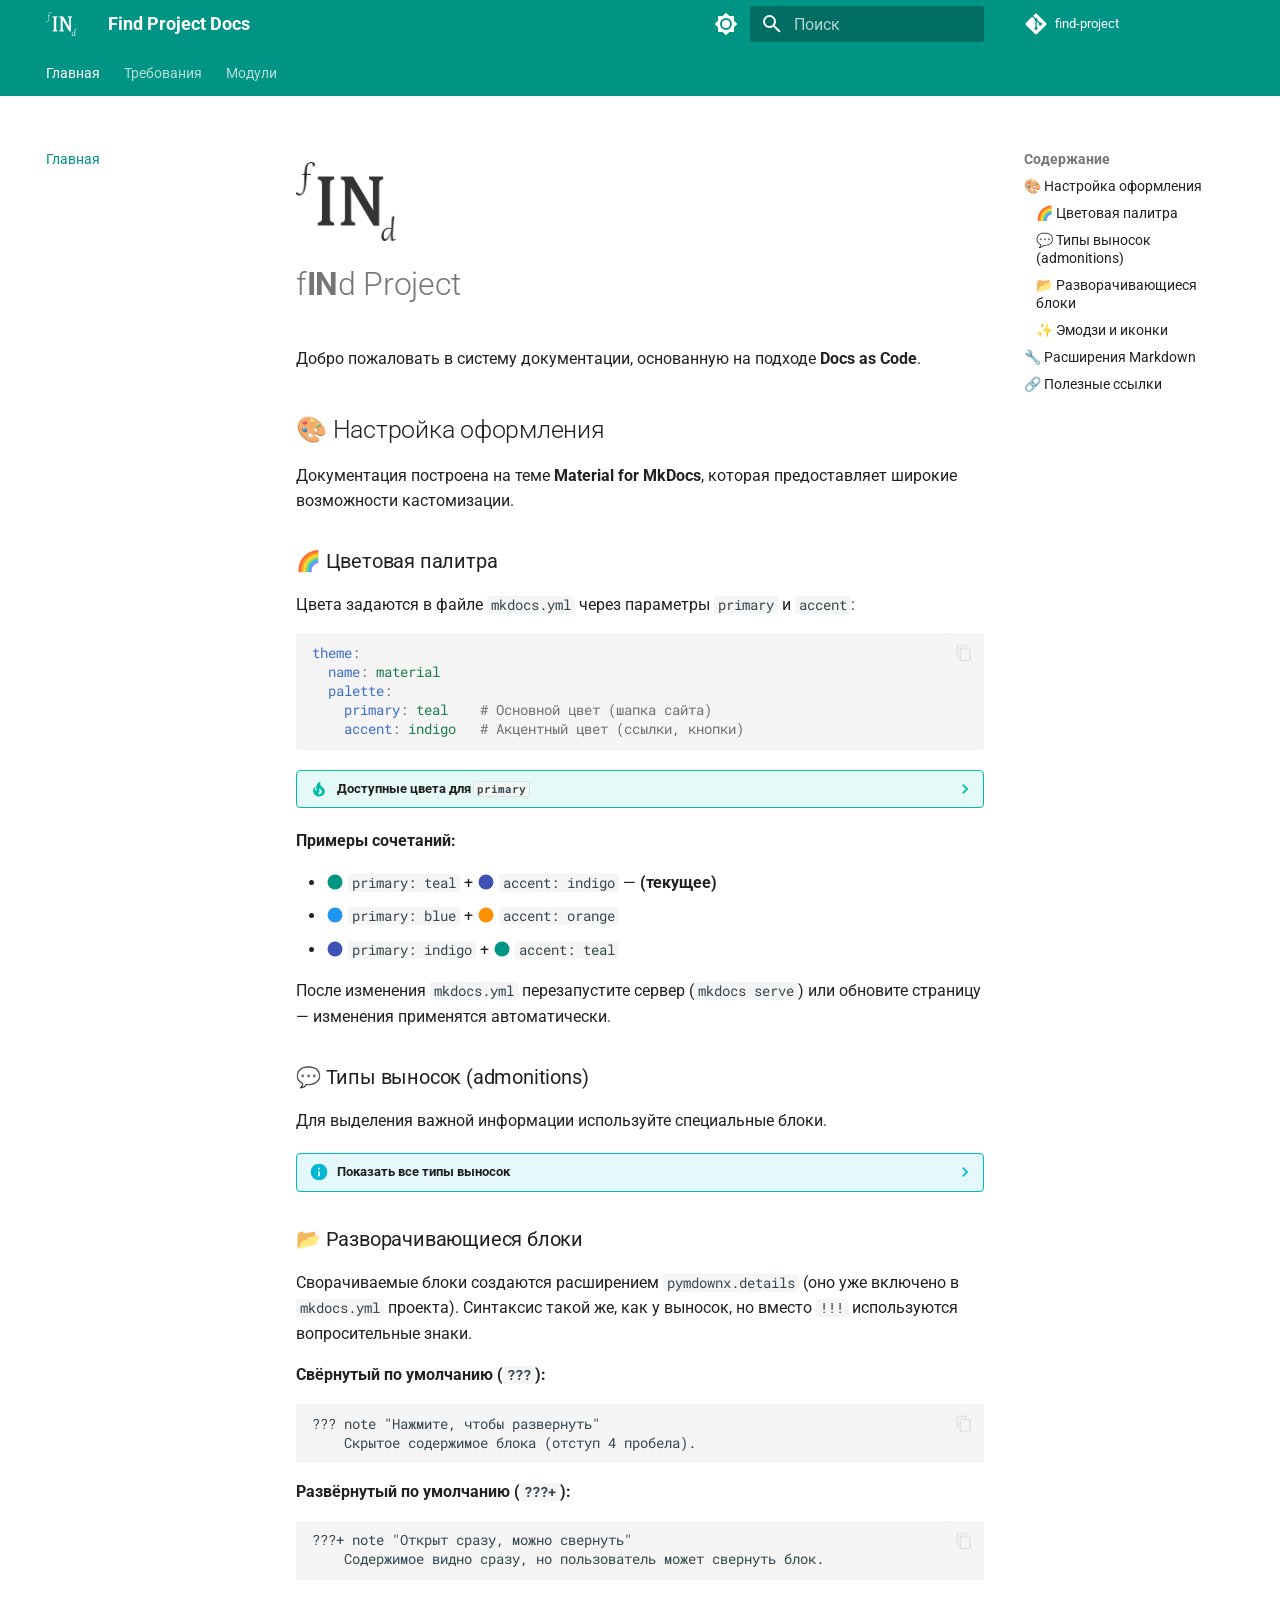
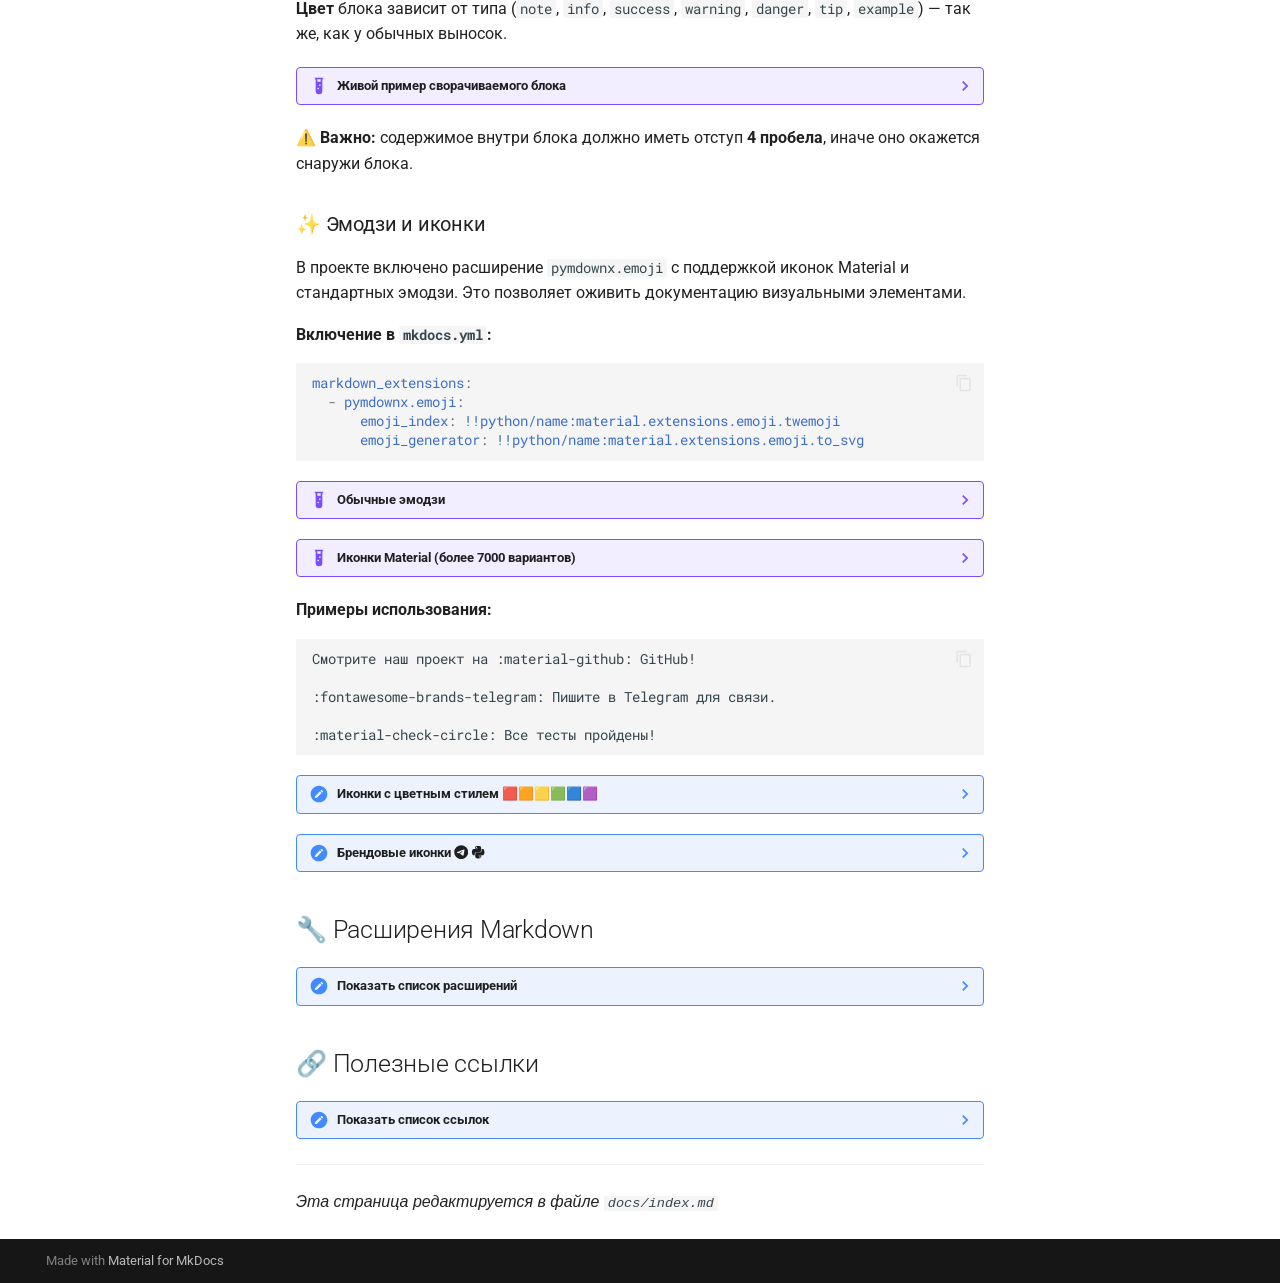
==== commit 275ce147: "Deployed c79ff6f with MkDocs version: 1.6.1" ====
--- a/index.html
+++ b/index.html
@@ -74,7 +74,7 @@
     <div data-md-component="skip">
       
         
-        <a href="#welcome-to-mkdocs" class="md-skip">
+        <a href="#find-project" class="md-skip">
           Перейти к содержанию
         </a>
       
@@ -90,8 +90,7 @@
   <nav class="md-header__inner md-grid" aria-label="Верхний колонтитул">
     <a href="." title="Find Project Docs" class="md-header__button md-logo" aria-label="Find Project Docs" data-md-component="logo">
       
-  
-  <svg xmlns="http://www.w3.org/2000/svg" viewBox="0 0 24 24"><path d="M12 8a3 3 0 0 0 3-3 3 3 0 0 0-3-3 3 3 0 0 0-3 3 3 3 0 0 0 3 3m0 3.54C9.64 9.35 6.5 8 3 8v11c3.5 0 6.64 1.35 9 3.54 2.36-2.19 5.5-3.54 9-3.54V8c-3.5 0-6.64 1.35-9 3.54"/></svg>
+  <img src="assets/fINd_logo_project_v02.webp" alt="logo">
 
     </a>
     <label class="md-header__button md-icon" for="__drawer">
@@ -264,7 +263,7 @@
     
     
       <li class="md-tabs__item">
-        <a href="modules/bots.md" class="md-tabs__link">
+        <a href="modules/imgcreate/overview/" class="md-tabs__link">
           
   
   
@@ -300,8 +299,7 @@
   <label class="md-nav__title" for="__drawer">
     <a href="." title="Find Project Docs" class="md-nav__button md-logo" aria-label="Find Project Docs" data-md-component="logo">
       
-  
-  <svg xmlns="http://www.w3.org/2000/svg" viewBox="0 0 24 24"><path d="M12 8a3 3 0 0 0 3-3 3 3 0 0 0-3-3 3 3 0 0 0-3 3 3 3 0 0 0 3 3m0 3.54C9.64 9.35 6.5 8 3 8v11c3.5 0 6.64 1.35 9 3.54 2.36-2.19 5.5-3.54 9-3.54V8c-3.5 0-6.64 1.35-9 3.54"/></svg>
+  <img src="assets/fINd_logo_project_v02.webp" alt="logo">
 
     </a>
     Find Project Docs
@@ -388,21 +386,82 @@
     <ul class="md-nav__list" data-md-component="toc" data-md-scrollfix>
       
         <li class="md-nav__item">
-  <a href="#commands" class="md-nav__link">
-    <span class="md-ellipsis">
-      
-        Commands
-      
-    </span>
-  </a>
+  <a href="#_1" class="md-nav__link">
+    <span class="md-ellipsis">
+      
+        🎨 Настройка оформления
+      
+    </span>
+  </a>
+  
+    <nav class="md-nav" aria-label="🎨 Настройка оформления">
+      <ul class="md-nav__list">
+        
+          <li class="md-nav__item">
+  <a href="#_2" class="md-nav__link">
+    <span class="md-ellipsis">
+      
+        🌈 Цветовая палитра
+      
+    </span>
+  </a>
+  
+</li>
+        
+          <li class="md-nav__item">
+  <a href="#admonitions" class="md-nav__link">
+    <span class="md-ellipsis">
+      
+        💬 Типы выносок (admonitions)
+      
+    </span>
+  </a>
+  
+</li>
+        
+          <li class="md-nav__item">
+  <a href="#_3" class="md-nav__link">
+    <span class="md-ellipsis">
+      
+        📂 Разворачивающиеся блоки
+      
+    </span>
+  </a>
+  
+</li>
+        
+          <li class="md-nav__item">
+  <a href="#_4" class="md-nav__link">
+    <span class="md-ellipsis">
+      
+        ✨ Эмодзи и иконки
+      
+    </span>
+  </a>
+  
+</li>
+        
+      </ul>
+    </nav>
   
 </li>
       
         <li class="md-nav__item">
-  <a href="#project-layout" class="md-nav__link">
-    <span class="md-ellipsis">
-      
-        Project layout
+  <a href="#markdown" class="md-nav__link">
+    <span class="md-ellipsis">
+      
+        🔧 Расширения Markdown
+      
+    </span>
+  </a>
+  
+</li>
+      
+        <li class="md-nav__item">
+  <a href="#_5" class="md-nav__link">
+    <span class="md-ellipsis">
+      
+        🔗 Полезные ссылки
       
     </span>
   </a>
@@ -672,7 +731,7 @@
   
   
     <li class="md-nav__item">
-      <a href="requirements/edu/prepare-instructions.md" class="md-nav__link">
+      <a href="requirements/edu/prepare-instructions/" class="md-nav__link">
         
   
   
@@ -759,34 +818,6 @@
 
           </label>
           <ul class="md-nav__list" data-md-scrollfix>
-            
-              
-                
-  
-  
-  
-  
-    <li class="md-nav__item">
-      <a href="modules/bots.md" class="md-nav__link">
-        
-  
-  
-  <span class="md-ellipsis">
-    
-  
-    Bots
-  
-
-    
-  </span>
-  
-  
-
-      </a>
-    </li>
-  
-
-              
             
               
                 
@@ -878,21 +909,82 @@
     <ul class="md-nav__list" data-md-component="toc" data-md-scrollfix>
       
         <li class="md-nav__item">
-  <a href="#commands" class="md-nav__link">
-    <span class="md-ellipsis">
-      
-        Commands
-      
-    </span>
-  </a>
+  <a href="#_1" class="md-nav__link">
+    <span class="md-ellipsis">
+      
+        🎨 Настройка оформления
+      
+    </span>
+  </a>
+  
+    <nav class="md-nav" aria-label="🎨 Настройка оформления">
+      <ul class="md-nav__list">
+        
+          <li class="md-nav__item">
+  <a href="#_2" class="md-nav__link">
+    <span class="md-ellipsis">
+      
+        🌈 Цветовая палитра
+      
+    </span>
+  </a>
+  
+</li>
+        
+          <li class="md-nav__item">
+  <a href="#admonitions" class="md-nav__link">
+    <span class="md-ellipsis">
+      
+        💬 Типы выносок (admonitions)
+      
+    </span>
+  </a>
+  
+</li>
+        
+          <li class="md-nav__item">
+  <a href="#_3" class="md-nav__link">
+    <span class="md-ellipsis">
+      
+        📂 Разворачивающиеся блоки
+      
+    </span>
+  </a>
+  
+</li>
+        
+          <li class="md-nav__item">
+  <a href="#_4" class="md-nav__link">
+    <span class="md-ellipsis">
+      
+        ✨ Эмодзи и иконки
+      
+    </span>
+  </a>
+  
+</li>
+        
+      </ul>
+    </nav>
   
 </li>
       
         <li class="md-nav__item">
-  <a href="#project-layout" class="md-nav__link">
-    <span class="md-ellipsis">
-      
-        Project layout
+  <a href="#markdown" class="md-nav__link">
+    <span class="md-ellipsis">
+      
+        🔧 Расширения Markdown
+      
+    </span>
+  </a>
+  
+</li>
+      
+        <li class="md-nav__item">
+  <a href="#_5" class="md-nav__link">
+    <span class="md-ellipsis">
+      
+        🔗 Полезные ссылки
       
     </span>
   </a>
@@ -919,21 +1011,193 @@
   
 
 
-<h1 id="welcome-to-mkdocs">Welcome to MkDocs</h1>
-<p>For full documentation visit <a href="https://www.mkdocs.org">mkdocs.org</a>.</p>
-<h2 id="commands">Commands</h2>
+<p><img alt="Логотип Find Project" src="assets/fINd_logo_project_v01.webp" width="100" /></p>
+<h1 id="find-project">f<strong>IN</strong>d Project</h1>
+<p>Добро пожаловать в систему документации, основанную на подходе <strong>Docs as Code</strong>.</p>
+<h2 id="_1">🎨 Настройка оформления</h2>
+<p>Документация построена на теме <strong>Material for MkDocs</strong>, которая предоставляет широкие возможности кастомизации.</p>
+<h3 id="_2">🌈 Цветовая палитра</h3>
+<p>Цвета задаются в файле <code>mkdocs.yml</code> через параметры <code>primary</code> и <code>accent</code>:</p>
+<div class="highlight"><pre><span></span><code><a id="__codelineno-0-1" name="__codelineno-0-1" href="#__codelineno-0-1"></a><span class="nt">theme</span><span class="p">:</span>
+<a id="__codelineno-0-2" name="__codelineno-0-2" href="#__codelineno-0-2"></a><span class="w">  </span><span class="nt">name</span><span class="p">:</span><span class="w"> </span><span class="l l-Scalar l-Scalar-Plain">material</span>
+<a id="__codelineno-0-3" name="__codelineno-0-3" href="#__codelineno-0-3"></a><span class="w">  </span><span class="nt">palette</span><span class="p">:</span>
+<a id="__codelineno-0-4" name="__codelineno-0-4" href="#__codelineno-0-4"></a><span class="w">    </span><span class="nt">primary</span><span class="p">:</span><span class="w"> </span><span class="l l-Scalar l-Scalar-Plain">teal</span><span class="w">    </span><span class="c1"># Основной цвет (шапка сайта)</span>
+<a id="__codelineno-0-5" name="__codelineno-0-5" href="#__codelineno-0-5"></a><span class="w">    </span><span class="nt">accent</span><span class="p">:</span><span class="w"> </span><span class="l l-Scalar l-Scalar-Plain">indigo</span><span class="w">   </span><span class="c1"># Акцентный цвет (ссылки, кнопки)</span>
+</code></pre></div>
+<details class="tip">
+<summary>Доступные цвета для <code>primary</code></summary>
 <ul>
-<li><code>mkdocs new [dir-name]</code> - Create a new project.</li>
-<li><code>mkdocs serve</code> - Start the live-reloading docs server.</li>
-<li><code>mkdocs build</code> - Build the documentation site.</li>
-<li><code>mkdocs -h</code> - Print help message and exit.</li>
+<li><span style="color:#EF5552"><span class="twemoji"><svg xmlns="http://www.w3.org/2000/svg" viewBox="0 0 24 24"><path d="M12 2A10 10 0 0 0 2 12a10 10 0 0 0 10 10 10 10 0 0 0 10-10A10 10 0 0 0 12 2"/></svg></span></span> <code>red</code> — красный</li>
+<li><span style="color:#E92063"><span class="twemoji"><svg xmlns="http://www.w3.org/2000/svg" viewBox="0 0 24 24"><path d="M12 2A10 10 0 0 0 2 12a10 10 0 0 0 10 10 10 10 0 0 0 10-10A10 10 0 0 0 12 2"/></svg></span></span> <code>pink</code> — розовый</li>
+<li><span style="color:#AB47BD"><span class="twemoji"><svg xmlns="http://www.w3.org/2000/svg" viewBox="0 0 24 24"><path d="M12 2A10 10 0 0 0 2 12a10 10 0 0 0 10 10 10 10 0 0 0 10-10A10 10 0 0 0 12 2"/></svg></span></span> <code>purple</code> — фиолетовый</li>
+<li><span style="color:#7E56C2"><span class="twemoji"><svg xmlns="http://www.w3.org/2000/svg" viewBox="0 0 24 24"><path d="M12 2A10 10 0 0 0 2 12a10 10 0 0 0 10 10 10 10 0 0 0 10-10A10 10 0 0 0 12 2"/></svg></span></span> <code>deep-purple</code> — тёмно-фиолетовый</li>
+<li><span style="color:#4051B5"><span class="twemoji"><svg xmlns="http://www.w3.org/2000/svg" viewBox="0 0 24 24"><path d="M12 2A10 10 0 0 0 2 12a10 10 0 0 0 10 10 10 10 0 0 0 10-10A10 10 0 0 0 12 2"/></svg></span></span> <code>indigo</code> — индиго</li>
+<li><span style="color:#2094F3"><span class="twemoji"><svg xmlns="http://www.w3.org/2000/svg" viewBox="0 0 24 24"><path d="M12 2A10 10 0 0 0 2 12a10 10 0 0 0 10 10 10 10 0 0 0 10-10A10 10 0 0 0 12 2"/></svg></span></span> <code>blue</code> — синий</li>
+<li><span style="color:#02A6F2"><span class="twemoji"><svg xmlns="http://www.w3.org/2000/svg" viewBox="0 0 24 24"><path d="M12 2A10 10 0 0 0 2 12a10 10 0 0 0 10 10 10 10 0 0 0 10-10A10 10 0 0 0 12 2"/></svg></span></span> <code>light-blue</code> — голубой</li>
+<li><span style="color:#00BBD4"><span class="twemoji"><svg xmlns="http://www.w3.org/2000/svg" viewBox="0 0 24 24"><path d="M12 2A10 10 0 0 0 2 12a10 10 0 0 0 10 10 10 10 0 0 0 10-10A10 10 0 0 0 12 2"/></svg></span></span> <code>cyan</code> — циан</li>
+<li><span style="color:#009485"><span class="twemoji"><svg xmlns="http://www.w3.org/2000/svg" viewBox="0 0 24 24"><path d="M12 2A10 10 0 0 0 2 12a10 10 0 0 0 10 10 10 10 0 0 0 10-10A10 10 0 0 0 12 2"/></svg></span></span> <code>teal</code> — сине-зелёный <strong>(текущий)</strong></li>
+<li><span style="color:#4CAE50"><span class="twemoji"><svg xmlns="http://www.w3.org/2000/svg" viewBox="0 0 24 24"><path d="M12 2A10 10 0 0 0 2 12a10 10 0 0 0 10 10 10 10 0 0 0 10-10A10 10 0 0 0 12 2"/></svg></span></span> <code>green</code> — зелёный</li>
+<li><span style="color:#8BC34B"><span class="twemoji"><svg xmlns="http://www.w3.org/2000/svg" viewBox="0 0 24 24"><path d="M12 2A10 10 0 0 0 2 12a10 10 0 0 0 10 10 10 10 0 0 0 10-10A10 10 0 0 0 12 2"/></svg></span></span> <code>light-green</code> — светло-зелёный</li>
+<li><span style="color:#CBDC38"><span class="twemoji"><svg xmlns="http://www.w3.org/2000/svg" viewBox="0 0 24 24"><path d="M12 2A10 10 0 0 0 2 12a10 10 0 0 0 10 10 10 10 0 0 0 10-10A10 10 0 0 0 12 2"/></svg></span></span> <code>lime</code> — лаймовый</li>
+<li><span style="color:#FFEC3D"><span class="twemoji"><svg xmlns="http://www.w3.org/2000/svg" viewBox="0 0 24 24"><path d="M12 2A10 10 0 0 0 2 12a10 10 0 0 0 10 10 10 10 0 0 0 10-10A10 10 0 0 0 12 2"/></svg></span></span> <code>yellow</code> — жёлтый</li>
+<li><span style="color:#FFC105"><span class="twemoji"><svg xmlns="http://www.w3.org/2000/svg" viewBox="0 0 24 24"><path d="M12 2A10 10 0 0 0 2 12a10 10 0 0 0 10 10 10 10 0 0 0 10-10A10 10 0 0 0 12 2"/></svg></span></span> <code>amber</code> — янтарный</li>
+<li><span style="color:#FF9100"><span class="twemoji"><svg xmlns="http://www.w3.org/2000/svg" viewBox="0 0 24 24"><path d="M12 2A10 10 0 0 0 2 12a10 10 0 0 0 10 10 10 10 0 0 0 10-10A10 10 0 0 0 12 2"/></svg></span></span> <code>orange</code> — оранжевый</li>
+<li><span style="color:#FF6E42"><span class="twemoji"><svg xmlns="http://www.w3.org/2000/svg" viewBox="0 0 24 24"><path d="M12 2A10 10 0 0 0 2 12a10 10 0 0 0 10 10 10 10 0 0 0 10-10A10 10 0 0 0 12 2"/></svg></span></span> <code>deep-orange</code> — тёмно-оранжевый</li>
+<li><span style="color:#795649"><span class="twemoji"><svg xmlns="http://www.w3.org/2000/svg" viewBox="0 0 24 24"><path d="M12 2A10 10 0 0 0 2 12a10 10 0 0 0 10 10 10 10 0 0 0 10-10A10 10 0 0 0 12 2"/></svg></span></span> <code>brown</code> — коричневый</li>
+<li><span style="color:#757575"><span class="twemoji"><svg xmlns="http://www.w3.org/2000/svg" viewBox="0 0 24 24"><path d="M12 2A10 10 0 0 0 2 12a10 10 0 0 0 10 10 10 10 0 0 0 10-10A10 10 0 0 0 12 2"/></svg></span></span> <code>grey</code> — серый</li>
+<li><span style="color:#607D8B"><span class="twemoji"><svg xmlns="http://www.w3.org/2000/svg" viewBox="0 0 24 24"><path d="M12 2A10 10 0 0 0 2 12a10 10 0 0 0 10 10 10 10 0 0 0 10-10A10 10 0 0 0 12 2"/></svg></span></span> <code>blue-grey</code> — серо-голубой</li>
+<li><span style="color:#000000"><span class="twemoji"><svg xmlns="http://www.w3.org/2000/svg" viewBox="0 0 24 24"><path d="M12 2A10 10 0 0 0 2 12a10 10 0 0 0 10 10 10 10 0 0 0 10-10A10 10 0 0 0 12 2"/></svg></span></span> <code>black</code> — чёрный</li>
+<li><span style="color:#FFFFFF; text-shadow:0 0 1px #999999"><span class="twemoji"><svg xmlns="http://www.w3.org/2000/svg" viewBox="0 0 24 24"><path d="M12 2A10 10 0 0 0 2 12a10 10 0 0 0 10 10 10 10 0 0 0 10-10A10 10 0 0 0 12 2"/></svg></span></span> <code>white</code> — белый</li>
 </ul>
-<h2 id="project-layout">Project layout</h2>
-<div class="highlight"><pre><span></span><code>mkdocs.yml    # The configuration file.
-docs/
-    index.md  # The documentation homepage.
-    ...       # Other markdown pages, images and other files.
+</details>
+<p><strong>Примеры сочетаний:</strong></p>
+<ul>
+<li><span style="color:#009485"><span class="twemoji"><svg xmlns="http://www.w3.org/2000/svg" viewBox="0 0 24 24"><path d="M12 2A10 10 0 0 0 2 12a10 10 0 0 0 10 10 10 10 0 0 0 10-10A10 10 0 0 0 12 2"/></svg></span></span> <code>primary: teal</code> + <span style="color:#3F51B5"><span class="twemoji"><svg xmlns="http://www.w3.org/2000/svg" viewBox="0 0 24 24"><path d="M12 2A10 10 0 0 0 2 12a10 10 0 0 0 10 10 10 10 0 0 0 10-10A10 10 0 0 0 12 2"/></svg></span></span> <code>accent: indigo</code> — <strong>(текущее)</strong></li>
+<li><span style="color:#2094F3"><span class="twemoji"><svg xmlns="http://www.w3.org/2000/svg" viewBox="0 0 24 24"><path d="M12 2A10 10 0 0 0 2 12a10 10 0 0 0 10 10 10 10 0 0 0 10-10A10 10 0 0 0 12 2"/></svg></span></span> <code>primary: blue</code> + <span style="color:#FF9100"><span class="twemoji"><svg xmlns="http://www.w3.org/2000/svg" viewBox="0 0 24 24"><path d="M12 2A10 10 0 0 0 2 12a10 10 0 0 0 10 10 10 10 0 0 0 10-10A10 10 0 0 0 12 2"/></svg></span></span> <code>accent: orange</code></li>
+<li><span style="color:#4051B5"><span class="twemoji"><svg xmlns="http://www.w3.org/2000/svg" viewBox="0 0 24 24"><path d="M12 2A10 10 0 0 0 2 12a10 10 0 0 0 10 10 10 10 0 0 0 10-10A10 10 0 0 0 12 2"/></svg></span></span> <code>primary: indigo</code> + <span style="color:#009485"><span class="twemoji"><svg xmlns="http://www.w3.org/2000/svg" viewBox="0 0 24 24"><path d="M12 2A10 10 0 0 0 2 12a10 10 0 0 0 10 10 10 10 0 0 0 10-10A10 10 0 0 0 12 2"/></svg></span></span> <code>accent: teal</code></li>
+</ul>
+<p>После изменения <code>mkdocs.yml</code> перезапустите сервер (<code>mkdocs serve</code>) или обновите страницу — изменения применятся автоматически.</p>
+<h3 id="admonitions">💬 Типы выносок (admonitions)</h3>
+<p>Для выделения важной информации используйте специальные блоки.</p>
+<details class="info">
+<summary>Показать все типы выносок</summary>
+<div class="highlight"><pre><span></span><code><a id="__codelineno-1-1" name="__codelineno-1-1" href="#__codelineno-1-1"></a>!!! note "Заметка"
+<a id="__codelineno-1-2" name="__codelineno-1-2" href="#__codelineno-1-2"></a>    Обычная заметка (синий)
+<a id="__codelineno-1-3" name="__codelineno-1-3" href="#__codelineno-1-3"></a>
+<a id="__codelineno-1-4" name="__codelineno-1-4" href="#__codelineno-1-4"></a>!!! info "Информация"
+<a id="__codelineno-1-5" name="__codelineno-1-5" href="#__codelineno-1-5"></a>    Информационный блок (голубой)
+<a id="__codelineno-1-6" name="__codelineno-1-6" href="#__codelineno-1-6"></a>
+<a id="__codelineno-1-7" name="__codelineno-1-7" href="#__codelineno-1-7"></a>!!! success "Успешно"
+<a id="__codelineno-1-8" name="__codelineno-1-8" href="#__codelineno-1-8"></a>    Выполнено, работает (зелёный)
+<a id="__codelineno-1-9" name="__codelineno-1-9" href="#__codelineno-1-9"></a>
+<a id="__codelineno-1-10" name="__codelineno-1-10" href="#__codelineno-1-10"></a>!!! warning "Предупреждение"
+<a id="__codelineno-1-11" name="__codelineno-1-11" href="#__codelineno-1-11"></a>    Будьте осторожны (оранжевый)
+<a id="__codelineno-1-12" name="__codelineno-1-12" href="#__codelineno-1-12"></a>
+<a id="__codelineno-1-13" name="__codelineno-1-13" href="#__codelineno-1-13"></a>!!! danger "Опасно"
+<a id="__codelineno-1-14" name="__codelineno-1-14" href="#__codelineno-1-14"></a>    Критическая ошибка (красный)
+<a id="__codelineno-1-15" name="__codelineno-1-15" href="#__codelineno-1-15"></a>
+<a id="__codelineno-1-16" name="__codelineno-1-16" href="#__codelineno-1-16"></a>!!! tip "Совет"
+<a id="__codelineno-1-17" name="__codelineno-1-17" href="#__codelineno-1-17"></a>    Полезная рекомендация (зелёный)
 </code></pre></div>
+</details>
+<h3 id="_3">📂 Разворачивающиеся блоки</h3>
+<p>Сворачиваемые блоки создаются расширением <code>pymdownx.details</code> (оно уже включено в <code>mkdocs.yml</code> проекта). Синтаксис такой же, как у выносок, но вместо <code>!!!</code> используются вопросительные знаки.</p>
+<p><strong>Свёрнутый по умолчанию (<code>???</code>):</strong></p>
+<div class="highlight"><pre><span></span><code><a id="__codelineno-2-1" name="__codelineno-2-1" href="#__codelineno-2-1"></a>??? note "Нажмите, чтобы развернуть"
+<a id="__codelineno-2-2" name="__codelineno-2-2" href="#__codelineno-2-2"></a>    Скрытое содержимое блока (отступ 4 пробела).
+</code></pre></div>
+<p><strong>Развёрнутый по умолчанию (<code>???+</code>):</strong></p>
+<div class="highlight"><pre><span></span><code><a id="__codelineno-3-1" name="__codelineno-3-1" href="#__codelineno-3-1"></a>???+ note "Открыт сразу, можно свернуть"
+<a id="__codelineno-3-2" name="__codelineno-3-2" href="#__codelineno-3-2"></a>    Содержимое видно сразу, но пользователь может свернуть блок.
+</code></pre></div>
+<p><strong>Цвет</strong> блока зависит от типа (<code>note</code>, <code>info</code>, <code>success</code>, <code>warning</code>, <code>danger</code>, <code>tip</code>, <code>example</code>) — так же, как у обычных выносок.</p>
+<details class="example">
+<summary>Живой пример сворачиваемого блока</summary>
+<p>Это содержимое сворачиваемого блока.
+Внутри может быть любой Markdown.</p>
+<p>Например, список:</p>
+<ul>
+<li>Пункт 1</li>
+<li>Пункт 2</li>
+</ul>
+<p>Или код:</p>
+<div class="highlight"><pre><span></span><code><a id="__codelineno-4-1" name="__codelineno-4-1" href="#__codelineno-4-1"></a>mkdocs<span class="w"> </span>serve
+</code></pre></div>
+</details>
+<p>⚠️ <strong>Важно:</strong> содержимое внутри блока должно иметь отступ <strong>4 пробела</strong>, иначе оно окажется снаружи блока.</p>
+<h3 id="_4">✨ Эмодзи и иконки</h3>
+<p>В проекте включено расширение <code>pymdownx.emoji</code> с поддержкой иконок Material и стандартных эмодзи. Это позволяет оживить документацию визуальными элементами.</p>
+<p><strong>Включение в <code>mkdocs.yml</code>:</strong></p>
+<div class="highlight"><pre><span></span><code><a id="__codelineno-5-1" name="__codelineno-5-1" href="#__codelineno-5-1"></a><span class="nt">markdown_extensions</span><span class="p">:</span>
+<a id="__codelineno-5-2" name="__codelineno-5-2" href="#__codelineno-5-2"></a><span class="w">  </span><span class="p p-Indicator">-</span><span class="w"> </span><span class="nt">pymdownx.emoji</span><span class="p">:</span>
+<a id="__codelineno-5-3" name="__codelineno-5-3" href="#__codelineno-5-3"></a><span class="w">      </span><span class="nt">emoji_index</span><span class="p">:</span><span class="w"> </span><span class="kt">!!python/name:material.extensions.emoji.twemoji</span>
+<a id="__codelineno-5-4" name="__codelineno-5-4" href="#__codelineno-5-4"></a><span class="w">      </span><span class="nt">emoji_generator</span><span class="p">:</span><span class="w"> </span><span class="kt">!!python/name:material.extensions.emoji.to_svg</span>
+</code></pre></div>
+<details class="example">
+<summary>Обычные эмодзи</summary>
+<ul>
+<li><code>:smile:</code> → 😄</li>
+<li><code>:rocket:</code> → 🚀</li>
+<li><code>:warning:</code> → ⚠️</li>
+<li><code>:star:</code> → ⭐</li>
+<li><code>:check:</code> → ✅</li>
+</ul>
+</details>
+<details class="example">
+<summary>Иконки Material (более 7000 вариантов)</summary>
+<ul>
+<li><code>:material-github:</code> → иконка GitHub <span class="twemoji"><svg xmlns="http://www.w3.org/2000/svg" viewBox="0 0 24 24"><path d="M12 2A10 10 0 0 0 2 12c0 4.42 2.87 8.17 6.84 9.5.5.08.66-.23.66-.5v-1.69c-2.77.6-3.36-1.34-3.36-1.34-.46-1.16-1.11-1.47-1.11-1.47-.91-.62.07-.6.07-.6 1 .07 1.53 1.03 1.53 1.03.87 1.52 2.34 1.07 2.91.83.09-.65.35-1.09.63-1.34-2.22-.25-4.55-1.11-4.55-4.92 0-1.11.38-2 1.03-2.71-.1-.25-.45-1.29.1-2.64 0 0 .84-.27 2.75 1.02.79-.22 1.65-.33 2.5-.33s1.71.11 2.5.33c1.91-1.29 2.75-1.02 2.75-1.02.55 1.35.2 2.39.1 2.64.65.71 1.03 1.6 1.03 2.71 0 3.82-2.34 4.66-4.57 4.91.36.31.69.92.69 1.85V21c0 .27.16.59.67.5C19.14 20.16 22 16.42 22 12A10 10 0 0 0 12 2"/></svg></span></li>
+<li><code>:fontawesome-brands-telegram:</code> → иконка Telegram <span class="twemoji"><svg xmlns="http://www.w3.org/2000/svg" viewBox="0 0 512 512"><!--! Font Awesome Free 7.1.0 by @fontawesome - https://fontawesome.com License - https://fontawesome.com/license/free (Icons: CC BY 4.0, Fonts: SIL OFL 1.1, Code: MIT License) Copyright 2025 Fonticons, Inc.--><path d="M256 8a248 248 0 1 0 0 496 248 248 0 1 0 0-496m115 168.7c-3.7 39.2-19.9 134.4-28.1 178.3-3.5 18.6-10.3 24.8-16.9 25.4-14.4 1.3-25.3-9.5-39.3-18.7-21.8-14.3-34.2-23.2-55.3-37.2-24.5-16.1-8.6-25 5.3-39.5 3.7-3.8 67.1-61.5 68.3-66.7.2-.7.3-3.1-1.2-4.4s-3.6-.8-5.1-.5c-2.2.5-37.1 23.5-104.6 69.1-9.9 6.8-18.9 10.1-26.9 9.9-8.9-.2-25.9-5-38.6-9.1-15.5-5-27.9-7.7-26.8-16.3.6-4.5 6.7-9 18.4-13.7 72.3-31.5 120.5-52.3 144.6-62.3 68.9-28.6 83.2-33.6 92.5-33.8 2.1 0 6.6.5 9.6 2.9 2 1.7 3.2 4.1 3.5 6.7.5 3.2.6 6.5.4 9.8z"/></svg></span></li>
+<li><code>:fontawesome-brands-python:</code> → иконка Python <span class="twemoji"><svg xmlns="http://www.w3.org/2000/svg" viewBox="0 0 448 512"><!--! Font Awesome Free 7.1.0 by @fontawesome - https://fontawesome.com License - https://fontawesome.com/license/free (Icons: CC BY 4.0, Fonts: SIL OFL 1.1, Code: MIT License) Copyright 2025 Fonticons, Inc.--><path d="M439.8 200.5c-7.7-30.9-22.3-54.2-53.4-54.2h-40.1v47.4c0 36.8-31.2 67.8-66.8 67.8H172.7c-29.2 0-53.4 25-53.4 54.3v101.8c0 29 25.2 46 53.4 54.3 33.8 9.9 66.3 11.7 106.8 0 26.9-7.8 53.4-23.5 53.4-54.3v-40.7H226.2v-13.6h160.2c31.1 0 42.6-21.7 53.4-54.2 11.2-33.5 10.7-65.7 0-108.6M286.2 444.7a20.4 20.4 0 1 1 0-40.7 20.4 20.4 0 1 1 0 40.7M167.8 248.1h106.8c29.7 0 53.4-24.5 53.4-54.3V91.9c0-29-24.4-50.7-53.4-55.6-35.8-5.9-74.7-5.6-106.8.1-45.2 8-53.4 24.7-53.4 55.6v40.7h106.9v13.6h-147c-31.1 0-58.3 18.7-66.8 54.2-9.8 40.7-10.2 66.1 0 108.6 7.6 31.6 25.7 54.2 56.8 54.2H101v-48.8c0-35.3 30.5-66.4 66.8-66.4m-6.6-183.4a20.4 20.4 0 1 1 0 40.8 20.4 20.4 0 1 1 0-40.8"/></svg></span></li>
+<li><code>:material-book:</code> → иконка книги <span class="twemoji"><svg xmlns="http://www.w3.org/2000/svg" viewBox="0 0 24 24"><path d="M18 22a2 2 0 0 0 2-2V4a2 2 0 0 0-2-2h-6v7L9.5 7.5 7 9V2H6a2 2 0 0 0-2 2v16a2 2 0 0 0 2 2z"/></svg></span></li>
+<li><code>:material-rocket-launch:</code> → иконка ракеты <span class="twemoji"><svg xmlns="http://www.w3.org/2000/svg" viewBox="0 0 24 24"><path d="m13.13 22.19-1.63-3.83c1.57-.58 3.04-1.36 4.4-2.27zM5.64 12.5l-3.83-1.63 6.1-2.77C7 9.46 6.22 10.93 5.64 12.5M21.61 2.39S16.66.269 11 5.93c-2.19 2.19-3.5 4.6-4.35 6.71-.28.75-.09 1.57.46 2.13l2.13 2.12c.55.56 1.37.74 2.12.46A19.1 19.1 0 0 0 18.07 13c5.66-5.66 3.54-10.61 3.54-10.61m-7.07 7.07c-.78-.78-.78-2.05 0-2.83s2.05-.78 2.83 0c.77.78.78 2.05 0 2.83s-2.05.78-2.83 0m-5.66 7.07-1.41-1.41zM6.24 22l3.64-3.64c-.34-.09-.67-.24-.97-.45L4.83 22zM2 22h1.41l4.77-4.76-1.42-1.41L2 20.59zm0-2.83 4.09-4.08c-.21-.3-.36-.62-.45-.97L2 17.76z"/></svg></span></li>
+</ul>
+<p>Полный каталог: <a href="https://squidfunk.github.io/mkdocs-material/reference/icons-emojis/">https://squidfunk.github.io/mkdocs-material/reference/icons-emojis/</a></p>
+</details>
+<p><strong>Примеры использования:</strong></p>
+<div class="highlight"><pre><span></span><code><a id="__codelineno-6-1" name="__codelineno-6-1" href="#__codelineno-6-1"></a>Смотрите наш проект на :material-github: GitHub!
+<a id="__codelineno-6-2" name="__codelineno-6-2" href="#__codelineno-6-2"></a>
+<a id="__codelineno-6-3" name="__codelineno-6-3" href="#__codelineno-6-3"></a>:fontawesome-brands-telegram: Пишите в Telegram для связи.
+<a id="__codelineno-6-4" name="__codelineno-6-4" href="#__codelineno-6-4"></a>
+<a id="__codelineno-6-5" name="__codelineno-6-5" href="#__codelineno-6-5"></a>:material-check-circle: Все тесты пройдены!
+</code></pre></div>
+<details class="note">
+<summary>Иконки с цветным стилем 🟥🟧🟨🟩🟦🟪</summary>
+<p>Иконки внутри <code>&lt;span&gt;</code> с цветным стилем позволяют создать цветные маркеры, как мы использовали в списке цветов палитры:</p>
+<p><span style="color:#4CAE50"><span class="twemoji"><svg xmlns="http://www.w3.org/2000/svg" viewBox="0 0 24 24"><path d="M12 2A10 10 0 0 0 2 12c0 4.42 2.87 8.17 6.84 9.5.5.08.66-.23.66-.5v-1.69c-2.77.6-3.36-1.34-3.36-1.34-.46-1.16-1.11-1.47-1.11-1.47-.91-.62.07-.6.07-.6 1 .07 1.53 1.03 1.53 1.03.87 1.52 2.34 1.07 2.91.83.09-.65.35-1.09.63-1.34-2.22-.25-4.55-1.11-4.55-4.92 0-1.11.38-2 1.03-2.71-.1-.25-.45-1.29.1-2.64 0 0 .84-.27 2.75 1.02.79-.22 1.65-.33 2.5-.33s1.71.11 2.5.33c1.91-1.29 2.75-1.02 2.75-1.02.55 1.35.2 2.39.1 2.64.65.71 1.03 1.6 1.03 2.71 0 3.82-2.34 4.66-4.57 4.91.36.31.69.92.69 1.85V21c0 .27.16.59.67.5C19.14 20.16 22 16.42 22 12A10 10 0 0 0 12 2"/></svg></span></span> - цветная зеленая иконка GitHub</p>
+<p>Код: <code>&lt;span style="color:#4CAE50"&gt;:material-github:&lt;/span&gt;</code></p>
+</details>
+<details class="note">
+<summary>Брендовые иконки <span class="twemoji"><svg xmlns="http://www.w3.org/2000/svg" viewBox="0 0 512 512"><!--! Font Awesome Free 7.1.0 by @fontawesome - https://fontawesome.com License - https://fontawesome.com/license/free (Icons: CC BY 4.0, Fonts: SIL OFL 1.1, Code: MIT License) Copyright 2025 Fonticons, Inc.--><path d="M256 8a248 248 0 1 0 0 496 248 248 0 1 0 0-496m115 168.7c-3.7 39.2-19.9 134.4-28.1 178.3-3.5 18.6-10.3 24.8-16.9 25.4-14.4 1.3-25.3-9.5-39.3-18.7-21.8-14.3-34.2-23.2-55.3-37.2-24.5-16.1-8.6-25 5.3-39.5 3.7-3.8 67.1-61.5 68.3-66.7.2-.7.3-3.1-1.2-4.4s-3.6-.8-5.1-.5c-2.2.5-37.1 23.5-104.6 69.1-9.9 6.8-18.9 10.1-26.9 9.9-8.9-.2-25.9-5-38.6-9.1-15.5-5-27.9-7.7-26.8-16.3.6-4.5 6.7-9 18.4-13.7 72.3-31.5 120.5-52.3 144.6-62.3 68.9-28.6 83.2-33.6 92.5-33.8 2.1 0 6.6.5 9.6 2.9 2 1.7 3.2 4.1 3.5 6.7.5 3.2.6 6.5.4 9.8z"/></svg></span> <span class="twemoji"><svg xmlns="http://www.w3.org/2000/svg" viewBox="0 0 448 512"><!--! Font Awesome Free 7.1.0 by @fontawesome - https://fontawesome.com License - https://fontawesome.com/license/free (Icons: CC BY 4.0, Fonts: SIL OFL 1.1, Code: MIT License) Copyright 2025 Fonticons, Inc.--><path d="M439.8 200.5c-7.7-30.9-22.3-54.2-53.4-54.2h-40.1v47.4c0 36.8-31.2 67.8-66.8 67.8H172.7c-29.2 0-53.4 25-53.4 54.3v101.8c0 29 25.2 46 53.4 54.3 33.8 9.9 66.3 11.7 106.8 0 26.9-7.8 53.4-23.5 53.4-54.3v-40.7H226.2v-13.6h160.2c31.1 0 42.6-21.7 53.4-54.2 11.2-33.5 10.7-65.7 0-108.6M286.2 444.7a20.4 20.4 0 1 1 0-40.7 20.4 20.4 0 1 1 0 40.7M167.8 248.1h106.8c29.7 0 53.4-24.5 53.4-54.3V91.9c0-29-24.4-50.7-53.4-55.6-35.8-5.9-74.7-5.6-106.8.1-45.2 8-53.4 24.7-53.4 55.6v40.7h106.9v13.6h-147c-31.1 0-58.3 18.7-66.8 54.2-9.8 40.7-10.2 66.1 0 108.6 7.6 31.6 25.7 54.2 56.8 54.2H101v-48.8c0-35.3 30.5-66.4 66.8-66.4m-6.6-183.4a20.4 20.4 0 1 1 0 40.8 20.4 20.4 0 1 1 0-40.8"/></svg></span></summary>
+<p>Логотипы соцсетей и компаний (Telegram, Python, GitHub и др.) ищите в наборе <code>fontawesome-brands-*</code>, а не в <code>material-*</code>. В наборе Material брендовые иконки отсутствуют.</p>
+<table>
+<thead>
+<tr>
+<th>Если иконка не отображается</th>
+<th>Замените на</th>
+</tr>
+</thead>
+<tbody>
+<tr>
+<td><code>:material-telegram:</code></td>
+<td><code>:fontawesome-brands-telegram:</code></td>
+</tr>
+<tr>
+<td><code>:material-python:</code></td>
+<td><code>:fontawesome-brands-python:</code></td>
+</tr>
+<tr>
+<td><code>:material-git:</code></td>
+<td><code>:fontawesome-brands-git:</code></td>
+</tr>
+</tbody>
+</table>
+</details>
+<h2 id="markdown">🔧 Расширения Markdown</h2>
+<details class="note">
+<summary>Показать список расширений</summary>
+<p>В проекте включены полезные расширения:</p>
+<ul>
+<li><strong>Tasklist</strong> — чекбоксы для списков задач: <code>- [x] Выполнено</code></li>
+<li><strong>Snippets</strong> — вставка кода из файлов: <code>--8&lt;-- "путь/к/файлу.py:10:20"</code></li>
+<li><strong>Admonition</strong> — цветные выноски</li>
+<li><strong>Details</strong> — сворачиваемые блоки</li>
+<li><strong>Emoji</strong> — эмодзи и иконки Material (<code>:material-...:</code>, <code>:smile:</code>)</li>
+<li><strong>Attr list</strong> — атрибуты для изображений: <code>![](image.png){ width=300 }</code></li>
+</ul>
+</details>
+<h2 id="_5">🔗 Полезные ссылки</h2>
+<details class="note">
+<summary>Показать список ссылок</summary>
+<ul>
+<li><a href="https://www.mkdocs.org/">Официальная документация MkDocs</a></li>
+<li><a href="https://squidfunk.github.io/mkdocs-material/">Material for MkDocs</a></li>
+<li><a href="https://github.com/find-project-su/find-project">GitHub репозиторий проекта</a></li>
+<li><a href="https://find-project-su.github.io/find-project/">Опубликованная документация</a></li>
+</ul>
+</details>
+<hr />
+<p><em>Эта страница редактируется в файле <code>docs/index.md</code></em></p>
 
 
 
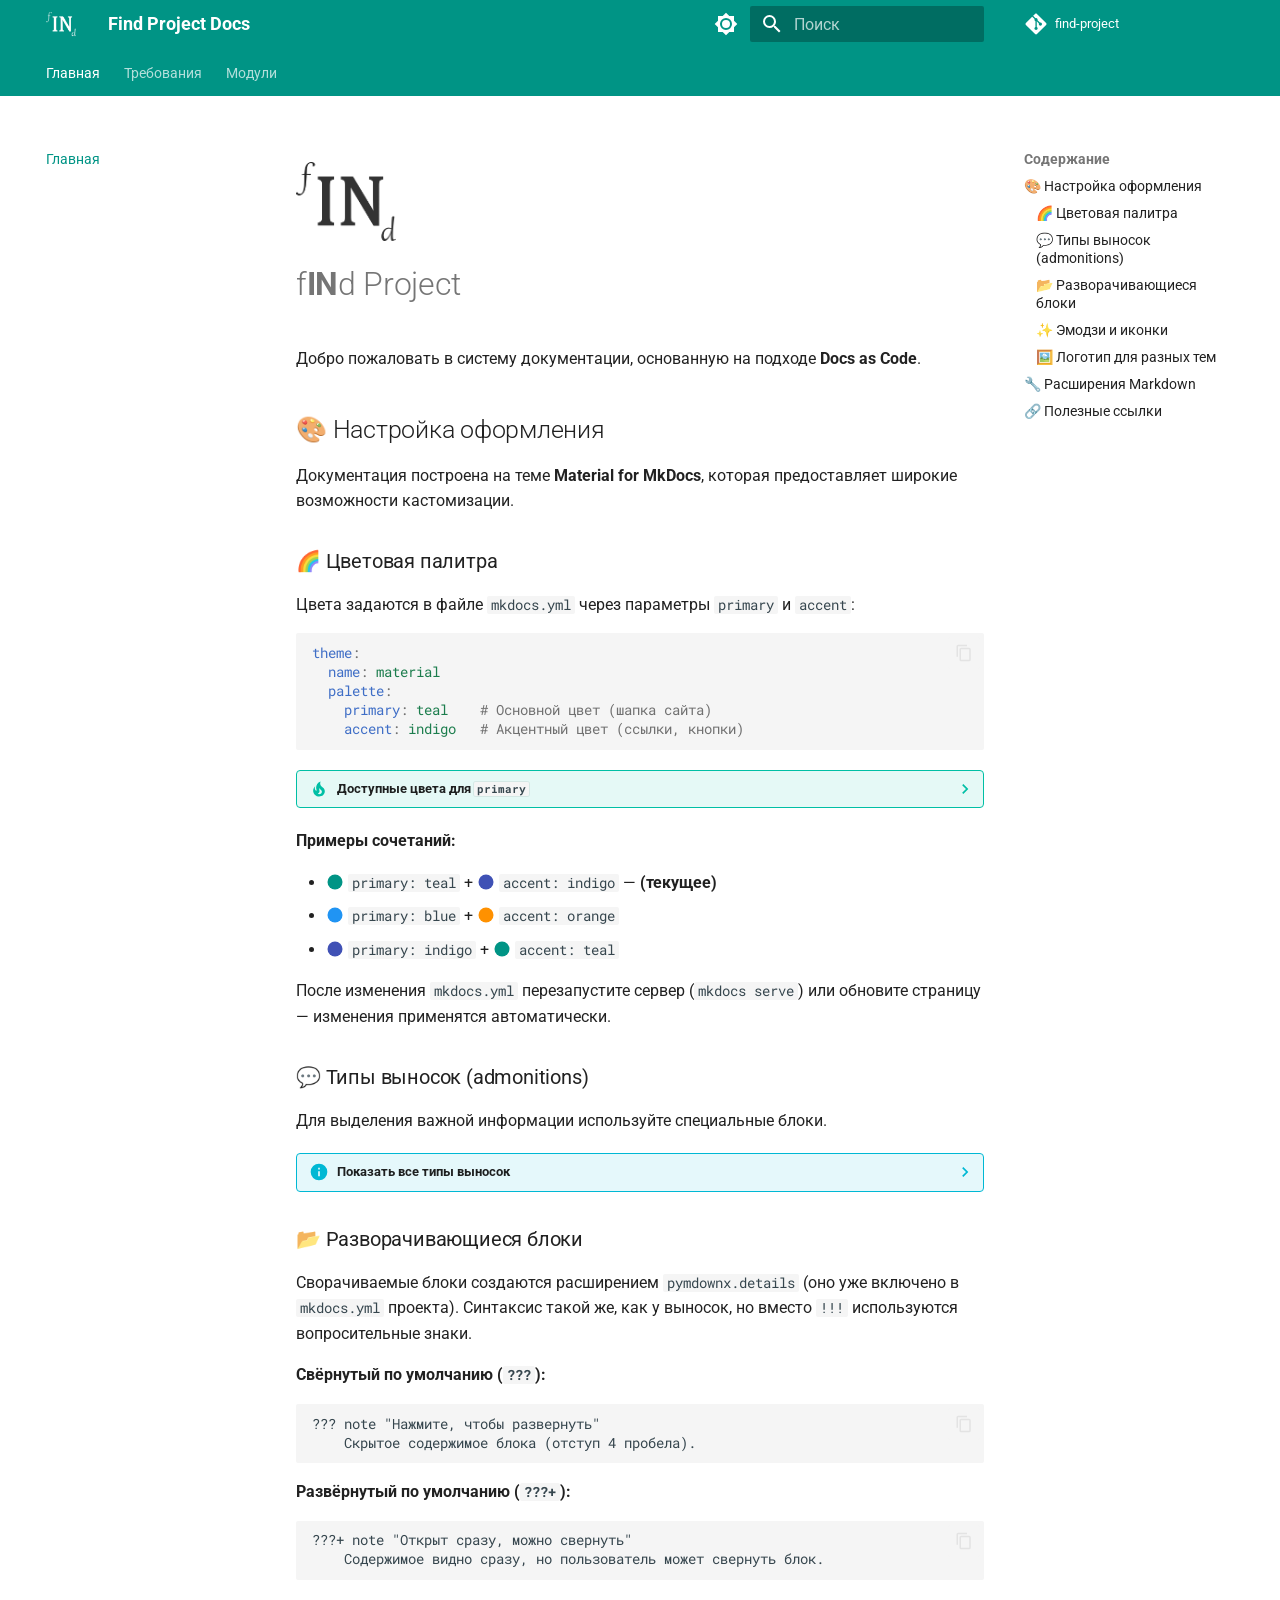
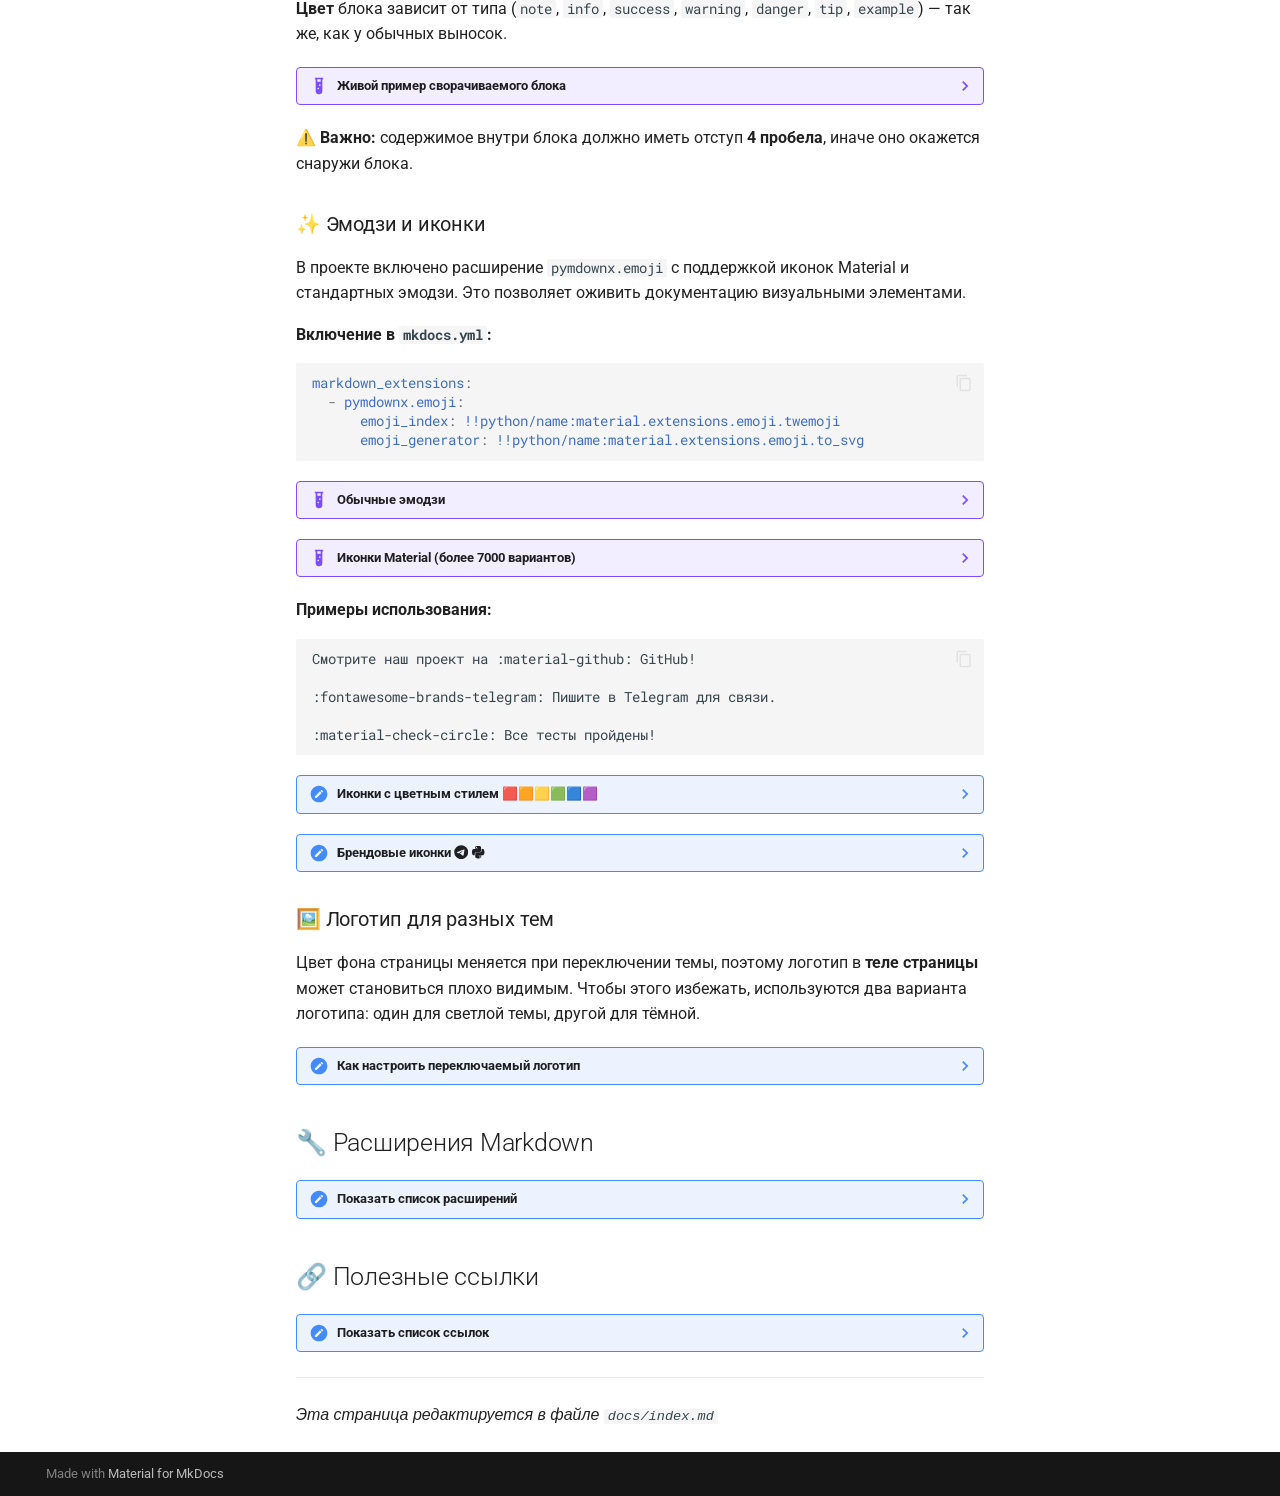
==== commit 7c8896ac: "Deployed 5402e9b with MkDocs version: 1.6.1" ====
--- a/index.html
+++ b/index.html
@@ -48,6 +48,8 @@
         <style>:root{--md-text-font:"Roboto";--md-code-font:"Roboto Mono"}</style>
       
     
+    
+      <link rel="stylesheet" href="stylesheets/extra.css">
     
     <script>__md_scope=new URL(".",location),__md_hash=e=>[...e].reduce(((e,_)=>(e<<5)-e+_.charCodeAt(0)),0),__md_get=(e,_=localStorage,t=__md_scope)=>JSON.parse(_.getItem(t.pathname+"."+e)),__md_set=(e,_,t=localStorage,a=__md_scope)=>{try{t.setItem(a.pathname+"."+e,JSON.stringify(_))}catch(e){}}</script>
     
@@ -441,6 +443,17 @@
   
 </li>
         
+          <li class="md-nav__item">
+  <a href="#_5" class="md-nav__link">
+    <span class="md-ellipsis">
+      
+        🖼️ Логотип для разных тем
+      
+    </span>
+  </a>
+  
+</li>
+        
       </ul>
     </nav>
   
@@ -458,7 +471,7 @@
 </li>
       
         <li class="md-nav__item">
-  <a href="#_5" class="md-nav__link">
+  <a href="#_6" class="md-nav__link">
     <span class="md-ellipsis">
       
         🔗 Полезные ссылки
@@ -964,6 +977,17 @@
   
 </li>
         
+          <li class="md-nav__item">
+  <a href="#_5" class="md-nav__link">
+    <span class="md-ellipsis">
+      
+        🖼️ Логотип для разных тем
+      
+    </span>
+  </a>
+  
+</li>
+        
       </ul>
     </nav>
   
@@ -981,7 +1005,7 @@
 </li>
       
         <li class="md-nav__item">
-  <a href="#_5" class="md-nav__link">
+  <a href="#_6" class="md-nav__link">
     <span class="md-ellipsis">
       
         🔗 Полезные ссылки
@@ -1011,7 +1035,8 @@
   
 
 
-<p><img alt="Логотип Find Project" src="assets/fINd_logo_project_v01.webp" width="100" /></p>
+<p><img class="logo-light" src="assets/fINd_logo_project_v01.webp" width="100" alt="Логотип Find Project">
+<img class="logo-dark" src="assets/fINd_logo_project_v02.webp" width="100" alt="Логотип Find Project"></p>
 <h1 id="find-project">f<strong>IN</strong>d Project</h1>
 <p>Добро пожаловать в систему документации, основанную на подходе <strong>Docs as Code</strong>.</p>
 <h2 id="_1">🎨 Настройка оформления</h2>
@@ -1173,6 +1198,45 @@
 </tbody>
 </table>
 </details>
+<h3 id="_5">🖼️ Логотип для разных тем</h3>
+<p>Цвет фона страницы меняется при переключении темы, поэтому логотип в <strong>теле страницы</strong> может становиться плохо видимым. Чтобы этого избежать, используются два варианта логотипа: один для светлой темы, другой для тёмной.</p>
+<details class="note">
+<summary>Как настроить переключаемый логотип</summary>
+<p>При переключении темы MkDocs Material добавляет на страницу атрибут <code>data-md-color-scheme</code> (<code>default</code> для светлой, <code>slate</code> для тёмной). Используем его, чтобы показывать нужный логотип.</p>
+<p><strong>Шаг 1.</strong> Подготовьте два файла логотипа и положите их в <code>docs/assets/</code>:</p>
+<ul>
+<li><code>logo-light.webp</code> — версия для светлой темы</li>
+<li><code>logo-dark.webp</code> — версия для тёмной темы</li>
+</ul>
+<div class="admonition tip">
+<p class="admonition-title">Имена файлов</p>
+<p>Названия могут быть любыми — главное, чтобы они были понятными. Например, можно использовать название проекта: <code>myproject-logo-light.png</code>.</p>
+</div>
+<p><strong>Шаг 2.</strong> На странице вставьте обе картинки с классами:</p>
+<div class="highlight"><pre><span></span><code><a id="__codelineno-7-1" name="__codelineno-7-1" href="#__codelineno-7-1"></a><span class="p">&lt;</span><span class="nt">img</span> <span class="na">class</span><span class="o">=</span><span class="s">"logo-light"</span> <span class="na">src</span><span class="o">=</span><span class="s">"assets/logo-light.webp"</span> <span class="na">width</span><span class="o">=</span><span class="s">"100"</span> <span class="na">alt</span><span class="o">=</span><span class="s">"Логотип"</span><span class="p">&gt;</span>
+<a id="__codelineno-7-2" name="__codelineno-7-2" href="#__codelineno-7-2"></a><span class="p">&lt;</span><span class="nt">img</span> <span class="na">class</span><span class="o">=</span><span class="s">"logo-dark"</span> <span class="na">src</span><span class="o">=</span><span class="s">"assets/logo-dark.webp"</span> <span class="na">width</span><span class="o">=</span><span class="s">"100"</span> <span class="na">alt</span><span class="o">=</span><span class="s">"Логотип"</span><span class="p">&gt;</span>
+</code></pre></div>
+<p><strong>Шаг 3.</strong> Добавьте правила в <code>docs/stylesheets/extra.css</code>:</p>
+<div class="highlight"><pre><span></span><code><a id="__codelineno-8-1" name="__codelineno-8-1" href="#__codelineno-8-1"></a><span class="c">/* Светлая тема: показываем светлую версию, прячем тёмную */</span>
+<a id="__codelineno-8-2" name="__codelineno-8-2" href="#__codelineno-8-2"></a><span class="o">[</span><span class="nt">data-md-color-scheme</span><span class="o">=</span><span class="s2">"default"</span><span class="o">]</span><span class="w"> </span><span class="p">.</span><span class="nc">logo-dark</span><span class="w"> </span><span class="p">{</span>
+<a id="__codelineno-8-3" name="__codelineno-8-3" href="#__codelineno-8-3"></a><span class="w">  </span><span class="k">display</span><span class="p">:</span><span class="w"> </span><span class="kc">none</span><span class="p">;</span>
+<a id="__codelineno-8-4" name="__codelineno-8-4" href="#__codelineno-8-4"></a><span class="p">}</span>
+<a id="__codelineno-8-5" name="__codelineno-8-5" href="#__codelineno-8-5"></a>
+<a id="__codelineno-8-6" name="__codelineno-8-6" href="#__codelineno-8-6"></a><span class="c">/* Тёмная тема: показываем тёмную версию, прячем светлую */</span>
+<a id="__codelineno-8-7" name="__codelineno-8-7" href="#__codelineno-8-7"></a><span class="o">[</span><span class="nt">data-md-color-scheme</span><span class="o">=</span><span class="s2">"slate"</span><span class="o">]</span><span class="w"> </span><span class="p">.</span><span class="nc">logo-light</span><span class="w"> </span><span class="p">{</span>
+<a id="__codelineno-8-8" name="__codelineno-8-8" href="#__codelineno-8-8"></a><span class="w">  </span><span class="k">display</span><span class="p">:</span><span class="w"> </span><span class="kc">none</span><span class="p">;</span>
+<a id="__codelineno-8-9" name="__codelineno-8-9" href="#__codelineno-8-9"></a><span class="p">}</span>
+</code></pre></div>
+<p><strong>Шаг 4.</strong> Подключите <code>extra.css</code> в <code>mkdocs.yml</code>:</p>
+<div class="highlight"><pre><span></span><code><a id="__codelineno-9-1" name="__codelineno-9-1" href="#__codelineno-9-1"></a><span class="nt">extra_css</span><span class="p">:</span>
+<a id="__codelineno-9-2" name="__codelineno-9-2" href="#__codelineno-9-2"></a><span class="w">  </span><span class="p p-Indicator">-</span><span class="w"> </span><span class="l l-Scalar l-Scalar-Plain">stylesheets/extra.css</span>
+</code></pre></div>
+<div class="admonition tip">
+<p class="admonition-title">Про логотип в шапке</p>
+<p>Переключать логотип в шапке сайта <strong>не нужно</strong> — шапка всегда одного цвета (задаётся параметром <code>primary</code>), поэтому там достаточно одного логотипа через <code>theme.logo</code>.</p>
+</div>
+<p>Результат: при переключении темы логотип мгновенно меняется без перезагрузки страницы.</p>
+</details>
 <h2 id="markdown">🔧 Расширения Markdown</h2>
 <details class="note">
 <summary>Показать список расширений</summary>
@@ -1186,7 +1250,7 @@
 <li><strong>Attr list</strong> — атрибуты для изображений: <code>![](image.png){ width=300 }</code></li>
 </ul>
 </details>
-<h2 id="_5">🔗 Полезные ссылки</h2>
+<h2 id="_6">🔗 Полезные ссылки</h2>
 <details class="note">
 <summary>Показать список ссылок</summary>
 <ul>
--- a/stylesheets/extra.css
+++ b/stylesheets/extra.css
@@ -0,0 +1,9 @@
+/* Светлая тема: показываем v01, прячем v02 */
+[data-md-color-scheme="default"] .logo-dark {
+  display: none;
+}
+
+/* Тёмная тема: показываем v02, прячем v01 */
+[data-md-color-scheme="slate"] .logo-light {
+  display: none;
+}
